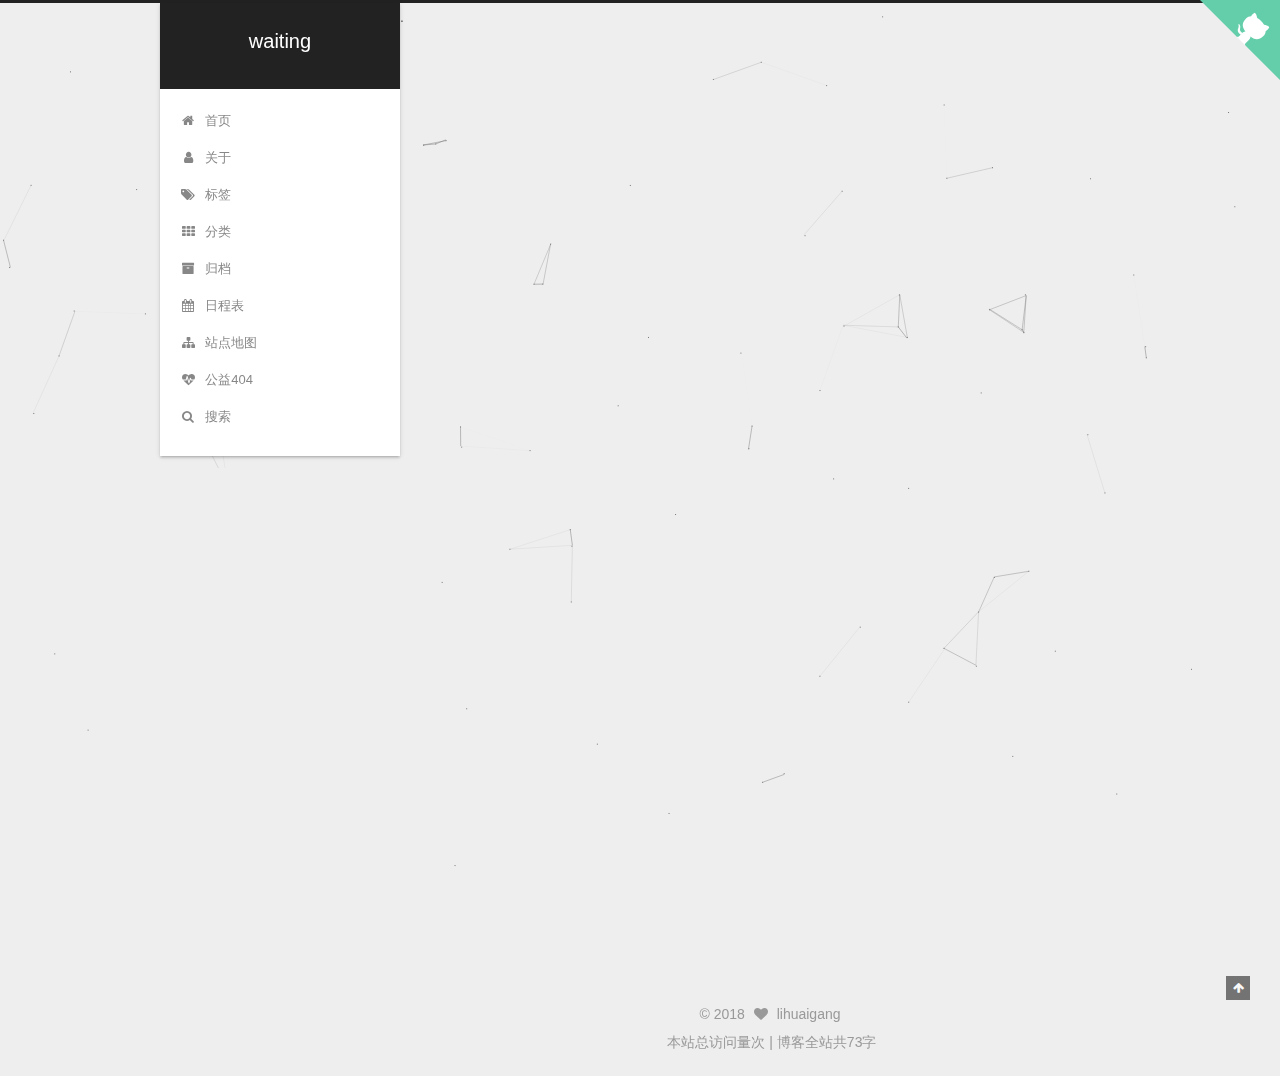
==== 404/index.html @ d163a093 "Site updated: 2018-11-29 09:52:33" ====
<!DOCTYPE html>



  


<html class="theme-next gemini use-motion" lang="zh-Hans">
<head>
  <meta charset="UTF-8"/>
<meta http-equiv="X-UA-Compatible" content="IE=edge" />
<meta name="viewport" content="width=device-width, initial-scale=1, maximum-scale=1"/>
<meta name="theme-color" content="#222">



  
  
    
    
  <script src="/lib/pace/pace.min.js?v=1.0.2"></script>
  <link href="/lib/pace/.min.css?v=1.0.2" rel="stylesheet">







<meta http-equiv="Cache-Control" content="no-transform" />
<meta http-equiv="Cache-Control" content="no-siteapp" />
















  
  
  <link href="/lib/fancybox/source/jquery.fancybox.css?v=2.1.5" rel="stylesheet" type="text/css" />







<link href="/lib/font-awesome/css/font-awesome.min.css?v=4.6.2" rel="stylesheet" type="text/css" />

<link href="/css/main.css?v=" rel="stylesheet" type="text/css" />


  <link rel="apple-touch-icon" sizes="180x180" href="/images/apple-touch-icon-next.png?v=">


  <link rel="icon" type="image/png" sizes="32x32" href="/images/favicon-32x32-next.png?v=">


  <link rel="icon" type="image/png" sizes="16x16" href="/images/apply.png?v=">


  <link rel="mask-icon" href="/images/logo.svg?v=" color="#222">





  <meta name="keywords" content="Hexo, NexT" />





  <link rel="alternate" href="/atom.xml" title="waiting" type="application/atom+xml" />






<meta property="og:type" content="website">
<meta property="og:title" content="404">
<meta property="og:url" content="https://huaigangli.github.io/404/index.html">
<meta property="og:site_name" content="waiting">
<meta property="og:locale" content="zh-Hans">
<meta property="og:updated_time" content="2018-11-29T01:51:55.477Z">
<meta name="twitter:card" content="summary">
<meta name="twitter:title" content="404">



<script type="text/javascript" id="hexo.configurations">
  var NexT = window.NexT || {};
  var CONFIG = {
    root: '/',
    scheme: 'Gemini',
    version: '',
    sidebar: {"position":"left","display":"post","offset":12,"b2t":false,"scrollpercent":false,"onmobile":false},
    fancybox: true,
    tabs: true,
    motion: {"enable":true,"async":false,"transition":{"post_block":"fadeIn","post_header":"slideDownIn","post_body":"slideDownIn","coll_header":"slideLeftIn","sidebar":"slideUpIn"}},
    duoshuo: {
      userId: '0',
      author: '博主'
    },
    algolia: {
      applicationID: '',
      apiKey: '',
      indexName: '',
      hits: {"per_page":10},
      labels: {"input_placeholder":"Search for Posts","hits_empty":"We didn't find any results for the search: ${query}","hits_stats":"${hits} results found in ${time} ms"}
    }
  };
</script>



  <link rel="canonical" href="https://huaigangli.github.io/404/"/>





  <title>404 | waiting</title>
  








</head>

<body itemscope itemtype="http://schema.org/WebPage" lang="zh-Hans">

  
  
    
  

  <div class="container sidebar-position-left page-post-detail">
    <div class="headband"></div>
<a href="https://github.com/huaigangLI" class="github-corner" aria-label="View source on GitHub"><svg width="80" height="80" viewBox="0 0 250 250" style="fill:#64CEAA; color:#fff; position: absolute; top: 0; border: 0; right: 0;" aria-hidden="true"><path d="M0,0 L115,115 L130,115 L142,142 L250,250 L250,0 Z"></path><path d="M128.3,109.0 C113.8,99.7 119.0,89.6 119.0,89.6 C122.0,82.7 120.5,78.6 120.5,78.6 C119.2,72.0 123.4,76.3 123.4,76.3 C127.3,80.9 125.5,87.3 125.5,87.3 C122.9,97.6 130.6,101.9 134.4,103.2" fill="currentColor" style="transform-origin: 130px 106px;" class="octo-arm"></path><path d="M115.0,115.0 C114.9,115.1 118.7,116.5 119.8,115.4 L133.7,101.6 C136.9,99.2 139.9,98.4 142.2,98.6 C133.8,88.0 127.5,74.4 143.8,58.0 C148.5,53.4 154.0,51.2 159.7,51.0 C160.3,49.4 163.2,43.6 171.4,40.1 C171.4,40.1 176.1,42.5 178.8,56.2 C183.1,58.6 187.2,61.8 190.9,65.4 C194.5,69.0 197.7,73.2 200.1,77.6 C213.8,80.2 216.3,84.9 216.3,84.9 C212.7,93.1 206.9,96.0 205.4,96.6 C205.1,102.4 203.0,107.8 198.3,112.5 C181.9,128.9 168.3,122.5 157.7,114.1 C157.9,116.9 156.7,120.9 152.7,124.9 L141.0,136.5 C139.8,137.7 141.6,141.9 141.8,141.8 Z" fill="currentColor" class="octo-body"></path></svg></a><style>.github-corner:hover .octo-arm{animation:octocat-wave 560ms ease-in-out}@keyframes octocat-wave{0%,100%{transform:rotate(0)}20%,60%{transform:rotate(-25deg)}40%,80%{transform:rotate(10deg)}}@media (max-width:500px){.github-corner:hover .octo-arm{animation:none}.github-corner .octo-arm{animation:octocat-wave 560ms ease-in-out}}</style>
    <header id="header" class="header" itemscope itemtype="http://schema.org/WPHeader">
      <div class="header-inner"><div class="site-brand-wrapper">
  <div class="site-meta ">
    

    <div class="custom-logo-site-title">
      <a href="/"  class="brand" rel="start">
        <span class="logo-line-before"><i></i></span>
        <span class="site-title">waiting</span>
        <span class="logo-line-after"><i></i></span>
      </a>
    </div>
      
        <p class="site-subtitle"></p>
      
  </div>

  <div class="site-nav-toggle">
    <button>
      <span class="btn-bar"></span>
      <span class="btn-bar"></span>
      <span class="btn-bar"></span>
    </button>
  </div>
</div>

<nav class="site-nav">
  

  
    <ul id="menu" class="menu">
      
        
        <li class="menu-item menu-item-home">
          <a href="/" rel="section">
            
              <i class="menu-item-icon fa fa-fw fa-home"></i> <br />
            
            首页
          </a>
        </li>
      
        
        <li class="menu-item menu-item-about">
          <a href="/about/" rel="section">
            
              <i class="menu-item-icon fa fa-fw fa-user"></i> <br />
            
            关于
          </a>
        </li>
      
        
        <li class="menu-item menu-item-tags">
          <a href="/tags/" rel="section">
            
              <i class="menu-item-icon fa fa-fw fa-tags"></i> <br />
            
            标签
          </a>
        </li>
      
        
        <li class="menu-item menu-item-categories">
          <a href="/categories/" rel="section">
            
              <i class="menu-item-icon fa fa-fw fa-th"></i> <br />
            
            分类
          </a>
        </li>
      
        
        <li class="menu-item menu-item-archives">
          <a href="/archives/" rel="section">
            
              <i class="menu-item-icon fa fa-fw fa-archive"></i> <br />
            
            归档
          </a>
        </li>
      
        
        <li class="menu-item menu-item-schedule">
          <a href="/schedule/" rel="section">
            
              <i class="menu-item-icon fa fa-fw fa-calendar"></i> <br />
            
            日程表
          </a>
        </li>
      
        
        <li class="menu-item menu-item-sitemap">
          <a href="/sitemap.xml" rel="section">
            
              <i class="menu-item-icon fa fa-fw fa-sitemap"></i> <br />
            
            站点地图
          </a>
        </li>
      
        
        <li class="menu-item menu-item-commonweal">
          <a href="/404/" rel="section">
            
              <i class="menu-item-icon fa fa-fw fa-heartbeat"></i> <br />
            
            公益404
          </a>
        </li>
      

      
        <li class="menu-item menu-item-search">
          
            <a href="javascript:;" class="popup-trigger">
          
            
              <i class="menu-item-icon fa fa-search fa-fw"></i> <br />
            
            搜索
          </a>
        </li>
      
    </ul>
  

  
    <div class="site-search">
      
  <div class="popup search-popup local-search-popup">
  <div class="local-search-header clearfix">
    <span class="search-icon">
      <i class="fa fa-search"></i>
    </span>
    <span class="popup-btn-close">
      <i class="fa fa-times-circle"></i>
    </span>
    <div class="local-search-input-wrapper">
      <input autocomplete="off"
             placeholder="搜索..." spellcheck="false"
             type="text" id="local-search-input">
    </div>
  </div>
  <div id="local-search-result"></div>
</div>



    </div>
  
</nav>



 </div>
    </header>

    <main id="main" class="main">
      <div class="main-inner">
        <div class="content-wrap">
          <div id="content" class="content">
            

  <div id="posts" class="posts-expand">
    
    
    
    <div class="post-block page">
      <header class="post-header">

	<h1 class="post-title" itemprop="name headline">404</h1>



</header>

      
      
      
      <div class="post-body">
        
        
          <html><br><head><meta name="generator" content="Hexo 3.8.0"><br>  <meta http-equiv="content-type" content="text/html;charset=utf-8;"><br>  <meta http-equiv="X-UA-Compatible" content="IE=edge,chrome=1"><br>  <meta name="robots" content="all"><br>  <meta name="robots" content="index,follow"><br>  <link rel="stylesheet" type="text/css" href="https://qzone.qq.com/gy/404/style/404style.css"><br></head><br><body><br>  <script type="text/plain" src="http://www.qq.com/404/search_children.js" charset="utf-8" homepageurl="/" homepagename="回到我的主页"><br>  </script><br>  <script src="https://qzone.qq.com/gy/404/data.js" charset="utf-8"></script><br>  <script src="https://qzone.qq.com/gy/404/page.js" charset="utf-8"></script><br></body><br></html>
        
      </div>
      
      
      
    </div>
    
    
    
  </div>


          </div>
          


          

  
    <div class="comments" id="comments">
      <div id="lv-container" data-id="city" data-uid="MTAyMC80MTMwMS8xNzg0OA=="></div>
    </div>

  



        </div>
        
          
  .
  <div class="sidebar-toggle">
    <div class="sidebar-toggle-line-wrap">
      <span class="sidebar-toggle-line sidebar-toggle-line-first"></span>
      <span class="sidebar-toggle-line sidebar-toggle-line-middle"></span>
      <span class="sidebar-toggle-line sidebar-toggle-line-last"></span>
    </div>
  </div>
  <aside id="sidebar" class="sidebar">
    
    <div class="sidebar-inner">

      

      
<iframe frameborder="no" border="0" marginwidth="0" marginheight="0" width=330 height=110 src="//music.163.com/outchain/player?type=0&id=2504465635&auto=1&height=90"></iframe>
      <section class="site-overview-wrap sidebar-panel sidebar-panel-active">
        <div class="site-overview">
          <div class="site-author motion-element" itemprop="author" itemscope itemtype="http://schema.org/Person">
            
              <img class="site-author-image" itemprop="image"
                src="/images/apply.png"
                alt="lihuaigang" />
            
              <p class="site-author-name" itemprop="name">lihuaigang</p>
              <p class="site-description motion-element" itemprop="description">相信所有的等待</p>
          </div>

          <nav class="site-state motion-element">

            
              <div class="site-state-item site-state-posts">
              
                <a href="/archives/">
              
                  <span class="site-state-item-count">2</span>
                  <span class="site-state-item-name">日志</span>
                </a>
              </div>
            

            

            

          </nav>

          
            <div class="feed-link motion-element">
              <a href="/atom.xml" rel="alternate">
                <i class="fa fa-rss"></i>
                RSS
              </a>
            </div>
          

          
            <div class="links-of-author motion-element">
                
                  <span class="links-of-author-item">
                    <a href="https://github.com/huaigangLI" target="_blank" title="GitHub">
                      
                        <i class="fa fa-fw fa-github"></i>GitHub</a>
                  </span>
                
                  <span class="links-of-author-item">
                    <a href="http://lihuaigang.njweb.club" target="_blank" title="Weibo">
                      
                        <i class="fa fa-fw fa-heartbeat"></i>Weibo</a>
                  </span>
                
            </div>
          

          
          

          
          
            <div class="links-of-blogroll motion-element links-of-blogroll-block">
              <div class="links-of-blogroll-title">
                <i class="fa  fa-fw fa-link"></i>
                Links
              </div>
              <ul class="links-of-blogroll-list">
                
                  <li class="links-of-blogroll-item">
                    <a href="http://njweb.club" title="公司" target="_blank">公司</a>
                  </li>
                
              </ul>
            </div>
          

          

        </div>
      </section>

      

      

    </div>
  </aside>


        
      </div>
    </main>

    <footer id="footer" class="footer">
      <div class="footer-inner">
        <script async src="https://dn-lbstatics.qbox.me/busuanzi/2.3/busuanzi.pure.mini.js"></script>
<div class="copyright">&copy; <span itemprop="copyrightYear">2018</span>
  <span class="with-love">
    <i class="fa fa-heart" aria-hidden="true"></i>
  </span>
  <span class="author" itemprop="copyrightHolder">lihuaigang</span>
<!--
  
  <div class="powered-by">
  <i class="fa fa-user-md"></i><span id="busuanzi_container_site_uv">
    本站访客数:<span id="busuanzi_value_site_uv"></span>
  </span>
  </div>
    <span class="post-meta-divider">|</span>
    <span class="post-meta-item-icon">
      <i class="fa fa-area-chart"></i>
    </span>
    
      <span class="post-meta-item-text">Site words total count&#58;</span>
    
    <span title="Site words total count">73</span>
  
  -->
</div>
<!--

  <div class="powered-by">由 <a class="theme-link" target="_blank" href="https://hexo.io">Hexo</a> 强力驱动</div>



  <span class="post-meta-divider">|</span>



  <div class="theme-info">主题 &mdash; <a class="theme-link" target="_blank" href="https://github.com/iissnan/hexo-theme-next">NexT.Gemini</a></div>



-->
 <div class="powered-by"></div>
<span id="busuanzi_container_site_pv">
    本站总访问量<span id="busuanzi_value_site_pv"></span>次
</span>
<div class="theme-info">
  <div class="powered-by">|</div>
  <span class="post-count">博客全站共73字</span>
</div>

        







        
      </div>
    </footer>

    
      <div class="back-to-top">
        <i class="fa fa-arrow-up"></i>
        
      </div>
    

    

  </div>

  

<script type="text/javascript">
  if (Object.prototype.toString.call(window.Promise) !== '[object Function]') {
    window.Promise = null;
  }
</script>









  


  











  
  
    <script type="text/javascript" src="/lib/jquery/index.js?v=2.1.3"></script>
  

  
  
    <script type="text/javascript" src="/lib/fastclick/lib/fastclick.min.js?v=1.0.6"></script>
  

  
  
    <script type="text/javascript" src="/lib/jquery_lazyload/jquery.lazyload.js?v=1.9.7"></script>
  

  
  
    <script type="text/javascript" src="/lib/velocity/velocity.min.js?v=1.2.1"></script>
  

  
  
    <script type="text/javascript" src="/lib/velocity/velocity.ui.min.js?v=1.2.1"></script>
  

  
  
    <script type="text/javascript" src="/lib/fancybox/source/jquery.fancybox.pack.js?v=2.1.5"></script>
  

  
  
    <script type="text/javascript" src="/lib/canvas-nest/canvas-nest.min.js"></script>
  


  


  <script type="text/javascript" src="/js/src/utils.js?v="></script>

  <script type="text/javascript" src="/js/src/motion.js?v="></script>



  
  


  <script type="text/javascript" src="/js/src/affix.js?v="></script>

  <script type="text/javascript" src="/js/src/schemes/pisces.js?v="></script>



  
  <script type="text/javascript" src="/js/src/scrollspy.js?v="></script>
<script type="text/javascript" src="/js/src/post-details.js?v="></script>



  


  <script type="text/javascript" src="/js/src/bootstrap.js?v="></script>



  


  




	





  





  
    <script type="text/javascript">
      (function(d, s) {
        var j, e = d.getElementsByTagName(s)[0];
        if (typeof LivereTower === 'function') { return; }
        j = d.createElement(s);
        j.src = 'https://cdn-city.livere.com/js/embed.dist.js';
        j.async = true;
        e.parentNode.insertBefore(j, e);
      })(document, 'script');
    </script>
  












  

  <script type="text/javascript">
    // Popup Window;
    var isfetched = false;
    var isXml = true;
    // Search DB path;
    var search_path = "search.xml";
    if (search_path.length === 0) {
      search_path = "search.xml";
    } else if (/json$/i.test(search_path)) {
      isXml = false;
    }
    var path = "/" + search_path;
    // monitor main search box;

    var onPopupClose = function (e) {
      $('.popup').hide();
      $('#local-search-input').val('');
      $('.search-result-list').remove();
      $('#no-result').remove();
      $(".local-search-pop-overlay").remove();
      $('body').css('overflow', '');
    }

    function proceedsearch() {
      $("body")
        .append('<div class="search-popup-overlay local-search-pop-overlay"></div>')
        .css('overflow', 'hidden');
      $('.search-popup-overlay').click(onPopupClose);
      $('.popup').toggle();
      var $localSearchInput = $('#local-search-input');
      $localSearchInput.attr("autocapitalize", "none");
      $localSearchInput.attr("autocorrect", "off");
      $localSearchInput.focus();
    }

    // search function;
    var searchFunc = function(path, search_id, content_id) {
      'use strict';

      // start loading animation
      $("body")
        .append('<div class="search-popup-overlay local-search-pop-overlay">' +
          '<div id="search-loading-icon">' +
          '<i class="fa fa-spinner fa-pulse fa-5x fa-fw"></i>' +
          '</div>' +
          '</div>')
        .css('overflow', 'hidden');
      $("#search-loading-icon").css('margin', '20% auto 0 auto').css('text-align', 'center');

      $.ajax({
        url: path,
        dataType: isXml ? "xml" : "json",
        async: true,
        success: function(res) {
          // get the contents from search data
          isfetched = true;
          $('.popup').detach().appendTo('.header-inner');
          var datas = isXml ? $("entry", res).map(function() {
            return {
              title: $("title", this).text(),
              content: $("content",this).text(),
              url: $("url" , this).text()
            };
          }).get() : res;
          var input = document.getElementById(search_id);
          var resultContent = document.getElementById(content_id);
          var inputEventFunction = function() {
            var searchText = input.value.trim().toLowerCase();
            var keywords = searchText.split(/[\s\-]+/);
            if (keywords.length > 1) {
              keywords.push(searchText);
            }
            var resultItems = [];
            if (searchText.length > 0) {
              // perform local searching
              datas.forEach(function(data) {
                var isMatch = false;
                var hitCount = 0;
                var searchTextCount = 0;
                var title = data.title.trim();
                var titleInLowerCase = title.toLowerCase();
                var content = data.content.trim().replace(/<[^>]+>/g,"");
                var contentInLowerCase = content.toLowerCase();
                var articleUrl = decodeURIComponent(data.url);
                var indexOfTitle = [];
                var indexOfContent = [];
                // only match articles with not empty titles
                if(title != '') {
                  keywords.forEach(function(keyword) {
                    function getIndexByWord(word, text, caseSensitive) {
                      var wordLen = word.length;
                      if (wordLen === 0) {
                        return [];
                      }
                      var startPosition = 0, position = [], index = [];
                      if (!caseSensitive) {
                        text = text.toLowerCase();
                        word = word.toLowerCase();
                      }
                      while ((position = text.indexOf(word, startPosition)) > -1) {
                        index.push({position: position, word: word});
                        startPosition = position + wordLen;
                      }
                      return index;
                    }

                    indexOfTitle = indexOfTitle.concat(getIndexByWord(keyword, titleInLowerCase, false));
                    indexOfContent = indexOfContent.concat(getIndexByWord(keyword, contentInLowerCase, false));
                  });
                  if (indexOfTitle.length > 0 || indexOfContent.length > 0) {
                    isMatch = true;
                    hitCount = indexOfTitle.length + indexOfContent.length;
                  }
                }

                // show search results

                if (isMatch) {
                  // sort index by position of keyword

                  [indexOfTitle, indexOfContent].forEach(function (index) {
                    index.sort(function (itemLeft, itemRight) {
                      if (itemRight.position !== itemLeft.position) {
                        return itemRight.position - itemLeft.position;
                      } else {
                        return itemLeft.word.length - itemRight.word.length;
                      }
                    });
                  });

                  // merge hits into slices

                  function mergeIntoSlice(text, start, end, index) {
                    var item = index[index.length - 1];
                    var position = item.position;
                    var word = item.word;
                    var hits = [];
                    var searchTextCountInSlice = 0;
                    while (position + word.length <= end && index.length != 0) {
                      if (word === searchText) {
                        searchTextCountInSlice++;
                      }
                      hits.push({position: position, length: word.length});
                      var wordEnd = position + word.length;

                      // move to next position of hit

                      index.pop();
                      while (index.length != 0) {
                        item = index[index.length - 1];
                        position = item.position;
                        word = item.word;
                        if (wordEnd > position) {
                          index.pop();
                        } else {
                          break;
                        }
                      }
                    }
                    searchTextCount += searchTextCountInSlice;
                    return {
                      hits: hits,
                      start: start,
                      end: end,
                      searchTextCount: searchTextCountInSlice
                    };
                  }

                  var slicesOfTitle = [];
                  if (indexOfTitle.length != 0) {
                    slicesOfTitle.push(mergeIntoSlice(title, 0, title.length, indexOfTitle));
                  }

                  var slicesOfContent = [];
                  while (indexOfContent.length != 0) {
                    var item = indexOfContent[indexOfContent.length - 1];
                    var position = item.position;
                    var word = item.word;
                    // cut out 100 characters
                    var start = position - 20;
                    var end = position + 80;
                    if(start < 0){
                      start = 0;
                    }
                    if (end < position + word.length) {
                      end = position + word.length;
                    }
                    if(end > content.length){
                      end = content.length;
                    }
                    slicesOfContent.push(mergeIntoSlice(content, start, end, indexOfContent));
                  }

                  // sort slices in content by search text's count and hits' count

                  slicesOfContent.sort(function (sliceLeft, sliceRight) {
                    if (sliceLeft.searchTextCount !== sliceRight.searchTextCount) {
                      return sliceRight.searchTextCount - sliceLeft.searchTextCount;
                    } else if (sliceLeft.hits.length !== sliceRight.hits.length) {
                      return sliceRight.hits.length - sliceLeft.hits.length;
                    } else {
                      return sliceLeft.start - sliceRight.start;
                    }
                  });

                  // select top N slices in content

                  var upperBound = parseInt('1');
                  if (upperBound >= 0) {
                    slicesOfContent = slicesOfContent.slice(0, upperBound);
                  }

                  // highlight title and content

                  function highlightKeyword(text, slice) {
                    var result = '';
                    var prevEnd = slice.start;
                    slice.hits.forEach(function (hit) {
                      result += text.substring(prevEnd, hit.position);
                      var end = hit.position + hit.length;
                      result += '<b class="search-keyword">' + text.substring(hit.position, end) + '</b>';
                      prevEnd = end;
                    });
                    result += text.substring(prevEnd, slice.end);
                    return result;
                  }

                  var resultItem = '';

                  if (slicesOfTitle.length != 0) {
                    resultItem += "<li><a href='" + articleUrl + "' class='search-result-title'>" + highlightKeyword(title, slicesOfTitle[0]) + "</a>";
                  } else {
                    resultItem += "<li><a href='" + articleUrl + "' class='search-result-title'>" + title + "</a>";
                  }

                  slicesOfContent.forEach(function (slice) {
                    resultItem += "<a href='" + articleUrl + "'>" +
                      "<p class=\"search-result\">" + highlightKeyword(content, slice) +
                      "...</p>" + "</a>";
                  });

                  resultItem += "</li>";
                  resultItems.push({
                    item: resultItem,
                    searchTextCount: searchTextCount,
                    hitCount: hitCount,
                    id: resultItems.length
                  });
                }
              })
            };
            if (keywords.length === 1 && keywords[0] === "") {
              resultContent.innerHTML = '<div id="no-result"><i class="fa fa-search fa-5x" /></div>'
            } else if (resultItems.length === 0) {
              resultContent.innerHTML = '<div id="no-result"><i class="fa fa-frown-o fa-5x" /></div>'
            } else {
              resultItems.sort(function (resultLeft, resultRight) {
                if (resultLeft.searchTextCount !== resultRight.searchTextCount) {
                  return resultRight.searchTextCount - resultLeft.searchTextCount;
                } else if (resultLeft.hitCount !== resultRight.hitCount) {
                  return resultRight.hitCount - resultLeft.hitCount;
                } else {
                  return resultRight.id - resultLeft.id;
                }
              });
              var searchResultList = '<ul class=\"search-result-list\">';
              resultItems.forEach(function (result) {
                searchResultList += result.item;
              })
              searchResultList += "</ul>";
              resultContent.innerHTML = searchResultList;
            }
          }

          if ('auto' === 'auto') {
            input.addEventListener('input', inputEventFunction);
          } else {
            $('.search-icon').click(inputEventFunction);
            input.addEventListener('keypress', function (event) {
              if (event.keyCode === 13) {
                inputEventFunction();
              }
            });
          }

          // remove loading animation
          $(".local-search-pop-overlay").remove();
          $('body').css('overflow', '');

          proceedsearch();
        }
      });
    }

    // handle and trigger popup window;
    $('.popup-trigger').click(function(e) {
      e.stopPropagation();
      if (isfetched === false) {
        searchFunc(path, 'local-search-input', 'local-search-result');
      } else {
        proceedsearch();
      };
    });

    $('.popup-btn-close').click(onPopupClose);
    $('.popup').click(function(e){
      e.stopPropagation();
    });
    $(document).on('keyup', function (event) {
      var shouldDismissSearchPopup = event.which === 27 &&
        $('.search-popup').is(':visible');
      if (shouldDismissSearchPopup) {
        onPopupClose();
      }
    });
  </script>





  

  

  

  
  

  

  

  

  
</body>
</html>
---- css/main.css ----
/* normalize.css v3.0.2 | MIT License | git.io/normalize */
html {
  font-family: sans-serif; /* 1 */
  -ms-text-size-adjust: 100%; /* 2 */
  -webkit-text-size-adjust: 100%; /* 2 */
}
body {
  margin: 0;
}
article,
aside,
details,
figcaption,
figure,
footer,
header,
hgroup,
main,
menu,
nav,
section,
summary {
  display: block;
}
audio,
canvas,
progress,
video {
  display: inline-block; /* 1 */
  vertical-align: baseline; /* 2 */
}
audio:not([controls]) {
  display: none;
  height: 0;
}
[hidden],
template {
  display: none;
}
a {
  background-color: transparent;
}
a:active,
a:hover {
  outline: 0;
}
abbr[title] {
  border-bottom: 1px dotted;
}
b,
strong {
  font-weight: bold;
}
dfn {
  font-style: italic;
}
h1 {
  font-size: 2em;
  margin: 0.67em 0;
}
mark {
  background: #ff0;
  color: #000;
}
small {
  font-size: 80%;
}
sub,
sup {
  font-size: 75%;
  line-height: 0;
  position: relative;
  vertical-align: baseline;
}
sup {
  top: -0.5em;
}
sub {
  bottom: -0.25em;
}
img {
  border: 0;
}
svg:not(:root) {
  overflow: hidden;
}
figure {
  margin: 1em 40px;
}
hr {
  -moz-box-sizing: content-box;
  box-sizing: content-box;
  height: 0;
}
pre {
  overflow: auto;
}
code,
kbd,
pre,
samp {
  font-family: monospace, monospace;
  font-size: 1em;
}
button,
input,
optgroup,
select,
textarea {
  color: inherit; /* 1 */
  font: inherit; /* 2 */
  margin: 0; /* 3 */
}
button {
  overflow: visible;
}
button,
select {
  text-transform: none;
}
button,
html input[type="button"],
input[type="reset"],
input[type="submit"] {
  -webkit-appearance: button; /* 2 */
  cursor: pointer; /* 3 */
}
button[disabled],
html input[disabled] {
  cursor: default;
}
button::-moz-focus-inner,
input::-moz-focus-inner {
  border: 0;
  padding: 0;
}
input {
  line-height: normal;
}
input[type="checkbox"],
input[type="radio"] {
  box-sizing: border-box; /* 1 */
  padding: 0; /* 2 */
}
input[type="number"]::-webkit-inner-spin-button,
input[type="number"]::-webkit-outer-spin-button {
  height: auto;
}
input[type="search"] {
  -webkit-appearance: textfield; /* 1 */
  -moz-box-sizing: content-box;
  -webkit-box-sizing: content-box; /* 2 */
  box-sizing: content-box;
}
input[type="search"]::-webkit-search-cancel-button,
input[type="search"]::-webkit-search-decoration {
  -webkit-appearance: none;
}
fieldset {
  border: 1px solid #c0c0c0;
  margin: 0 2px;
  padding: 0.35em 0.625em 0.75em;
}
legend {
  border: 0; /* 1 */
  padding: 0; /* 2 */
}
textarea {
  overflow: auto;
}
optgroup {
  font-weight: bold;
}
table {
  border-collapse: collapse;
  border-spacing: 0;
}
td,
th {
  padding: 0;
}
::selection {
  background: #262a30;
  color: #fff;
}
body {
  position: relative;
  font-family: 'Lato', "PingFang SC", "Microsoft YaHei", sans-serif;
  font-size: 14px;
  line-height: 2;
  color: #555;
  background: #eee;
}
@media (max-width: 767px) {
  body {
    padding-right: 0 !important;
  }
}
@media (min-width: 768px) and (max-width: 991px) {
  body {
    padding-right: 0 !important;
  }
}
@media (min-width: 1600px) {
  body {
    font-size: 16px;
  }
}
h1,
h2,
h3,
h4,
h5,
h6 {
  margin: 0;
  padding: 0;
  font-weight: bold;
  line-height: 1.5;
  font-family: 'Lato', "PingFang SC", "Microsoft YaHei", sans-serif;
}
h2,
h3,
h4,
h5,
h6 {
  margin: 20px 0 15px;
}
h1 {
  font-size: 22px;
}
@media (max-width: 767px) {
  h1 {
    font-size: 18px;
  }
}
h2 {
  font-size: 20px;
}
@media (max-width: 767px) {
  h2 {
    font-size: 16px;
  }
}
h3 {
  font-size: 18px;
}
@media (max-width: 767px) {
  h3 {
    font-size: 14px;
  }
}
h4 {
  font-size: 16px;
}
@media (max-width: 767px) {
  h4 {
    font-size: 12px;
  }
}
h5 {
  font-size: 14px;
}
@media (max-width: 767px) {
  h5 {
    font-size: 10px;
  }
}
h6 {
  font-size: 12px;
}
@media (max-width: 767px) {
  h6 {
    font-size: 8px;
  }
}
p {
  margin: 0 0 20px 0;
}
a {
  color: #555;
  text-decoration: none;
  outline: none;
  border-bottom: 1px solid #999;
  word-wrap: break-word;
}
a:hover {
  color: #222;
  border-bottom-color: #222;
}
blockquote {
  margin: 0;
  padding: 0;
}
img {
  display: block;
  margin: auto;
  max-width: 100%;
  height: auto;
}
hr {
  margin: 40px 0;
  height: 3px;
  border: none;
  background-color: #ddd;
  background-image: repeating-linear-gradient(-45deg, #fff, #fff 4px, transparent 4px, transparent 8px);
}
blockquote {
  padding: 0 15px;
  color: #666;
  border-left: 4px solid #ddd;
}
blockquote cite::before {
  content: "-";
  padding: 0 5px;
}
dt {
  font-weight: 700;
}
dd {
  margin: 0;
  padding: 0;
}
kbd {
  border: 1px solid #ccc;
  border-radius: 0.2em;
  box-shadow: 0.1em 0.1em 0.2em rgba(0,0,0,0.1);
  background-color: #f9f9f9;
  font-family: inherit;
  background-image: -webkit-linear-gradient(top, #eee, #fff, #eee);
  padding: 0.1em 0.3em;
  white-space: nowrap;
}
.text-left {
  text-align: left;
}
.text-center {
  text-align: center;
}
.text-right {
  text-align: right;
}
.text-justify {
  text-align: justify;
}
.text-nowrap {
  white-space: nowrap;
}
.text-lowercase {
  text-transform: lowercase;
}
.text-uppercase {
  text-transform: uppercase;
}
.text-capitalize {
  text-transform: capitalize;
}
.center-block {
  display: block;
  margin-left: auto;
  margin-right: auto;
}
.clearfix:before,
.clearfix:after {
  content: " ";
  display: table;
}
.clearfix:after {
  clear: both;
}
.pullquote {
  width: 45%;
}
.pullquote.left {
  float: left;
  margin-left: 5px;
  margin-right: 10px;
}
.pullquote.right {
  float: right;
  margin-left: 10px;
  margin-right: 5px;
}
.affix.affix.affix {
  position: fixed;
}
.translation {
  margin-top: -20px;
  font-size: 14px;
  color: #999;
}
.scrollbar-measure {
  width: 100px;
  height: 100px;
  overflow: scroll;
  position: absolute;
  top: -9999px;
}
.use-motion .motion-element {
  opacity: 0;
}
table {
  margin: 20px 0;
  width: 100%;
  border-collapse: collapse;
  border-spacing: 0;
  border: 1px solid #ddd;
  font-size: 14px;
  table-layout: fixed;
  word-wrap: break-all;
}
table>tbody>tr:nth-of-type(odd) {
  background-color: #f9f9f9;
}
table>tbody>tr:hover {
  background-color: #f5f5f5;
}
caption,
th,
td {
  padding: 8px;
  text-align: left;
  vertical-align: middle;
  font-weight: normal;
}
th,
td {
  border-bottom: 3px solid #ddd;
  border-right: 1px solid #eee;
}
th {
  padding-bottom: 10px;
  font-weight: 700;
}
td {
  border-bottom-width: 1px;
}
html,
body {
  height: 100%;
}
.container {
  position: relative;
  min-height: 100%;
}
.header-inner {
  margin: 0 auto;
  padding: 100px 0 70px;
  width: calc(100% - 252px);
}
@media (min-width: 1600px) {
  .container .header-inner {
    width: 900px;
  }
}
.main {
  padding-bottom: 150px;
}
.main-inner {
  margin: 0 auto;
  width: calc(100% - 252px);
}
@media (min-width: 1600px) {
  .container .main-inner {
    width: 900px;
  }
}
.footer {
  position: absolute;
  left: 0;
  bottom: 0;
  width: 100%;
  min-height: 50px;
}
.footer-inner {
  box-sizing: border-box;
  margin: 20px auto;
  width: calc(100% - 252px);
}
@media (min-width: 1600px) {
  .container .footer-inner {
    width: 900px;
  }
}
pre,
.highlight {
  overflow: auto;
  margin: 20px 0;
  padding: 0;
  font-size: 13px;
  color: #4d4d4c;
  background: #f7f7f7;
  line-height: 1.6;
}
pre,
code {
  font-family: consolas, Menlo, "PingFang SC", "Microsoft YaHei", monospace;
}
code {
  padding: 2px 4px;
  word-wrap: break-word;
  color: #555;
  background: #eee;
  border-radius: 3px;
  font-size: 13px;
}
pre {
  padding: 10px;
}
pre code {
  padding: 0;
  color: #4d4d4c;
  background: none;
  text-shadow: none;
}
.highlight {
  border-radius: 1px;
}
.highlight pre {
  border: none;
  margin: 0;
  padding: 10px 0;
}
.highlight table {
  margin: 0;
  width: auto;
  border: none;
}
.highlight td {
  border: none;
  padding: 0;
}
.highlight figcaption {
  font-size: 1em;
  color: #4d4d4c;
  line-height: 1em;
  margin-bottom: 1em;
}
.highlight figcaption:before,
.highlight figcaption:after {
  content: " ";
  display: table;
}
.highlight figcaption:after {
  clear: both;
}
.highlight figcaption a {
  float: right;
  color: #4d4d4c;
}
.highlight figcaption a:hover {
  border-bottom-color: #4d4d4c;
}
.highlight .gutter pre {
  padding-left: 10px;
  padding-right: 10px;
  color: #869194;
  text-align: right;
  background-color: #eff2f3;
}
.highlight .code pre {
  width: 100%;
  padding-left: 10px;
  padding-right: 10px;
  background-color: #f7f7f7;
}
.highlight .line {
  height: 20px;
}
.gutter {
  -webkit-user-select: none;
  -moz-user-select: none;
  -ms-user-select: none;
  user-select: none;
}
.gist table {
  width: auto;
}
.gist table td {
  border: none;
}
pre .deletion {
  background: #fdd;
}
pre .addition {
  background: #dfd;
}
pre .meta {
  color: #8959a8;
}
pre .comment {
  color: #8e908c;
}
pre .variable,
pre .attribute,
pre .tag,
pre .regexp,
pre .ruby .constant,
pre .xml .tag .title,
pre .xml .pi,
pre .xml .doctype,
pre .html .doctype,
pre .css .id,
pre .css .class,
pre .css .pseudo {
  color: #c82829;
}
pre .number,
pre .preprocessor,
pre .built_in,
pre .literal,
pre .params,
pre .constant,
pre .command {
  color: #f5871f;
}
pre .ruby .class .title,
pre .css .rules .attribute,
pre .string,
pre .value,
pre .inheritance,
pre .header,
pre .ruby .symbol,
pre .xml .cdata,
pre .special,
pre .number,
pre .formula {
  color: #718c00;
}
pre .title,
pre .css .hexcolor {
  color: #3e999f;
}
pre .function,
pre .python .decorator,
pre .python .title,
pre .ruby .function .title,
pre .ruby .title .keyword,
pre .perl .sub,
pre .javascript .title,
pre .coffeescript .title {
  color: #4271ae;
}
pre .keyword,
pre .javascript .function {
  color: #8959a8;
}
.full-image.full-image.full-image.full-image {
  border: none;
  max-width: 100%;
  width: auto;
  margin: 20px auto 25px;
}
@media (min-width: 992px) {
  .full-image.full-image.full-image.full-image {
    max-width: none;
    width: 118%;
    margin: 0 -9%;
  }
}
.blockquote-center,
.page-home .post-type-quote blockquote,
.page-post-detail .post-type-quote blockquote {
  position: relative;
  margin: 40px 0;
  padding: 0;
  border-left: none;
  text-align: center;
}
.blockquote-center::before,
.page-home .post-type-quote blockquote::before,
.page-post-detail .post-type-quote blockquote::before,
.blockquote-center::after,
.page-home .post-type-quote blockquote::after,
.page-post-detail .post-type-quote blockquote::after {
  position: absolute;
  content: ' ';
  display: block;
  width: 100%;
  height: 24px;
  opacity: 0.2;
  background-repeat: no-repeat;
  background-position: 0 -6px;
  background-size: 22px 22px;
}
.blockquote-center::before,
.page-home .post-type-quote blockquote::before,
.page-post-detail .post-type-quote blockquote::before {
  top: -20px;
  background-image: url("../images/quote-l.svg");
  border-top: 1px solid #ccc;
}
.blockquote-center::after,
.page-home .post-type-quote blockquote::after,
.page-post-detail .post-type-quote blockquote::after {
  bottom: -20px;
  background-image: url("../images/quote-r.svg");
  border-bottom: 1px solid #ccc;
  background-position: 100% 8px;
}
.blockquote-center p,
.page-home .post-type-quote blockquote p,
.page-post-detail .post-type-quote blockquote p,
.blockquote-center div,
.page-home .post-type-quote blockquote div,
.page-post-detail .post-type-quote blockquote div {
  text-align: center;
}
.post .post-body .group-picture img {
  box-sizing: border-box;
  padding: 0 3px;
  border: none;
}
.post .group-picture-row {
  overflow: hidden;
  margin-top: 6px;
}
.post .group-picture-row:first-child {
  margin-top: 0;
}
.post .group-picture-column {
  float: left;
}
.page-post-detail .post-body .group-picture-column {
  float: none;
  margin-top: 10px;
  width: auto !important;
}
.page-post-detail .post-body .group-picture-column img {
  margin: 0 auto;
}
.page-archive .group-picture-container {
  overflow: hidden;
}
.page-archive .group-picture-row {
  float: left;
}
.page-archive .group-picture-row:first-child {
  margin-top: 6px;
}
.page-archive .group-picture-column {
  max-width: 150px;
  max-height: 150px;
}
.post-body .note {
  position: relative;
  padding: 15px;
  margin-bottom: 20px;
  border: 1px solid #eee;
  border-left-width: 5px;
  border-radius: 3px;
}
.post-body .note h2,
.post-body .note h3,
.post-body .note h4,
.post-body .note h5,
.post-body .note h6 {
  margin-top: 0;
  margin-bottom: 0;
  border-bottom: initial;
  padding-top: 0 !important;
}
.post-body .note p:first-child,
.post-body .note ul:first-child,
.post-body .note ol:first-child,
.post-body .note table:first-child,
.post-body .note pre:first-child,
.post-body .note blockquote:first-child {
  margin-top: 0;
}
.post-body .note p:last-child,
.post-body .note ul:last-child,
.post-body .note ol:last-child,
.post-body .note table:last-child,
.post-body .note pre:last-child,
.post-body .note blockquote:last-child {
  margin-bottom: 0;
}
.post-body .note.default {
  border-left-color: #777;
}
.post-body .note.default h2,
.post-body .note.default h3,
.post-body .note.default h4,
.post-body .note.default h5,
.post-body .note.default h6 {
  color: #777;
}
.post-body .note.primary {
  border-left-color: #6f42c1;
}
.post-body .note.primary h2,
.post-body .note.primary h3,
.post-body .note.primary h4,
.post-body .note.primary h5,
.post-body .note.primary h6 {
  color: #6f42c1;
}
.post-body .note.info {
  border-left-color: #428bca;
}
.post-body .note.info h2,
.post-body .note.info h3,
.post-body .note.info h4,
.post-body .note.info h5,
.post-body .note.info h6 {
  color: #428bca;
}
.post-body .note.success {
  border-left-color: #5cb85c;
}
.post-body .note.success h2,
.post-body .note.success h3,
.post-body .note.success h4,
.post-body .note.success h5,
.post-body .note.success h6 {
  color: #5cb85c;
}
.post-body .note.warning {
  border-left-color: #f0ad4e;
}
.post-body .note.warning h2,
.post-body .note.warning h3,
.post-body .note.warning h4,
.post-body .note.warning h5,
.post-body .note.warning h6 {
  color: #f0ad4e;
}
.post-body .note.danger {
  border-left-color: #d9534f;
}
.post-body .note.danger h2,
.post-body .note.danger h3,
.post-body .note.danger h4,
.post-body .note.danger h5,
.post-body .note.danger h6 {
  color: #d9534f;
}
.post-body .label {
  display: inline;
  padding: 0 2px;
  white-space: nowrap;
}
.post-body .label.default {
  background-color: #f0f0f0;
}
.post-body .label.primary {
  background-color: #efe6f7;
}
.post-body .label.info {
  background-color: #e5f2f8;
}
.post-body .label.success {
  background-color: #e7f4e9;
}
.post-body .label.warning {
  background-color: #fcf6e1;
}
.post-body .label.danger {
  background-color: #fae8eb;
}
.post-body .tabs {
  position: relative;
  display: block;
  margin-bottom: 20px;
  padding-top: 10px;
}
.post-body .tabs ul.nav-tabs {
  margin: 0;
  padding: 0;
  display: flex;
  margin-bottom: -1px;
}
@media (max-width: 413px) {
  .post-body .tabs ul.nav-tabs {
    display: block;
    margin-bottom: 5px;
  }
}
.post-body .tabs ul.nav-tabs li.tab {
  list-style-type: none !important;
  margin: 0 0.25em 0 0;
  border-top: 3px solid transparent;
  border-left: 1px solid transparent;
  border-right: 1px solid transparent;
}
@media (max-width: 413px) {
  .post-body .tabs ul.nav-tabs li.tab {
    margin: initial;
    border-top: 1px solid transparent;
    border-left: 3px solid transparent;
    border-right: 1px solid transparent;
    border-bottom: 1px solid transparent;
  }
}
.post-body .tabs ul.nav-tabs li.tab a {
  outline: 0;
  border-bottom: initial;
  display: block;
  line-height: 1.8em;
  padding: 0.25em 0.75em;
  transition-duration: 0.2s;
  transition-timing-function: ease-out;
  transition-delay: 0s;
}
.post-body .tabs ul.nav-tabs li.tab a i {
  width: 1.285714285714286em;
}
.post-body .tabs ul.nav-tabs li.tab.active {
  border-top: 3px solid #fc6423;
  border-left: 1px solid #ddd;
  border-right: 1px solid #ddd;
  background-color: #fff;
}
@media (max-width: 413px) {
  .post-body .tabs ul.nav-tabs li.tab.active {
    border-top: 1px solid #ddd;
    border-left: 3px solid #fc6423;
    border-right: 1px solid #ddd;
    border-bottom: 1px solid #ddd;
  }
}
.post-body .tabs ul.nav-tabs li.tab.active a {
  cursor: default;
  color: #555;
}
.post-body .tabs .tab-content {
  background-color: #fff;
}
.post-body .tabs .tab-content .tab-pane {
  border: 1px solid #ddd;
  padding: 20px 20px 0 20px;
}
.post-body .tabs .tab-content .tab-pane:not(.active) {
  display: none !important;
}
.post-body .tabs .tab-content .tab-pane.active {
  display: block !important;
}
.btn {
  display: inline-block;
  padding: 0 20px;
  font-size: 14px;
  color: #555;
  background: #fff;
  border: 2px solid #555;
  text-decoration: none;
  border-radius: 2px;
  transition-property: background-color;
  transition-duration: 0.2s;
  transition-timing-function: ease-in-out;
  transition-delay: 0s;
  line-height: 2;
}
.btn:hover {
  border-color: #222;
  color: #fff;
  background: #222;
}
.btn +.btn {
  margin: 0 0 8px 8px;
}
.btn .fa-fw {
  width: 1.285714285714286em;
  text-align: left;
}
.btn-bar {
  display: block;
  width: 22px;
  height: 2px;
  background: #555;
  border-radius: 1px;
}
.btn-bar+.btn-bar {
  margin-top: 4px;
}
.pagination {
  margin: 120px 0 40px;
  text-align: center;
  border-top: 1px solid #eee;
}
.page-number-basic,
.pagination .prev,
.pagination .next,
.pagination .page-number,
.pagination .space {
  display: inline-block;
  position: relative;
  top: -1px;
  margin: 0 10px;
  padding: 0 11px;
}
@media (max-width: 767px) {
  .page-number-basic,
  .pagination .prev,
  .pagination .next,
  .pagination .page-number,
  .pagination .space {
    margin: 0 5px;
  }
}
.pagination .prev,
.pagination .next,
.pagination .page-number {
  border-bottom: 0;
  border-top: 1px solid #eee;
  transition-property: border-color;
  transition-duration: 0.2s;
  transition-timing-function: ease-in-out;
  transition-delay: 0s;
}
.pagination .prev:hover,
.pagination .next:hover,
.pagination .page-number:hover {
  border-top-color: #222;
}
.pagination .space {
  padding: 0;
  margin: 0;
}
.pagination .prev {
  margin-left: 0;
}
.pagination .next {
  margin-right: 0;
}
.pagination .page-number.current {
  color: #fff;
  background: #ccc;
  border-top-color: #ccc;
}
@media (max-width: 767px) {
  .pagination {
    border-top: none;
  }
  .pagination .prev,
  .pagination .next,
  .pagination .page-number {
    margin-bottom: 10px;
    border-top: 0;
    border-bottom: 1px solid #eee;
    padding: 0 10px;
  }
  .pagination .prev:hover,
  .pagination .next:hover,
  .pagination .page-number:hover {
    border-bottom-color: #222;
  }
}
.comments {
  margin: 60px 20px 0;
}
.tag-cloud {
  text-align: center;
}
.tag-cloud a {
  display: inline-block;
  margin: 10px;
}
.back-to-top {
  box-sizing: border-box;
  position: fixed;
  bottom: -100px;
  right: 30px;
  z-index: 1050;
  padding: 0 6px;
  width: 24px;
  background: #222;
  font-size: 12px;
  opacity: 0.6;
  color: #fff;
  cursor: pointer;
  text-align: center;
  -webkit-transform: translateZ(0);
  transition-property: bottom;
  transition-duration: 0.2s;
  transition-timing-function: ease-in-out;
  transition-delay: 0s;
}
@media (min-width: 768px) and (max-width: 991px) {
  .back-to-top {
    display: none !important;
  }
}
@media (max-width: 767px) {
  .back-to-top {
    display: none !important;
  }
}
.back-to-top.back-to-top-on {
  bottom: 30px;
}
.header {
  background: transparent;
}
.header-inner {
  position: relative;
}
.headband {
  height: 3px;
  background: #222;
}
.site-meta {
  margin: 0;
  text-align: center;
}
@media (max-width: 767px) {
  .site-meta {
    text-align: center;
  }
}
.brand {
  position: relative;
  display: inline-block;
  padding: 0 40px;
  color: #fff;
  background: #222;
  border-bottom: none;
}
.brand:hover {
  color: #fff;
}
.logo {
  display: inline-block;
  margin-right: 5px;
  line-height: 36px;
  vertical-align: top;
}
.site-title {
  display: inline-block;
  vertical-align: top;
  line-height: 36px;
  font-size: 20px;
  font-weight: normal;
  font-family: 'Lato', "PingFang SC", "Microsoft YaHei", sans-serif;
}
.site-subtitle {
  margin-top: 10px;
  font-size: 13px;
  color: #ddd;
}
.use-motion .brand {
  opacity: 0;
}
.use-motion .logo,
.use-motion .site-title,
.use-motion .site-subtitle {
  opacity: 0;
  position: relative;
  top: -10px;
}
.site-nav-toggle {
  display: none;
  position: absolute;
  top: 10px;
  left: 10px;
}
@media (max-width: 767px) {
  .site-nav-toggle {
    display: block;
  }
}
.site-nav-toggle button {
  margin-top: 2px;
  padding: 9px 10px;
  background: transparent;
  border: none;
}
@media (max-width: 767px) {
  .site-nav {
    display: none;
    margin: 0 -10px;
    padding: 0 10px;
    clear: both;
    border-top: 1px solid #ddd;
  }
}
@media (min-width: 768px) and (max-width: 991px) {
  .site-nav {
    display: block !important;
  }
}
@media (min-width: 992px) {
  .site-nav {
    display: block !important;
  }
}
.menu {
  margin-top: 20px;
  padding-left: 0;
  text-align: center;
}
.menu .menu-item {
  display: inline-block;
  margin: 0 10px;
  list-style: none;
}
@media screen and (max-width: 767px) {
  .menu .menu-item {
    margin-top: 10px;
  }
}
.menu .menu-item a {
  display: block;
  font-size: 13px;
  line-height: inherit;
  border-bottom: 1px solid transparent;
  transition-property: border-color;
  transition-duration: 0.2s;
  transition-timing-function: ease-in-out;
  transition-delay: 0s;
}
.menu .menu-item a:hover,
.menu-item-active a {
  border-bottom-color: #222;
}
.menu .menu-item .fa {
  margin-right: 5px;
}
.use-motion .menu-item {
  opacity: 0;
}
.post-body {
  font-family: 'Lato', "PingFang SC", "Microsoft YaHei", sans-serif;
}
@media (max-width: 767px) {
  .post-body {
    word-break: break-word;
  }
}
.post-body .fancybox img {
  display: block !important;
  margin: 0 auto;
  cursor: pointer;
  cursor: zoom-in;
  cursor: -webkit-zoom-in;
}
.post-body .image-caption,
.post-body .figure .caption {
  margin: -20px auto 15px;
  text-align: center;
  font-size: 14px;
  color: #999;
  font-weight: bold;
  line-height: 1;
}
.post-sticky-flag {
  display: inline-block;
  font-size: 16px;
  -ms-transform: rotate(30deg);
  -webkit-transform: rotate(30deg);
  -moz-transform: rotate(30deg);
  -ms-transform: rotate(30deg);
  -o-transform: rotate(30deg);
  transform: rotate(30deg);
}
.use-motion .post-block,
.use-motion .pagination,
.use-motion .comments {
  opacity: 0;
}
.use-motion .post-header {
  opacity: 0;
}
.use-motion .post-body {
  opacity: 0;
}
.use-motion .collection-title {
  opacity: 0;
}
.post-body p a {
  color: #0593d3;
  border-bottom: none;
  border-bottom: 1px solid #0593d3;
}
.post-body p a:hover {
  color: #fc6423;
  border-bottom: none;
  border-bottom: 1px solid #fc6423;
}
.posts-expand {
  padding-top: 40px;
}
@media (max-width: 767px) {
  .posts-expand {
    margin: 0 20px;
  }
  .post-body pre .gutter pre {
    padding-right: 10px;
  }
  .post-body .highlight {
    margin-left: 0px;
    margin-right: 0px;
    padding: 0;
  }
  .post-body .highlight .gutter pre {
    padding-right: 10px;
  }
}
@media (min-width: 992px) {
  .posts-expand .post-body {
    text-align: justify;
  }
}
.posts-expand .post-body h2,
.posts-expand .post-body h3,
.posts-expand .post-body h4,
.posts-expand .post-body h5,
.posts-expand .post-body h6 {
  padding-top: 10px;
}
.posts-expand .post-body h2 .header-anchor,
.posts-expand .post-body h3 .header-anchor,
.posts-expand .post-body h4 .header-anchor,
.posts-expand .post-body h5 .header-anchor,
.posts-expand .post-body h6 .header-anchor {
  float: right;
  margin-left: 10px;
  color: #ccc;
  border-bottom-style: none;
  visibility: hidden;
}
.posts-expand .post-body h2 .header-anchor:hover,
.posts-expand .post-body h3 .header-anchor:hover,
.posts-expand .post-body h4 .header-anchor:hover,
.posts-expand .post-body h5 .header-anchor:hover,
.posts-expand .post-body h6 .header-anchor:hover {
  color: inherit;
}
.posts-expand .post-body h2:hover .header-anchor,
.posts-expand .post-body h3:hover .header-anchor,
.posts-expand .post-body h4:hover .header-anchor,
.posts-expand .post-body h5:hover .header-anchor,
.posts-expand .post-body h6:hover .header-anchor {
  visibility: visible;
}
.posts-expand .post-body ul li {
  list-style: circle;
}
.posts-expand .post-body img {
  box-sizing: border-box;
  margin: auto;
  padding: 3px;
  border: 1px solid #ddd;
}
.posts-expand .post-body .fancybox img {
  margin: 0 auto 25px;
}
@media (max-width: 767px) {
  .posts-collapse {
    margin: 0 20px;
  }
  .posts-collapse .post-title,
  .posts-collapse .post-meta {
    display: block;
    width: auto;
    text-align: left;
  }
}
.posts-collapse {
  position: relative;
  z-index: 1010;
  margin-left: 55px;
}
.posts-collapse::after {
  content: " ";
  position: absolute;
  top: 20px;
  left: 0;
  margin-left: -2px;
  width: 4px;
  height: 100%;
  background: #f5f5f5;
  z-index: -1;
}
@media (max-width: 767px) {
  .posts-collapse {
    margin: 0 20px;
  }
}
.posts-collapse .collection-title {
  position: relative;
  margin: 60px 0;
}
.posts-collapse .collection-title h1,
.posts-collapse .collection-title h2 {
  margin-left: 20px;
}
.posts-collapse .collection-title small {
  color: #bbb;
  margin-left: 5px;
}
.posts-collapse .collection-title::before {
  content: " ";
  position: absolute;
  left: 0;
  top: 50%;
  margin-left: -4px;
  margin-top: -4px;
  width: 8px;
  height: 8px;
  background: #bbb;
  border-radius: 50%;
}
.posts-collapse .post {
  margin: 30px 0;
}
.posts-collapse .post-header {
  position: relative;
  transition-duration: 0.2s;
  transition-timing-function: ease-in-out;
  transition-delay: 0s;
  transition-property: border;
  border-bottom: 1px dashed #ccc;
}
.posts-collapse .post-header::before {
  content: " ";
  position: absolute;
  left: 0;
  top: 12px;
  width: 6px;
  height: 6px;
  margin-left: -4px;
  background: #bbb;
  border-radius: 50%;
  border: 1px solid #fff;
  transition-duration: 0.2s;
  transition-timing-function: ease-in-out;
  transition-delay: 0s;
  transition-property: background;
}
.posts-collapse .post-header:hover {
  border-bottom-color: #666;
}
.posts-collapse .post-header:hover::before {
  background: #222;
}
.posts-collapse .post-meta {
  position: absolute;
  font-size: 12px;
  left: 20px;
  top: 5px;
}
.posts-collapse .post-comments-count {
  display: none;
}
.posts-collapse .post-title {
  margin-left: 60px;
  font-size: 16px;
  font-weight: normal;
  line-height: inherit;
}
.posts-collapse .post-title::after {
  margin-left: 3px;
  opacity: 0.6;
}
.posts-collapse .post-title a {
  color: #666;
  border-bottom: none;
}
.page-home .post-type-quote .post-header,
.page-post-detail .post-type-quote .post-header,
.page-home .post-type-quote .post-tags,
.page-post-detail .post-type-quote .post-tags {
  display: none;
}
.posts-expand .post-title {
  text-align: center;
  word-break: break-word;
  font-weight: 400;
}
.posts-expand .post-title-link {
  display: inline-block;
  position: relative;
  color: #555;
  border-bottom: none;
  line-height: 1.2;
  vertical-align: top;
}
.posts-expand .post-title-link::before {
  content: "";
  position: absolute;
  width: 100%;
  height: 2px;
  bottom: 0;
  left: 0;
  background-color: #000;
  visibility: hidden;
  -webkit-transform: scaleX(0);
  -moz-transform: scaleX(0);
  -ms-transform: scaleX(0);
  -o-transform: scaleX(0);
  transform: scaleX(0);
  transition-duration: 0.2s;
  transition-timing-function: ease-in-out;
  transition-delay: 0s;
}
.posts-expand .post-title-link:hover::before {
  visibility: visible;
  -webkit-transform: scaleX(1);
  -moz-transform: scaleX(1);
  -ms-transform: scaleX(1);
  -o-transform: scaleX(1);
  transform: scaleX(1);
}
.posts-expand .post-title-link .fa {
  font-size: 16px;
}
.posts-expand .post-meta {
  margin: 3px 0 60px 0;
  color: #999;
  font-family: 'Lato', "PingFang SC", "Microsoft YaHei", sans-serif;
  font-size: 12px;
  text-align: center;
}
.posts-expand .post-meta .post-category-list {
  display: inline-block;
  margin: 0;
  padding: 3px;
}
.posts-expand .post-meta .post-category-list-link {
  color: #999;
}
.posts-expand .post-meta .post-description {
  font-size: 14px;
  margin-top: 2px;
}
.post-meta-divider {
  margin: 0 0.5em;
}
.post-meta-item-icon {
  margin-right: 3px;
}
@media (min-width: 768px) and (max-width: 991px) {
  .post-meta-item-icon {
    display: inline-block;
  }
}
@media (max-width: 767px) {
  .post-meta-item-icon {
    display: inline-block;
  }
}
@media (min-width: 768px) and (max-width: 991px) {
  .post-meta-item-text {
    display: none;
  }
}
@media (max-width: 767px) {
  .post-meta-item-text {
    display: none;
  }
}
@media (max-width: 767px) {
  .posts-expand .post-comments-count {
    display: none;
  }
}
.post-button {
  margin-top: 40px;
}
.posts-expand .post-tags {
  margin-top: 40px;
  text-align: center;
}
.posts-expand .post-tags a {
  display: inline-block;
  margin-right: 10px;
  font-size: 13px;
}
.post-nav {
  display: table;
  margin-top: 15px;
  width: 100%;
  border-top: 1px solid #eee;
}
.post-nav-divider {
  display: table-cell;
  width: 10%;
}
.post-nav-item {
  display: table-cell;
  padding: 10px 0 0 0;
  width: 45%;
  vertical-align: top;
}
.post-nav-item a {
  position: relative;
  display: block;
  line-height: 25px;
  font-size: 14px;
  color: #555;
  border-bottom: none;
}
.post-nav-item a:hover {
  color: #222;
  border-bottom: none;
}
.post-nav-item a:active {
  top: 2px;
}
.post-nav-item .fa {
  position: absolute;
  top: 8px;
  left: 0;
  font-size: 12px;
}
.post-nav-next a {
  padding-left: 15px;
}
.post-nav-prev {
  text-align: right;
}
.post-nav-prev a {
  padding-right: 15px;
}
.post-nav-prev .fa {
  right: 0;
  left: auto;
}
.posts-expand .post-eof {
  display: block;
  margin: 80px auto 60px;
  width: 8%;
  height: 1px;
  background: #ccc;
  text-align: center;
}
.post:last-child .post-eof.post-eof.post-eof {
  display: none;
}
.post-gallery {
  display: table;
  table-layout: fixed;
  width: 100%;
  border-collapse: separate;
}
.post-gallery-row {
  display: table-row;
}
.post-gallery .post-gallery-img {
  display: table-cell;
  text-align: center;
  vertical-align: middle;
  border: none;
}
.post-gallery .post-gallery-img img {
  max-width: 100%;
  max-height: 100%;
  border: none;
}
.fancybox-close,
.fancybox-close:hover {
  border: none;
}
.rtl.post-body p,
.rtl.post-body a,
.rtl.post-body h1,
.rtl.post-body h2,
.rtl.post-body h3,
.rtl.post-body h4,
.rtl.post-body h5,
.rtl.post-body h6,
.rtl.post-body li,
.rtl.post-body ul,
.rtl.post-body ol {
  direction: rtl;
  font-family: UKIJ Ekran;
}
.rtl.post-title {
  font-family: UKIJ Ekran;
}
.my_post_copyright {
  width: 85%;
  max-width: 45em;
  margin: 2.8em auto 0;
  padding: 0.5em 1em;
  border: 1px solid #d3d3d3;
  font-size: 0.93rem;
  line-height: 1.6em;
  word-break: break-all;
  background: rgba(255,255,255,0.4);
}
.my_post_copyright p {
  margin: 0;
}
.my_post_copyright span {
  display: inline-block;
  width: 5.2em;
  color: #b5b5b5;
  font-weight: bold;
}
.my_post_copyright .raw {
  margin-left: 1em;
  width: 5em;
}
.my_post_copyright a {
  color: #808080;
  border-bottom: 0;
}
.my_post_copyright a:hover {
  color: #a3d2a3;
  text-decoration: underline;
}
.my_post_copyright:hover .fa-clipboard {
  color: #000;
}
.my_post_copyright .post-url:hover {
  font-weight: normal;
}
.my_post_copyright .copy-path {
  margin-left: 1em;
  width: 1em;
}
@media (max-width: 767px) {
  .my_post_copyright .copy-path {
    display: none;
  }
}
.my_post_copyright .copy-path:hover {
  color: #808080;
  cursor: pointer;
}
.sidebar {
  position: fixed;
  right: 0;
  top: 0;
  bottom: 0;
  width: 0;
  z-index: 1040;
  box-shadow: inset 0 2px 6px #000;
  background: #222;
  -webkit-transform: translateZ(0);
}
.sidebar a {
  color: #999;
  border-bottom-color: #555;
}
.sidebar a:hover {
  color: #eee;
}
@media (min-width: 768px) and (max-width: 991px) {
  .sidebar {
    display: none !important;
  }
}
@media (max-width: 767px) {
  .sidebar {
    display: none !important;
  }
}
.sidebar-inner {
  position: relative;
  padding: 20px 10px;
  color: #999;
  text-align: center;
}
.site-overview-wrap {
  overflow: hidden;
}
.site-overview {
  overflow-y: auto;
  overflow-x: hidden;
}
.sidebar-toggle {
  position: fixed;
  right: 30px;
  bottom: 45px;
  width: 14px;
  height: 14px;
  padding: 5px;
  background: #222;
  line-height: 0;
  z-index: 1050;
  cursor: pointer;
  -webkit-transform: translateZ(0);
}
@media (min-width: 768px) and (max-width: 991px) {
  .sidebar-toggle {
    display: none !important;
  }
}
@media (max-width: 767px) {
  .sidebar-toggle {
    display: none !important;
  }
}
.sidebar-toggle-line {
  position: relative;
  display: inline-block;
  vertical-align: top;
  height: 2px;
  width: 100%;
  background: #fff;
  margin-top: 3px;
}
.sidebar-toggle-line:first-child {
  margin-top: 0;
}
.site-author-image {
  margin: 0 auto;
  padding: 2px;
  max-width: 120px;
  height: auto;
  border: 1px solid #eee;
  border-radius: 50%;
  -webkit-border-radius: 50%;
  -moz-border-radius: 50%;
  transition: 1.4s all;
}
.site-author-image:hover {
  -webkit-transform: rotate(360deg);
  -moz-transform: rotate(360deg);
  -ms-transform: rotate(360deg);
  -transform: rotate(360deg);
}
.site-author-name {
  margin: 0;
  text-align: center;
  color: #222;
  font-weight: 600;
}
.site-description {
  margin-top: 0;
  text-align: center;
  font-size: 13px;
  color: #999;
}
.site-state {
  overflow: hidden;
  line-height: 1.4;
  white-space: nowrap;
  text-align: center;
}
.site-state-item {
  display: inline-block;
  padding: 0 15px;
  border-left: 1px solid #eee;
}
.site-state-item:first-child {
  border-left: none;
}
.site-state-item a {
  border-bottom: none;
}
.site-state-item-count {
  display: block;
  text-align: center;
  color: inherit;
  font-weight: 600;
  font-size: 16px;
}
.site-state-item-name {
  font-size: 13px;
  color: #999;
}
.feed-link {
  margin-top: 20px;
}
.feed-link a {
  display: inline-block;
  padding: 0 15px;
  color: #fc6423;
  border: 1px solid #fc6423;
  border-radius: 4px;
}
.feed-link a i {
  color: #fc6423;
  font-size: 14px;
}
.feed-link a:hover {
  color: #fff;
  background: #fc6423;
}
.feed-link a:hover i {
  color: #fff;
}
.links-of-author {
  margin-top: 20px;
}
.links-of-author a {
  display: inline-block;
  vertical-align: middle;
  margin-right: 10px;
  margin-bottom: 10px;
  border-bottom-color: #555;
  font-size: 13px;
}
.links-of-author a:before {
  display: inline-block;
  vertical-align: middle;
  margin-right: 3px;
  content: " ";
  width: 4px;
  height: 4px;
  border-radius: 50%;
  background: #901ff5;
}
.links-of-blogroll {
  font-size: 13px;
}
.links-of-blogroll-title {
  margin-top: 20px;
  font-size: 14px;
  font-weight: 600;
}
.links-of-blogroll-list {
  margin: 0;
  padding: 0;
  list-style: none;
}
.links-of-blogroll-item {
  padding: 2px 10px;
}
.links-of-blogroll-item a {
  max-width: 280px;
  box-sizing: border-box;
  display: inline-block;
  overflow: hidden;
  white-space: nowrap;
  text-overflow: ellipsis;
}
.sidebar-nav {
  margin: 0 0 20px;
  padding-left: 0;
}
.sidebar-nav li {
  display: inline-block;
  cursor: pointer;
  border-bottom: 1px solid transparent;
  font-size: 14px;
  color: #555;
}
.sidebar-nav li:hover {
  color: #fc6423;
}
.page-post-detail .sidebar-nav-toc {
  padding: 0 5px;
}
.page-post-detail .sidebar-nav-overview {
  margin-left: 10px;
}
.sidebar-nav .sidebar-nav-active {
  color: #fc6423;
  border-bottom-color: #fc6423;
}
.sidebar-nav .sidebar-nav-active:hover {
  color: #fc6423;
}
.sidebar-panel {
  display: none;
}
.sidebar-panel-active {
  display: block;
}
.post-toc-empty {
  font-size: 14px;
  color: #666;
}
.post-toc-wrap {
  overflow: hidden;
}
.post-toc {
  overflow: auto;
}
.post-toc ol {
  margin: 0;
  padding: 0 2px 5px 10px;
  text-align: left;
  list-style: none;
  font-size: 14px;
}
.post-toc ol > ol {
  padding-left: 0;
}
.post-toc ol a {
  transition-duration: 0.2s;
  transition-timing-function: ease-in-out;
  transition-delay: 0s;
  transition-property: all;
  color: #666;
  border-bottom-color: #ccc;
}
.post-toc ol a:hover {
  color: #000;
  border-bottom-color: #000;
}
.post-toc .nav-item {
  overflow: hidden;
  text-overflow: ellipsis;
  text-align: justify;
  white-space: nowrap;
  line-height: 1.8;
}
.post-toc .nav .nav-child {
  display: none;
}
.post-toc .nav .active > .nav-child {
  display: block;
}
.post-toc .nav .active-current > .nav-child {
  display: block;
}
.post-toc .nav .active-current > .nav-child > .nav-item {
  display: block;
}
.post-toc .nav .active > a {
  color: #fc6423;
  border-bottom-color: #fc6423;
}
.post-toc .nav .active-current > a {
  color: #fc6423;
}
.post-toc .nav .active-current > a:hover {
  color: #fc6423;
}
.footer {
  font-size: 14px;
  color: #999;
}
.footer img {
  border: none;
}
.footer-inner {
  text-align: center;
}
.with-love {
  display: inline-block;
  margin: 0 5px;
}
.powered-by,
.theme-info {
  display: inline-block;
}
.cc-license {
  margin-top: 10px;
  text-align: center;
}
.cc-license .cc-opacity {
  opacity: 0.7;
  border-bottom: none;
}
.cc-license .cc-opacity:hover {
  opacity: 0.9;
}
.cc-license img {
  display: inline-block;
}
.theme-next #ds-thread #ds-reset {
  color: #555;
}
.theme-next #ds-thread #ds-reset .ds-replybox {
  margin-bottom: 30px;
}
.theme-next #ds-thread #ds-reset .ds-replybox .ds-avatar,
.theme-next #ds-reset .ds-avatar img {
  box-shadow: none;
}
.theme-next #ds-thread #ds-reset .ds-textarea-wrapper {
  border-color: #c7d4e1;
  background: none;
  border-top-right-radius: 3px;
  border-top-left-radius: 3px;
}
.theme-next #ds-thread #ds-reset .ds-textarea-wrapper textarea {
  height: 60px;
}
.theme-next #ds-reset .ds-rounded-top {
  border-radius: 0;
}
.theme-next #ds-thread #ds-reset .ds-post-toolbar {
  box-sizing: border-box;
  border: 1px solid #c7d4e1;
  background: #f6f8fa;
}
.theme-next #ds-thread #ds-reset .ds-post-options {
  height: 40px;
  border: none;
  background: none;
}
.theme-next #ds-thread #ds-reset .ds-toolbar-buttons {
  top: 11px;
}
.theme-next #ds-thread #ds-reset .ds-sync {
  top: 5px;
}
.theme-next #ds-thread #ds-reset .ds-post-button {
  top: 4px;
  right: 5px;
  width: 90px;
  height: 30px;
  border: 1px solid #c5ced7;
  border-radius: 3px;
  background-image: linear-gradient(#fbfbfc, #f5f7f9);
  color: #60676d;
}
.theme-next #ds-thread #ds-reset .ds-post-button:hover {
  background-position: 0 -30px;
  color: #60676d;
}
.theme-next #ds-thread #ds-reset .ds-comments-info {
  padding: 10px 0;
}
.theme-next #ds-thread #ds-reset .ds-sort {
  display: none;
}
.theme-next #ds-thread #ds-reset li.ds-tab a.ds-current {
  border: none;
  background: #f6f8fa;
  color: #60676d;
}
.theme-next #ds-thread #ds-reset li.ds-tab a.ds-current:hover {
  background-color: #e9f0f7;
  color: #60676d;
}
.theme-next #ds-thread #ds-reset li.ds-tab a {
  border-radius: 2px;
  padding: 5px;
}
.theme-next #ds-thread #ds-reset .ds-login-buttons p {
  color: #999;
  line-height: 36px;
}
.theme-next #ds-thread #ds-reset .ds-login-buttons .ds-service-list li {
  height: 28px;
}
.theme-next #ds-thread #ds-reset .ds-service-list a {
  background: none;
  padding: 5px;
  border: 1px solid;
  border-radius: 3px;
  text-align: center;
}
.theme-next #ds-thread #ds-reset .ds-service-list a:hover {
  color: #fff;
  background: #666;
}
.theme-next #ds-thread #ds-reset .ds-service-list .ds-weibo {
  color: #fc9b00;
  border-color: #fc9b00;
}
.theme-next #ds-thread #ds-reset .ds-service-list .ds-weibo:hover {
  background: #fc9b00;
}
.theme-next #ds-thread #ds-reset .ds-service-list .ds-qq {
  color: #60a3ec;
  border-color: #60a3ec;
}
.theme-next #ds-thread #ds-reset .ds-service-list .ds-qq:hover {
  background: #60a3ec;
}
.theme-next #ds-thread #ds-reset .ds-service-list .ds-renren {
  color: #2e7ac4;
  border-color: #2e7ac4;
}
.theme-next #ds-thread #ds-reset .ds-service-list .ds-renren:hover {
  background: #2e7ac4;
}
.theme-next #ds-thread #ds-reset .ds-service-list .ds-douban {
  color: #37994c;
  border-color: #37994c;
}
.theme-next #ds-thread #ds-reset .ds-service-list .ds-douban:hover {
  background: #37994c;
}
.theme-next #ds-thread #ds-reset .ds-service-list .ds-kaixin {
  color: #fef20d;
  border-color: #fef20d;
}
.theme-next #ds-thread #ds-reset .ds-service-list .ds-kaixin:hover {
  background: #fef20d;
}
.theme-next #ds-thread #ds-reset .ds-service-list .ds-netease {
  color: #f00;
  border-color: #f00;
}
.theme-next #ds-thread #ds-reset .ds-service-list .ds-netease:hover {
  background: #f00;
}
.theme-next #ds-thread #ds-reset .ds-service-list .ds-sohu {
  color: #ffcb05;
  border-color: #ffcb05;
}
.theme-next #ds-thread #ds-reset .ds-service-list .ds-sohu:hover {
  background: #ffcb05;
}
.theme-next #ds-thread #ds-reset .ds-service-list .ds-baidu {
  color: #2831e0;
  border-color: #2831e0;
}
.theme-next #ds-thread #ds-reset .ds-service-list .ds-baidu:hover {
  background: #2831e0;
}
.theme-next #ds-thread #ds-reset .ds-service-list .ds-google {
  color: #166bec;
  border-color: #166bec;
}
.theme-next #ds-thread #ds-reset .ds-service-list .ds-google:hover {
  background: #166bec;
}
.theme-next #ds-thread #ds-reset .ds-service-list .ds-weixin {
  color: #00ce0d;
  border-color: #00ce0d;
}
.theme-next #ds-thread #ds-reset .ds-service-list .ds-weixin:hover {
  background: #00ce0d;
}
.theme-next #ds-thread #ds-reset .ds-service-list .ds-more-services {
  border: none;
}
.theme-next #ds-thread #ds-reset .ds-service-list .ds-more-services:hover {
  background: none;
}
.theme-next #ds-reset .duoshuo-ua-admin {
  display: inline-block;
  color: #f00;
}
.theme-next #ds-reset .duoshuo-ua-platform,
.theme-next #ds-reset .duoshuo-ua-browser {
  color: #ccc;
}
.theme-next #ds-reset .duoshuo-ua-platform .fa,
.theme-next #ds-reset .duoshuo-ua-browser .fa {
  display: inline-block;
  margin-right: 3px;
}
.theme-next #ds-reset .duoshuo-ua-separator {
  display: inline-block;
  margin-left: 5px;
}
.theme-next .this_ua {
  background-color: #ccc !important;
  border-radius: 4px;
  padding: 0 5px !important;
  margin: 1px 1px !important;
  border: 1px solid #bbb !important;
  color: #fff;
  display: inline-block !important;
}
.theme-next .this_ua.admin {
  background-color: #d9534f !important;
  border-color: #d9534f !important;
}
.theme-next .this_ua.platform.iOS,
.theme-next .this_ua.platform.Mac,
.theme-next .this_ua.platform.Windows {
  background-color: #39b3d7 !important;
  border-color: #46b8da !important;
}
.theme-next .this_ua.platform.Linux {
  background-color: #3a3a3a !important;
  border-color: #1f1f1f !important;
}
.theme-next .this_ua.platform.Android {
  background-color: #00c47d !important;
  border-color: #01b171 !important;
}
.theme-next .this_ua.browser.Mobile,
.theme-next .this_ua.browser.Chrome {
  background-color: #5cb85c !important;
  border-color: #4cae4c !important;
}
.theme-next .this_ua.browser.Firefox {
  background-color: #f0ad4e !important;
  border-color: #eea236 !important;
}
.theme-next .this_ua.browser.Maxthon,
.theme-next .this_ua.browser.IE {
  background-color: #428bca !important;
  border-color: #357ebd !important;
}
.theme-next .this_ua.browser.baidu,
.theme-next .this_ua.browser.UCBrowser,
.theme-next .this_ua.browser.Opera {
  background-color: #d9534f !important;
  border-color: #d43f3a !important;
}
.theme-next .this_ua.browser.Android,
.theme-next .this_ua.browser.QQBrowser {
  background-color: #78ace9 !important;
  border-color: #4cae4c !important;
}
.post-spread {
  margin-top: 20px;
  text-align: center;
}
.jiathis_style {
  display: inline-block;
}
.jiathis_style a {
  border: none;
}
.fa {
  font-family: FontAwesome !important;
}
.post-spread {
  margin-top: 20px;
  text-align: center;
}
.bdshare-slide-button-box a {
  border: none;
}
.bdsharebuttonbox {
  display: inline-block;
}
.bdsharebuttonbox a {
  border: none;
}
.local-search-pop-overlay {
  position: fixed;
  width: 100%;
  height: 100%;
  top: 0;
  left: 0;
  z-index: 2080;
  background-color: rgba(0,0,0,0.3);
}
.local-search-popup {
  display: none;
  position: fixed;
  top: 10%;
  left: 50%;
  margin-left: -350px;
  width: 700px;
  height: 80%;
  padding: 0;
  background: #fff;
  color: #333;
  z-index: 9999;
  border-radius: 5px;
}
@media (max-width: 767px) {
  .local-search-popup {
    padding: 0;
    top: 0;
    left: 0;
    margin: 0;
    width: 100%;
    height: 100%;
    border-radius: 0;
  }
}
.local-search-popup ul.search-result-list {
  padding: 0;
  margin: 0 5px;
}
.local-search-popup p.search-result {
  border-bottom: 1px dashed #ccc;
  padding: 5px 0;
}
.local-search-popup a.search-result-title {
  font-weight: bold;
  font-size: 16px;
}
.local-search-popup .search-keyword {
  border-bottom: 1px dashed #f00;
  font-weight: bold;
  color: #f00;
}
.local-search-popup .local-search-header {
  padding: 5px;
  height: 36px;
  background: #f5f5f5;
  border-top-left-radius: 5px;
  border-top-right-radius: 5px;
}
.local-search-popup #local-search-result {
  overflow: auto;
  position: relative;
  padding: 5px 25px;
  height: calc(100% - 55px);
}
.local-search-popup .local-search-input-wrapper {
  display: inline-block;
  width: calc(100% - 90px);
  height: 36px;
  line-height: 36px;
  padding: 0 5px;
}
.local-search-popup .local-search-input-wrapper input {
  padding: 8px 0;
  height: 20px;
  display: block;
  width: 100%;
  outline: none;
  border: none;
  background: transparent;
  vertical-align: middle;
}
.local-search-popup .search-icon,
.local-search-popup .popup-btn-close {
  display: inline-block;
  font-size: 18px;
  color: #999;
  height: 36px;
  width: 18px;
  padding-left: 10px;
  padding-right: 10px;
}
.local-search-popup .search-icon {
  float: left;
}
.local-search-popup .popup-btn-close {
  border-left: 1px solid #eee;
  float: right;
  cursor: pointer;
}
.local-search-popup #no-result {
  position: absolute;
  left: 50%;
  top: 50%;
  -webkit-transform: translate(-50%, -50%);
  -webkit-transform: translate(-50%, -50%);
  -moz-transform: translate(-50%, -50%);
  -ms-transform: translate(-50%, -50%);
  -o-transform: translate(-50%, -50%);
  transform: translate(-50%, -50%);
  color: #ccc;
}
.site-uv,
.site-pv,
.page-pv {
  display: inline-block;
}
.site-uv .busuanzi-value,
.site-pv .busuanzi-value,
.page-pv .busuanzi-value {
  margin: 0 5px;
}
.site-uv {
  margin-right: 10px;
}
.site-uv::after {
  content: "|";
  padding-left: 10px;
}
.page-archive .archive-page-counter {
  position: relative;
  top: 3px;
  left: 20px;
}
@media (max-width: 767px) {
  .page-archive .archive-page-counter {
    top: 5px;
  }
}
.page-archive .posts-collapse .archive-move-on {
  position: absolute;
  top: 11px;
  left: 0;
  margin-left: -6px;
  width: 10px;
  height: 10px;
  opacity: 0.5;
  background: #555;
  border: 1px solid #fff;
  border-radius: 50%;
}
.category-all-page .category-all-title {
  text-align: center;
}
.category-all-page .category-all {
  margin-top: 20px;
}
.category-all-page .category-list {
  margin: 0;
  padding: 0;
  list-style: none;
}
.category-all-page .category-list-item {
  margin: 5px 10px;
}
.category-all-page .category-list-count {
  color: #bbb;
}
.category-all-page .category-list-count:before {
  display: inline;
  content: " (";
}
.category-all-page .category-list-count:after {
  display: inline;
  content: ") ";
}
.category-all-page .category-list-child {
  padding-left: 10px;
}
#schedule ul#event-list {
  padding-left: 30px;
}
#schedule ul#event-list hr {
  margin: 20px 0 45px 0 !important;
  background: #222;
}
#schedule ul#event-list hr:after {
  display: inline-block;
  content: 'NOW';
  background: #222;
  color: #fff;
  font-weight: bold;
  text-align: right;
  padding: 0 5px;
}
#schedule ul#event-list li.event {
  margin: 20px 0px;
  background: #f9f9f9;
  padding-left: 10px;
  min-height: 40px;
}
#schedule ul#event-list li.event h2.event-summary {
  margin: 0;
  padding-bottom: 3px;
}
#schedule ul#event-list li.event h2.event-summary:before {
  display: inline-block;
  font-family: FontAwesome;
  font-size: 8px;
  content: '\f111';
  vertical-align: middle;
  margin-right: 25px;
  color: #bbb;
}
#schedule ul#event-list li.event span.event-relative-time {
  display: inline-block;
  font-size: 12px;
  font-weight: 400;
  padding-left: 12px;
  color: #bbb;
}
#schedule ul#event-list li.event span.event-details {
  display: block;
  color: #bbb;
  margin-left: 56px;
  padding-top: 3px;
  padding-bottom: 6px;
  text-indent: -24px;
  line-height: 18px;
}
#schedule ul#event-list li.event span.event-details:before {
  text-indent: 0;
  display: inline-block;
  width: 14px;
  font-family: FontAwesome;
  text-align: center;
  margin-right: 9px;
  color: #bbb;
}
#schedule ul#event-list li.event span.event-details.event-location:before {
  content: '\f041';
}
#schedule ul#event-list li.event span.event-details.event-duration:before {
  content: '\f017';
}
#schedule ul#event-list li.event-past {
  background: #fcfcfc;
}
#schedule ul#event-list li.event-past > * {
  opacity: 0.6;
}
#schedule ul#event-list li.event-past h2.event-summary {
  color: #bbb;
}
#schedule ul#event-list li.event-past h2.event-summary:before {
  color: #dfdfdf;
}
#schedule ul#event-list li.event-now {
  background: #222;
  color: #fff;
  padding: 15px 0 15px 10px;
}
#schedule ul#event-list li.event-now h2.event-summary:before {
  -webkit-transform: scale(1.2);
  -moz-transform: scale(1.2);
  -ms-transform: scale(1.2);
  -o-transform: scale(1.2);
  transform: scale(1.2);
  color: #fff;
  animation: dot-flash 1s alternate infinite ease-in-out;
}
#schedule ul#event-list li.event-now * {
  color: #fff !important;
}
@-moz-keyframes dot-flash {
  from {
    opacity: 1;
    -webkit-transform: scale(1.1);
    -moz-transform: scale(1.1);
    -ms-transform: scale(1.1);
    -o-transform: scale(1.1);
    transform: scale(1.1);
  }
  to {
    opacity: 0;
    -webkit-transform: scale(1);
    -moz-transform: scale(1);
    -ms-transform: scale(1);
    -o-transform: scale(1);
    transform: scale(1);
  }
}
@-webkit-keyframes dot-flash {
  from {
    opacity: 1;
    -webkit-transform: scale(1.1);
    -moz-transform: scale(1.1);
    -ms-transform: scale(1.1);
    -o-transform: scale(1.1);
    transform: scale(1.1);
  }
  to {
    opacity: 0;
    -webkit-transform: scale(1);
    -moz-transform: scale(1);
    -ms-transform: scale(1);
    -o-transform: scale(1);
    transform: scale(1);
  }
}
@-o-keyframes dot-flash {
  from {
    opacity: 1;
    -webkit-transform: scale(1.1);
    -moz-transform: scale(1.1);
    -ms-transform: scale(1.1);
    -o-transform: scale(1.1);
    transform: scale(1.1);
  }
  to {
    opacity: 0;
    -webkit-transform: scale(1);
    -moz-transform: scale(1);
    -ms-transform: scale(1);
    -o-transform: scale(1);
    transform: scale(1);
  }
}
@keyframes dot-flash {
  from {
    opacity: 1;
    -webkit-transform: scale(1.1);
    -moz-transform: scale(1.1);
    -ms-transform: scale(1.1);
    -o-transform: scale(1.1);
    transform: scale(1.1);
  }
  to {
    opacity: 0;
    -webkit-transform: scale(1);
    -moz-transform: scale(1);
    -ms-transform: scale(1);
    -o-transform: scale(1);
    transform: scale(1);
  }
}
.page-post-detail .sidebar-toggle-line {
  background: #fc6423;
}
.page-post-detail .comments {
  overflow: hidden;
}
.header {
  position: relative;
  margin: 0 auto;
  width: 75%;
}
@media (min-width: 768px) and (max-width: 991px) {
  .header {
    width: auto;
  }
}
@media (max-width: 767px) {
  .header {
    width: auto;
  }
}
.header-inner {
  position: absolute;
  top: 0;
  overflow: hidden;
  padding: 0;
  width: 240px;
  background: #fff;
  box-shadow: 0 2px 2px 0 rgba(0,0,0,0.12), 0 3px 1px -2px rgba(0,0,0,0.06), 0 1px 5px 0 rgba(0,0,0,0.12);
  border-radius: initial;
}
@media (min-width: 1600px) {
  .container .header-inner {
    width: 240px;
  }
}
@media (min-width: 768px) and (max-width: 991px) {
  .header-inner {
    position: relative;
    width: auto;
    border-radius: initial;
  }
}
@media (max-width: 767px) {
  .header-inner {
    position: relative;
    width: auto;
    border-radius: initial;
  }
}
.main:before,
.main:after {
  content: " ";
  display: table;
}
.main:after {
  clear: both;
}
@media (min-width: 768px) and (max-width: 991px) {
  .main {
    padding-bottom: 100px;
  }
}
@media (max-width: 767px) {
  .main {
    padding-bottom: 100px;
  }
}
.container .main-inner {
  width: 75%;
}
@media (min-width: 768px) and (max-width: 991px) {
  .container .main-inner {
    width: auto;
  }
}
@media (max-width: 767px) {
  .container .main-inner {
    width: auto;
  }
}
.content-wrap {
  float: right;
  box-sizing: border-box;
  padding: 40px;
  width: calc(100% - 252px);
  background: #fff;
  min-height: 700px;
  box-shadow: 0 2px 2px 0 rgba(0,0,0,0.12), 0 3px 1px -2px rgba(0,0,0,0.06), 0 1px 5px 0 rgba(0,0,0,0.12);
  border-radius: initial;
}
@media (min-width: 768px) and (max-width: 991px) {
  .content-wrap {
    width: 100%;
    padding: 20px;
    border-radius: initial;
  }
}
@media (max-width: 767px) {
  .content-wrap {
    width: 100%;
    padding: 20px;
    min-height: auto;
    border-radius: initial;
  }
}
.sidebar {
  position: static;
  float: left;
  margin-top: 300px;
  width: 240px;
  background: #eee;
  box-shadow: none;
}
@media (min-width: 768px) and (max-width: 991px) {
  .sidebar {
    display: none;
  }
}
@media (max-width: 767px) {
  .sidebar {
    display: none;
  }
}
.sidebar-toggle {
  display: none;
}
.footer-inner {
  width: 75%;
  padding-left: 260px;
}
@media (min-width: 768px) and (max-width: 991px) {
  .footer-inner {
    width: auto;
    padding-left: 0 !important;
    padding-right: 0 !important;
  }
}
@media (max-width: 767px) {
  .footer-inner {
    width: auto;
    padding-left: 0 !important;
    padding-right: 0 !important;
  }
}
.sidebar-position-right .header-inner {
  right: 0;
}
.sidebar-position-right .content-wrap {
  float: left;
}
.sidebar-position-right .sidebar {
  float: right;
}
.sidebar-position-right .footer-inner {
  padding-left: 0;
  padding-right: 260px;
}
.site-brand-wrapper {
  position: relative;
}
.site-meta {
  padding: 20px 0;
  color: #fff;
  background: #222;
}
@media (min-width: 768px) and (max-width: 991px) {
  .site-meta {
    box-shadow: 0 0 16px rgba(0,0,0,0.5);
  }
}
@media (max-width: 767px) {
  .site-meta {
    box-shadow: 0 0 16px rgba(0,0,0,0.5);
  }
}
.brand {
  padding: 0;
  background: none;
}
.brand:hover {
  color: #fff;
}
.site-subtitle {
  margin: 10px 10px 0;
  font-weight: initial;
}
.site-search form {
  display: none;
}
.site-nav {
  border-top: none;
}
@media (min-width: 768px) and (max-width: 991px) {
  .site-nav {
    display: none !important;
  }
}
@media (min-width: 768px) and (max-width: 991px) {
  .site-nav-on {
    display: block !important;
  }
}
.menu .menu-item {
  display: block;
  margin: 0;
}
.menu .menu-item a {
  position: relative;
  box-sizing: border-box;
  padding: 5px 20px;
  text-align: left;
  line-height: inherit;
  transition-property: background-color;
  transition-duration: 0.2s;
  transition-timing-function: ease-in-out;
  transition-delay: 0s;
}
.menu .menu-item a:hover,
.menu-item-active a {
  background: #f9f9f9;
  border-bottom-color: #fff;
}
.menu .menu-item br {
  display: none;
}
.menu-item-active a:after {
  content: " ";
  position: absolute;
  top: 50%;
  margin-top: -3px;
  right: 15px;
  width: 6px;
  height: 6px;
  border-radius: 50%;
  background-color: #bbb;
}
.btn-bar {
  background-color: #fff;
}
.site-nav-toggle {
  left: 20px;
  top: 50%;
  -webkit-transform: translateY(-50%);
  -webkit-transform: translateY(-50%);
  -moz-transform: translateY(-50%);
  -ms-transform: translateY(-50%);
  -o-transform: translateY(-50%);
  transform: translateY(-50%);
}
@media (min-width: 768px) and (max-width: 991px) {
  .site-nav-toggle {
    display: block;
  }
}
.use-motion .sidebar .motion-element {
  opacity: 1;
}
.sidebar {
  margin-left: -100%;
  right: auto;
  bottom: auto;
  -webkit-transform: none;
}
.sidebar-inner {
  box-sizing: border-box;
  width: 240px;
  color: #555;
  background: #fff;
  box-shadow: 0 2px 2px 0 rgba(0,0,0,0.12), 0 3px 1px -2px rgba(0,0,0,0.06), 0 1px 5px 0 rgba(0,0,0,0.12), 0 -1px 0.5px 0 rgba(0,0,0,0.09);
  border-radius: initial;
  opacity: 0;
}
.sidebar-inner.affix {
  position: fixed;
  top: 12px;
}
.sidebar-inner.affix-bottom {
  position: absolute;
}
.site-overview {
  text-align: left;
}
.site-author:before,
.site-author:after {
  content: " ";
  display: table;
}
.site-author:after {
  clear: both;
}
.sidebar a {
  color: #555;
}
.sidebar a:hover {
  color: #222;
}
.site-state-item {
  padding: 0 10px;
}
.links-of-author-item a:before {
  display: none;
}
.links-of-author-item a {
  border-bottom: none;
  text-decoration: underline;
}
.feed-link {
  border-top: 1px dotted #ccc;
  border-bottom: 1px dotted #ccc;
  text-align: center;
}
.feed-link a {
  display: block;
  color: #fc6423;
  border: none;
}
.feed-link a:hover {
  background: none;
  color: #e34603;
}
.feed-link a:hover i {
  color: #e34603;
}
.links-of-author {
  display: flex;
  flex-wrap: wrap;
  justify-content: center;
}
.links-of-author-item {
  margin: 5px 0 0;
  width: 50%;
}
.links-of-author-item a {
  max-width: 216px;
  box-sizing: border-box;
  display: inline-block;
  margin-right: 0;
  margin-bottom: 0;
  padding: 0 5px;
  overflow: hidden;
  white-space: nowrap;
  text-overflow: ellipsis;
}
.links-of-author-item a {
  display: block;
  text-decoration: none;
}
.links-of-author-item a:hover {
  border-radius: 4px;
  background: #eee;
}
.links-of-author-item .fa {
  margin-right: 2px;
  font-size: 16px;
}
.links-of-author-item .fa-globe {
  font-size: 15px;
}
.links-of-blogroll {
  text-align: center;
  margin-top: 20px;
  padding: 3px 0 0;
  border-top: 1px dotted #ccc;
}
.links-of-blogroll-title {
  margin-top: 0;
}
.links-of-blogroll-item {
  padding: 0;
}
.links-of-blogroll-inline:before,
.links-of-blogroll-inline:after {
  content: " ";
  display: table;
}
.links-of-blogroll-inline:after {
  clear: both;
}
.links-of-blogroll-inline .links-of-blogroll-item {
  margin: 5px 0 0;
  width: 50%;
  display: inline-block;
  width: unset;
}
.links-of-blogroll-inline .links-of-blogroll-item a {
  max-width: 216px;
  box-sizing: border-box;
  display: inline-block;
  margin-right: 0;
  margin-bottom: 0;
  padding: 0 5px;
  overflow: hidden;
  white-space: nowrap;
  text-overflow: ellipsis;
}
.content-wrap {
  padding: initial;
  background: initial;
  box-shadow: initial;
  border-radius: initial;
}
.post-block {
  padding: 40px;
  background: #fff;
  box-shadow: 0 2px 2px 0 rgba(0,0,0,0.12), 0 3px 1px -2px rgba(0,0,0,0.06), 0 1px 5px 0 rgba(0,0,0,0.12);
  border-radius: initial;
}
#posts > article + article .post-block {
  margin-top: 12px;
  box-shadow: 0 2px 2px 0 rgba(0,0,0,0.12), 0 3px 1px -2px rgba(0,0,0,0.06), 0 1px 5px 0 rgba(0,0,0,0.12), 0 -1px 0.5px 0 rgba(0,0,0,0.09);
  border-radius: initial;
}
.comments {
  padding: 40px;
  margin: initial;
  margin-top: 12px;
  background: #fff;
  box-shadow: 0 2px 2px 0 rgba(0,0,0,0.12), 0 3px 1px -2px rgba(0,0,0,0.06), 0 1px 5px 0 rgba(0,0,0,0.12), 0 -1px 0.5px 0 rgba(0,0,0,0.09);
  border-radius: initial;
}
.posts-expand {
  padding-top: initial;
}
.post-nav-divider {
  width: 4%;
}
.post-nav-item {
  width: 48%;
}
.post-eof,
.post-spread {
  display: none !important;
}
.pagination {
  margin: 12px 0 0;
  border-top: initial;
  background: #fff;
  box-shadow: 0 2px 2px 0 rgba(0,0,0,0.12), 0 3px 1px -2px rgba(0,0,0,0.06), 0 1px 5px 0 rgba(0,0,0,0.12), 0 -1px 0.5px 0 rgba(0,0,0,0.09);
  border-radius: initial;
  padding: 10px 0 10px;
}
.pagination .prev,
.pagination .next,
.pagination .page-number {
  margin-bottom: initial;
  top: initial;
}
.main {
  padding-bottom: initial;
}
.footer {
  bottom: auto;
}
.post-header h1,
.post-header h2 {
  margin: initial;
}
.posts-expand .post-title-link {
  line-height: inherit;
}
.posts-expand .post-title {
  font-size: 1.7em;
}
.post-body h1 {
  font-size: 1.6em;
  border-bottom: 1px solid #eee;
}
.post-body h2 {
  font-size: 1.45em;
  border-bottom: 1px solid #eee;
}
.post-body h3 {
  font-size: 1.3em;
  border-bottom: 1px dotted #eee;
}
.post-body h4 {
  font-size: 1.2em;
}
.post-body h5 {
  font-size: 1.07em;
}
.post-body h6 {
  font-size: 1.03em;
}
@media (min-width: 768px) and (max-width: 991px) {
  .content-wrap {
    padding: 10px;
  }
  .posts-expand {
    margin: initial;
  }
  .posts-expand .post-button {
    margin-top: 20px;
  }
  .post-block {
    padding: 20px;
    box-shadow: 0 2px 2px 0 rgba(0,0,0,0.12), 0 3px 1px -2px rgba(0,0,0,0.06), 0 1px 5px 0 rgba(0,0,0,0.12), 0 -1px 0.5px 0 rgba(0,0,0,0.09);
    border-radius: initial;
  }
  #posts > article + article .post-block {
    margin-top: 10px;
  }
  .comments {
    margin-top: 10px;
    padding: 10px 20px;
  }
  .pagination {
    margin: 10px 0 0;
  }
}
@media (max-width: 767px) {
  .content-wrap {
    padding: 8px;
  }
  .posts-expand {
    margin: initial;
  }
  .posts-expand .post-button {
    margin-top: 12px;
  }
  .posts-expand img {
    padding: initial !important;
  }
  .post-block {
    padding: 12px;
    min-height: auto;
    box-shadow: 0 2px 2px 0 rgba(0,0,0,0.12), 0 3px 1px -2px rgba(0,0,0,0.06), 0 1px 5px 0 rgba(0,0,0,0.12), 0 -1px 0.5px 0 rgba(0,0,0,0.09);
    border-radius: initial;
  }
  #posts > article + article .post-block {
    margin-top: 8px;
  }
  .comments {
    margin-top: 8px;
    padding: 0 12px;
  }
  .pagination {
    margin: 8px 0 0;
  }
}
code {
  color: #ff7600;
  background: #fbf7f8;
  margin: 2px;
}
.highlight,
pre {
  margin: 5px 0;
  padding: 5px;
  border-radius: 3px;
}
.highlight,
code,
pre {
  border: 1px solid #d6d6d6;
}
.post {
  margin-top: 60px;
  margin-bottom: 60px;
  padding: 25px;
  -webkit-box-shadow: 0 0 5px rgba(202,203,203,0.5);
  -moz-box-shadow: 0 0 5px rgba(202,203,204,0.5);
}
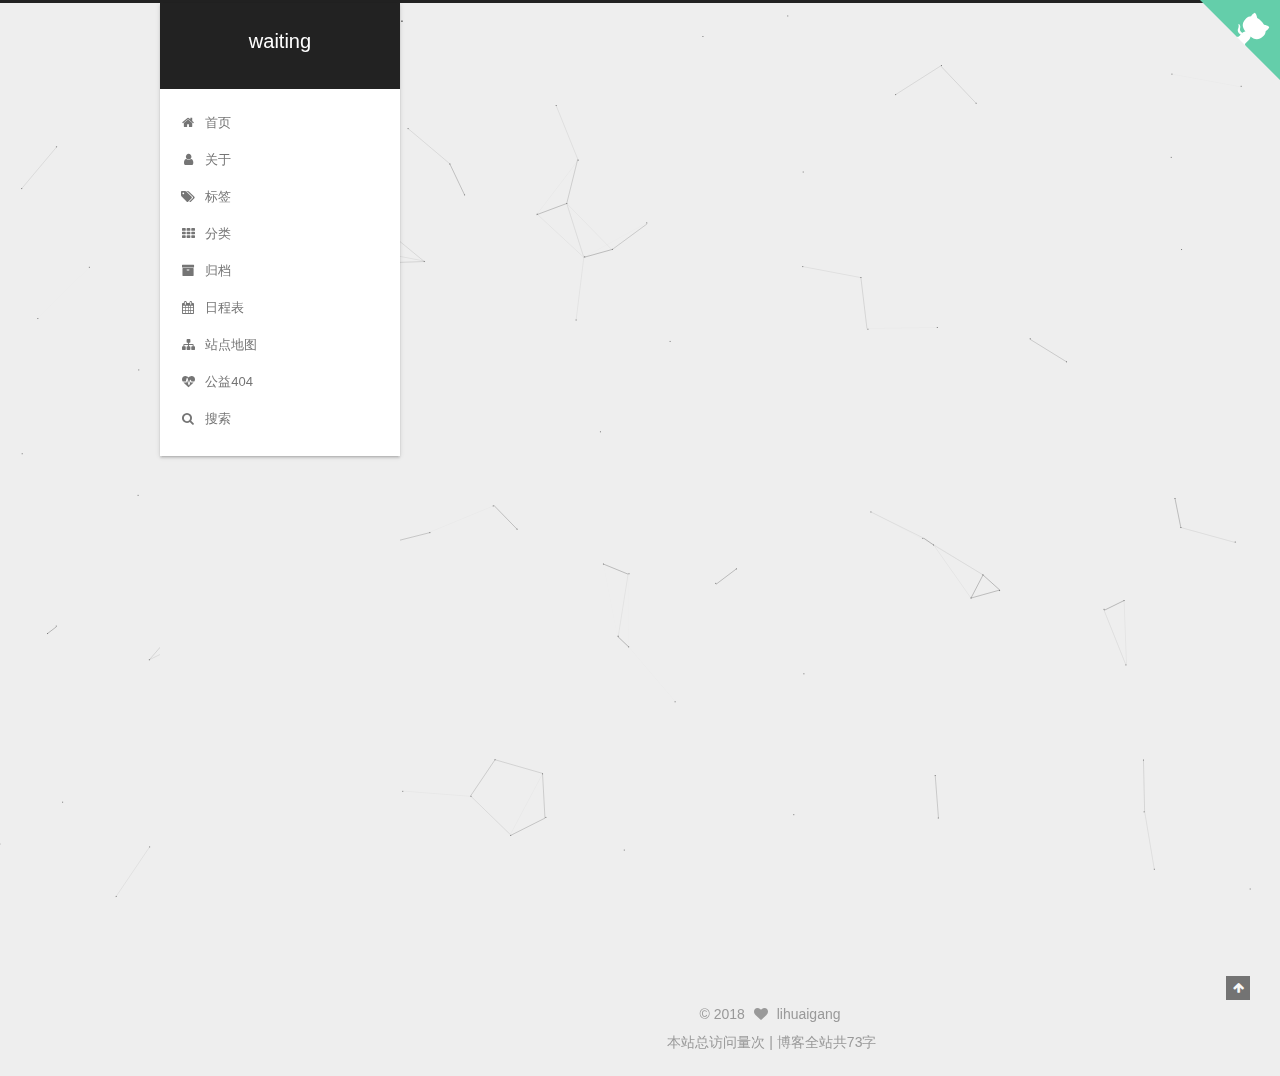
==== commit 71dbc91d: "Site updated: 2018-11-29 09:55:47" ====
--- a/404/index.html
+++ b/404/index.html
@@ -88,14 +88,17 @@
 
 
 
+<meta name="description" content="]\404">
 <meta property="og:type" content="website">
 <meta property="og:title" content="404">
 <meta property="og:url" content="https://huaigangli.github.io/404/index.html">
 <meta property="og:site_name" content="waiting">
+<meta property="og:description" content="]\404">
 <meta property="og:locale" content="zh-Hans">
-<meta property="og:updated_time" content="2018-11-29T01:51:55.477Z">
+<meta property="og:updated_time" content="2018-11-29T01:55:00.913Z">
 <meta name="twitter:card" content="summary">
 <meta name="twitter:title" content="404">
+<meta name="twitter:description" content="]\404">
 
 
 
@@ -337,7 +340,8 @@
       <div class="post-body">
         
         
-          <html><br><head><meta name="generator" content="Hexo 3.8.0"><br>  <meta http-equiv="content-type" content="text/html;charset=utf-8;"><br>  <meta http-equiv="X-UA-Compatible" content="IE=edge,chrome=1"><br>  <meta name="robots" content="all"><br>  <meta name="robots" content="index,follow"><br>  <link rel="stylesheet" type="text/css" href="https://qzone.qq.com/gy/404/style/404style.css"><br></head><br><body><br>  <script type="text/plain" src="http://www.qq.com/404/search_children.js" charset="utf-8" homepageurl="/" homepagename="回到我的主页"><br>  </script><br>  <script src="https://qzone.qq.com/gy/404/data.js" charset="utf-8"></script><br>  <script src="https://qzone.qq.com/gy/404/page.js" charset="utf-8"></script><br></body><br></html>
+          <html lang="en"><br><head><meta name="generator" content="Hexo 3.8.0">]\<br><meta charset="UTF-8"><br><title>404</title><br></head><br><body><br><script type="text/javascript" src="http://www.qq.com/404/search_children.js" charset="utf-8"></script><br></body><br></html>
+
         
       </div>
       
--- a/css/main.css
+++ b/css/main.css
@@ -1893,7 +1893,7 @@
   width: 4px;
   height: 4px;
   border-radius: 50%;
-  background: #901ff5;
+  background: #62fb20;
 }
 .links-of-blogroll {
   font-size: 13px;
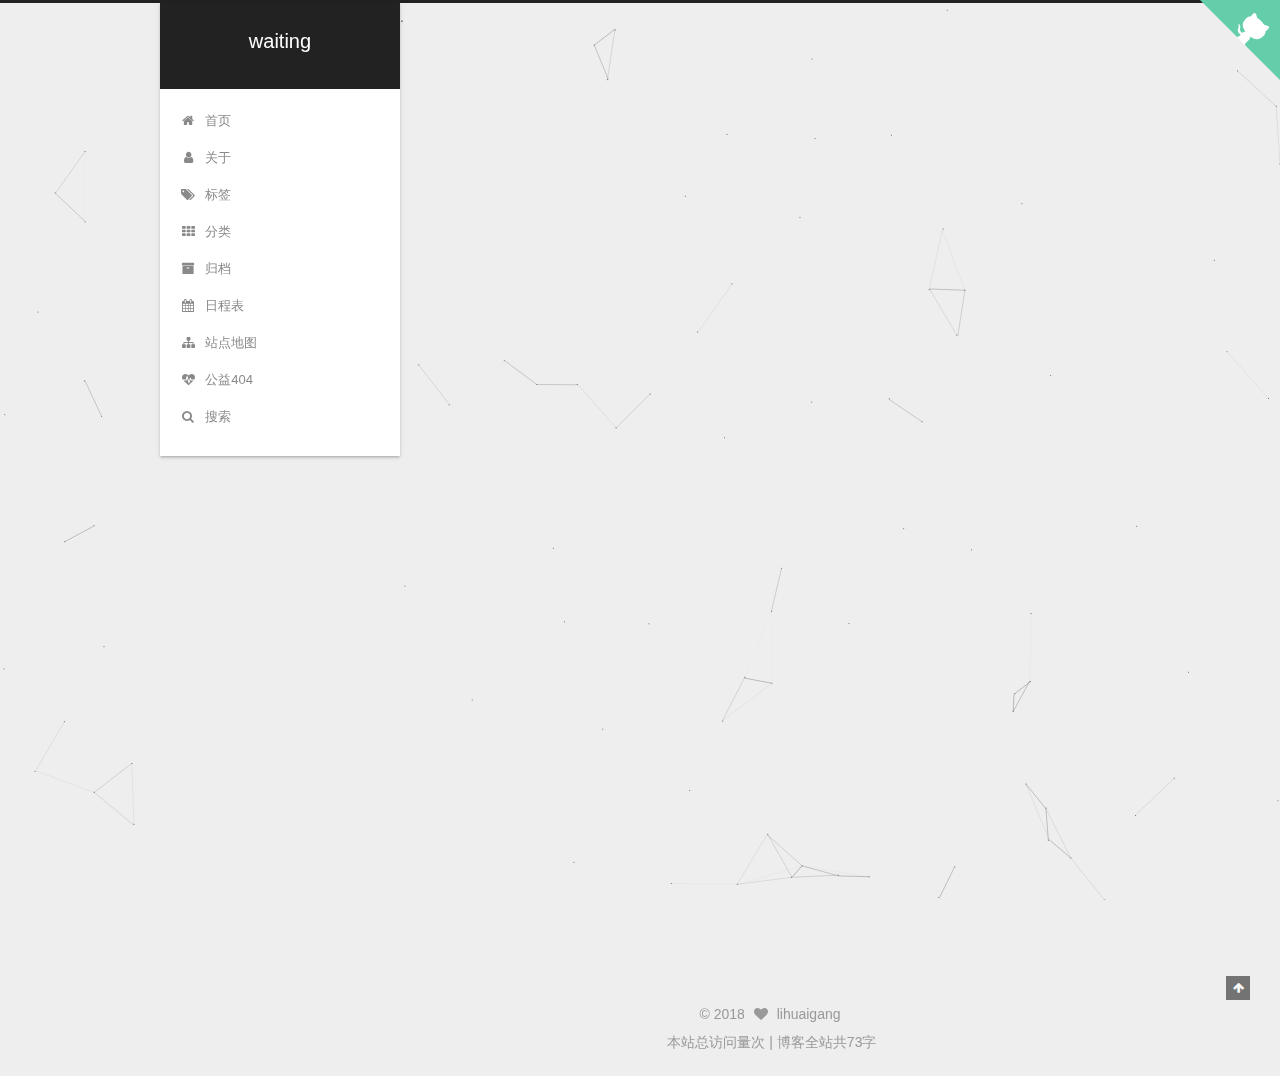
==== commit 457f0f7d: "Site updated: 2018-11-29 09:57:23" ====
--- a/404/index.html
+++ b/404/index.html
@@ -88,17 +88,17 @@
 
 
 
-<meta name="description" content="]\404">
+<meta name="description" content="&amp;lt;!DOCTYPE html&amp;gt; ]\404">
 <meta property="og:type" content="website">
 <meta property="og:title" content="404">
 <meta property="og:url" content="https://huaigangli.github.io/404/index.html">
 <meta property="og:site_name" content="waiting">
-<meta property="og:description" content="]\404">
+<meta property="og:description" content="&amp;lt;!DOCTYPE html&amp;gt; ]\404">
 <meta property="og:locale" content="zh-Hans">
-<meta property="og:updated_time" content="2018-11-29T01:55:00.913Z">
+<meta property="og:updated_time" content="2018-11-29T01:57:00.814Z">
 <meta name="twitter:card" content="summary">
 <meta name="twitter:title" content="404">
-<meta name="twitter:description" content="]\404">
+<meta name="twitter:description" content="&amp;lt;!DOCTYPE html&amp;gt; ]\404">
 
 
 
@@ -340,7 +340,8 @@
       <div class="post-body">
         
         
-          <html lang="en"><br><head><meta name="generator" content="Hexo 3.8.0">]\<br><meta charset="UTF-8"><br><title>404</title><br></head><br><body><br><script type="text/javascript" src="http://www.qq.com/404/search_children.js" charset="utf-8"></script><br></body><br></html>
+          <p>&lt;!DOCTYPE html&gt;</p>
+<html lang="en"><br><head><meta name="generator" content="Hexo 3.8.0">]\<br><meta charset="UTF-8"><br><title>404</title><br></head><br><body><br><script type="text/javascript" src="http://www.qq.com/404/search_children.js" charset="utf-8"></script><br></body><br></html>
 
         
       </div>
--- a/css/main.css
+++ b/css/main.css
@@ -1893,7 +1893,7 @@
   width: 4px;
   height: 4px;
   border-radius: 50%;
-  background: #62fb20;
+  background: #424f75;
 }
 .links-of-blogroll {
   font-size: 13px;
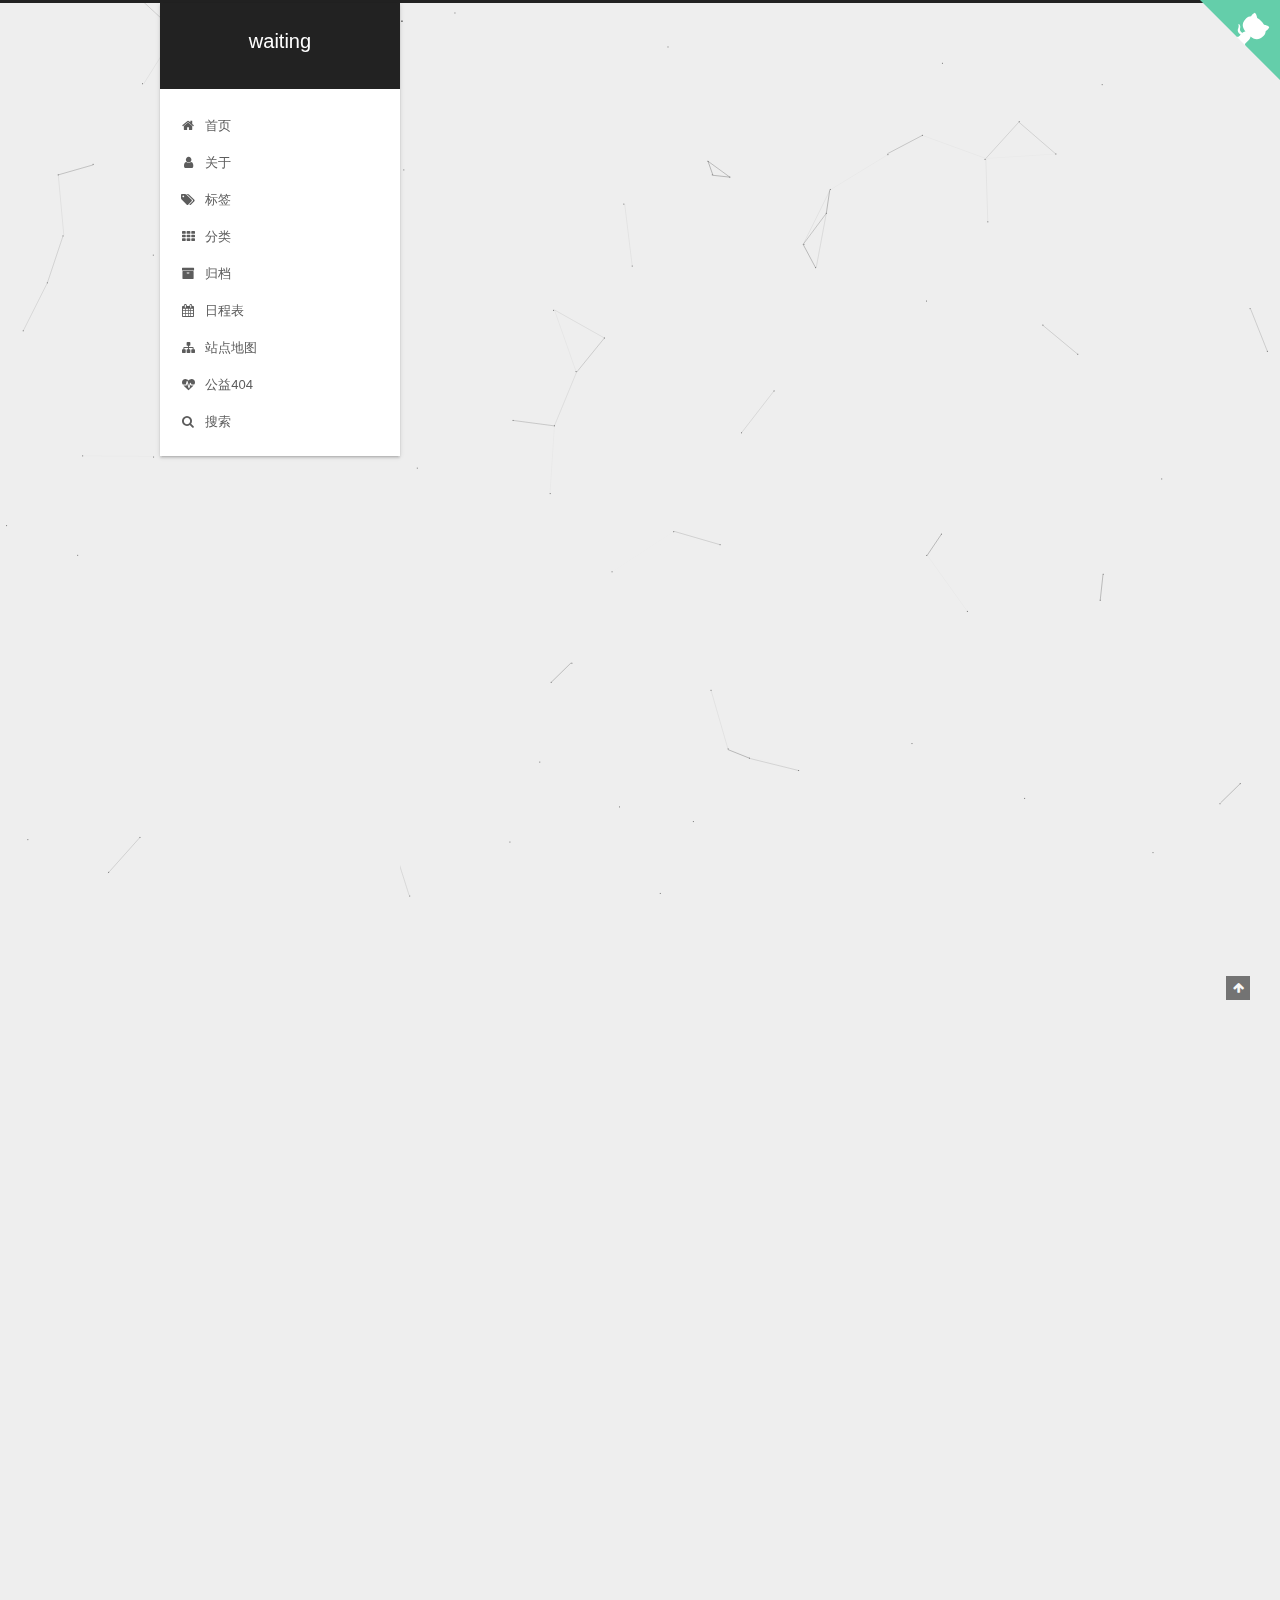
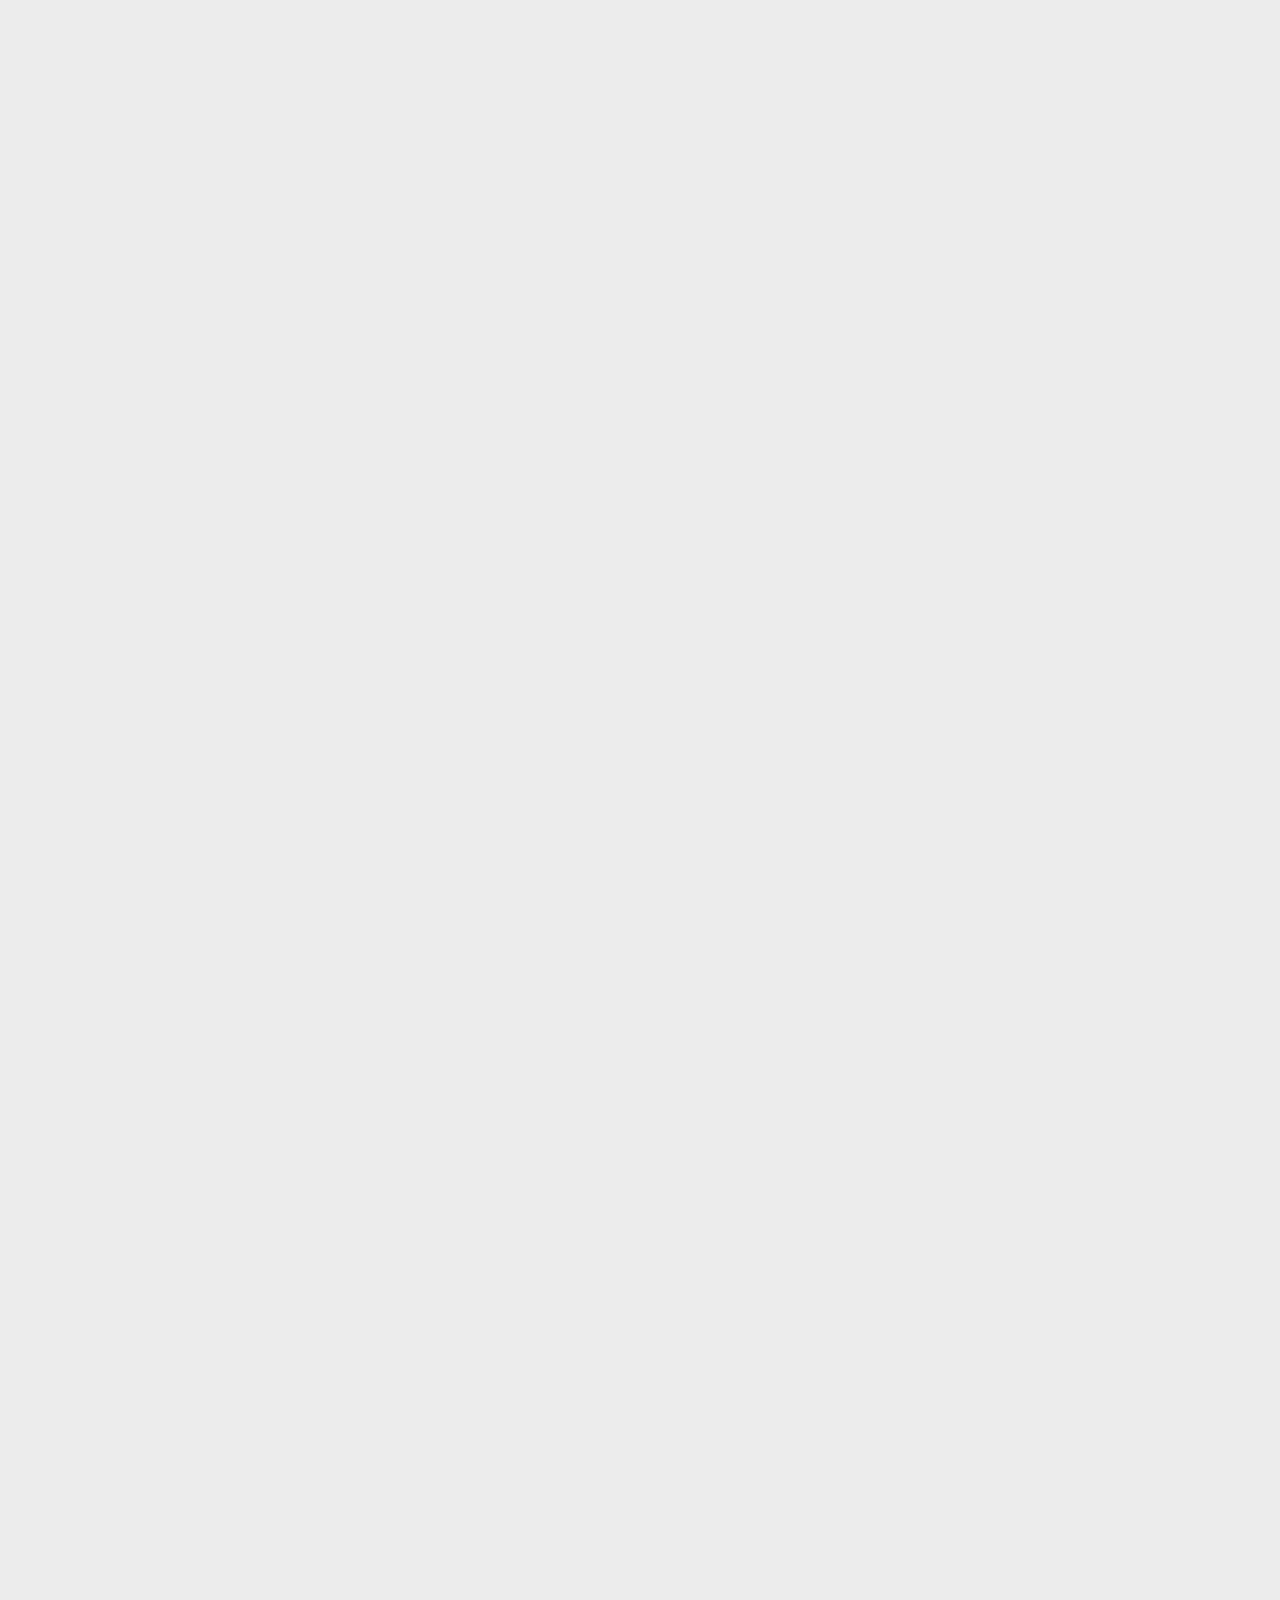
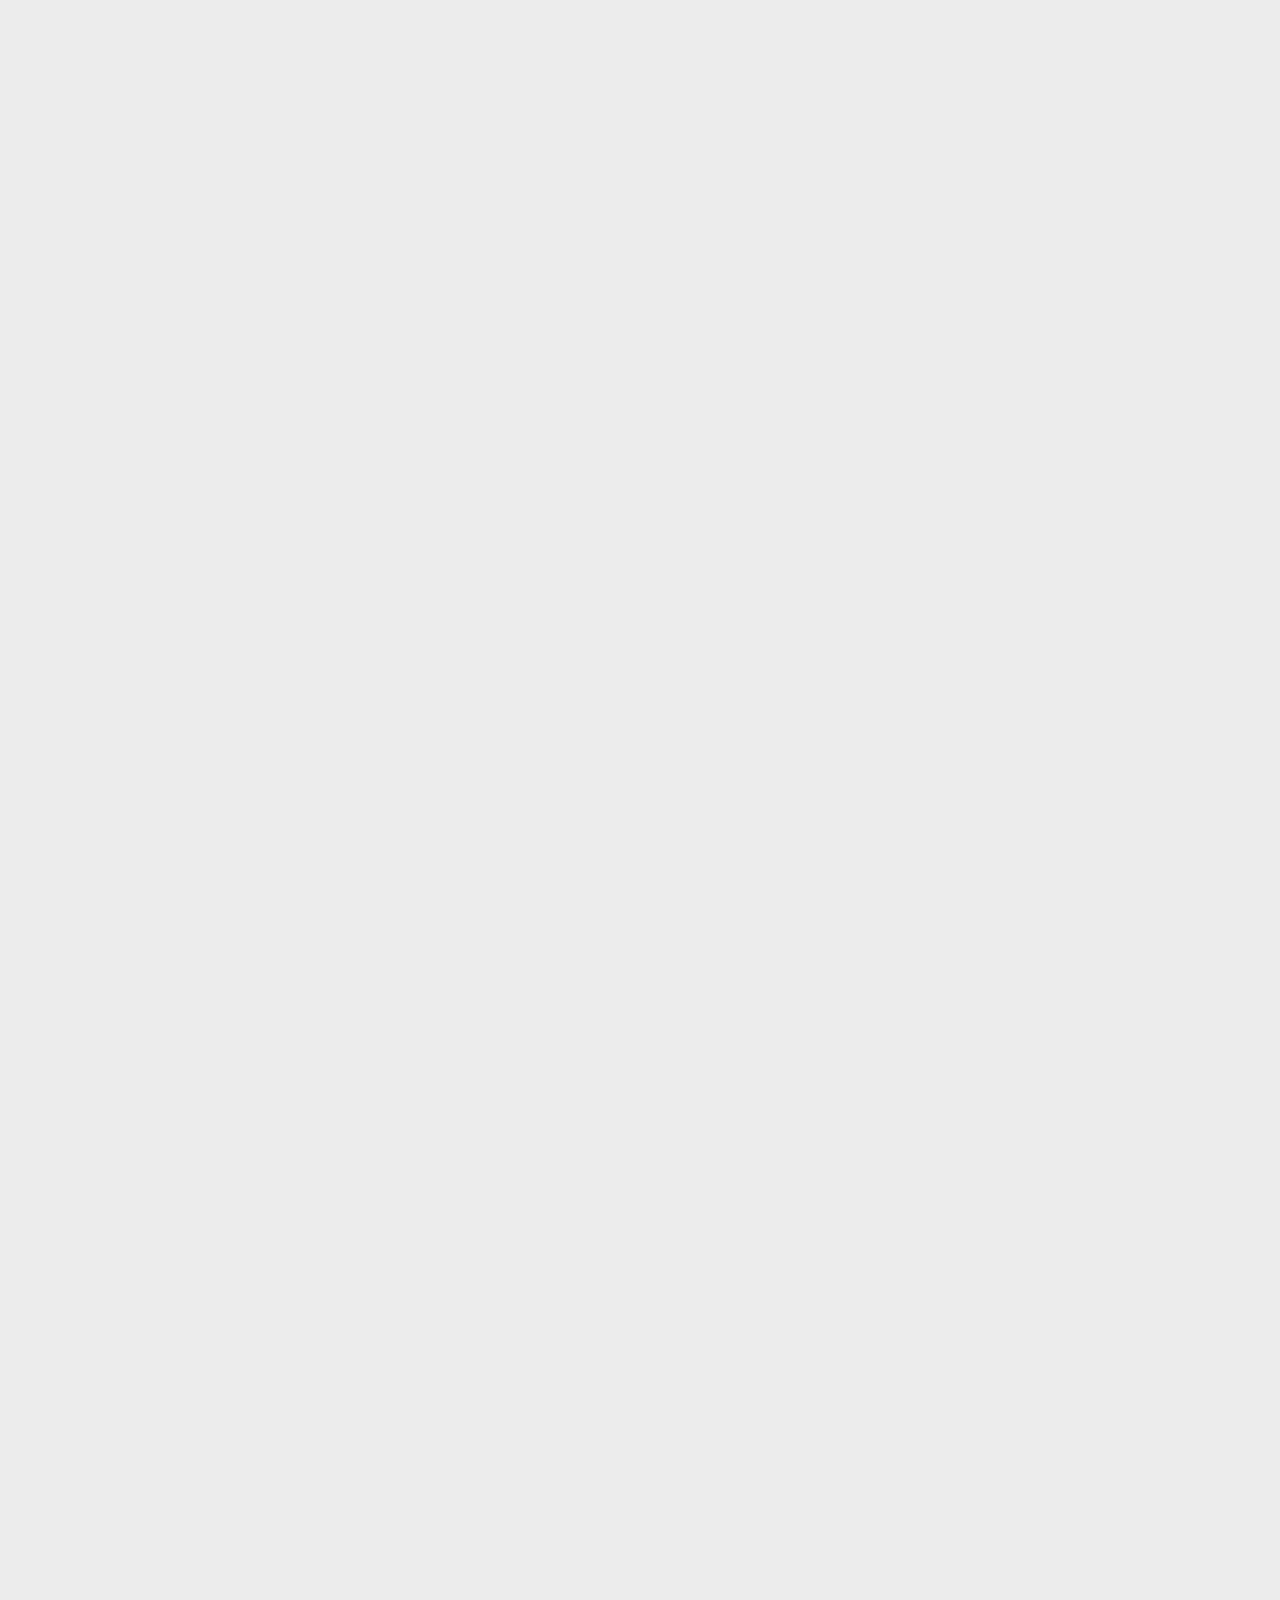
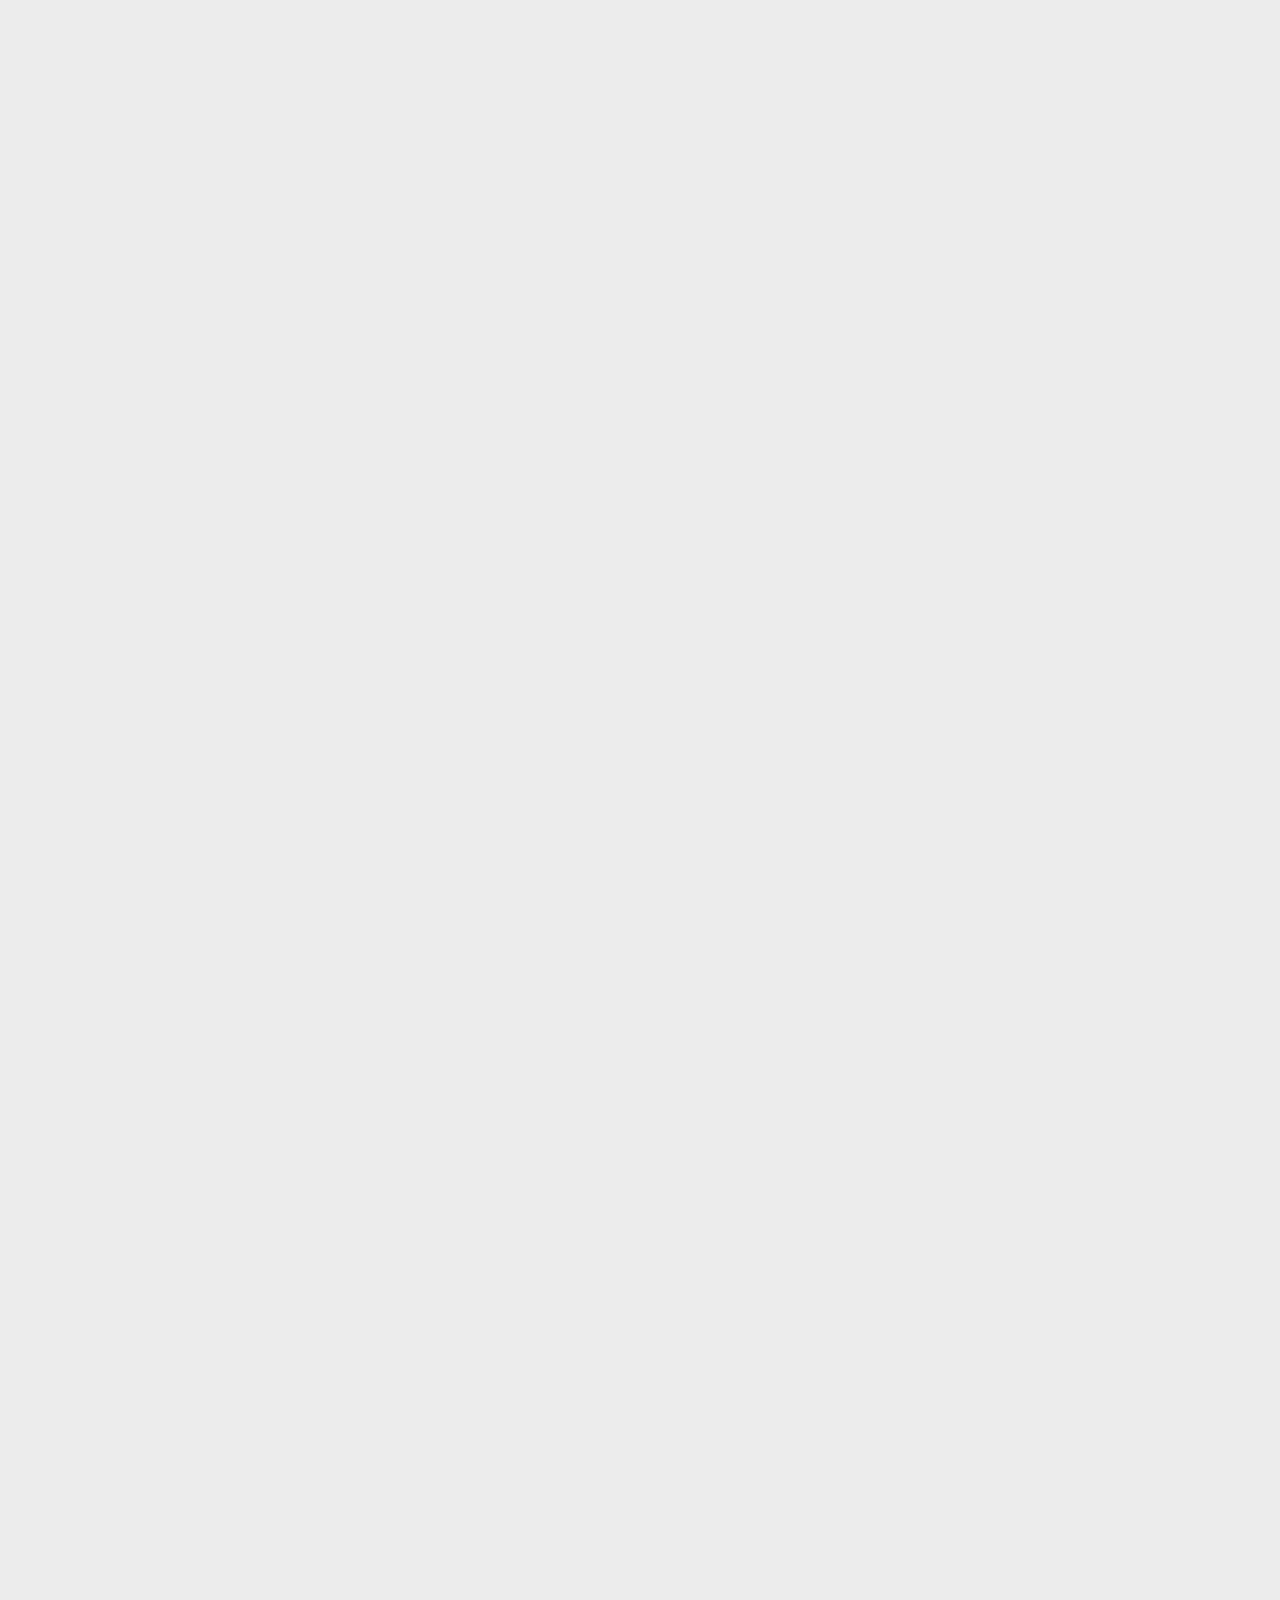
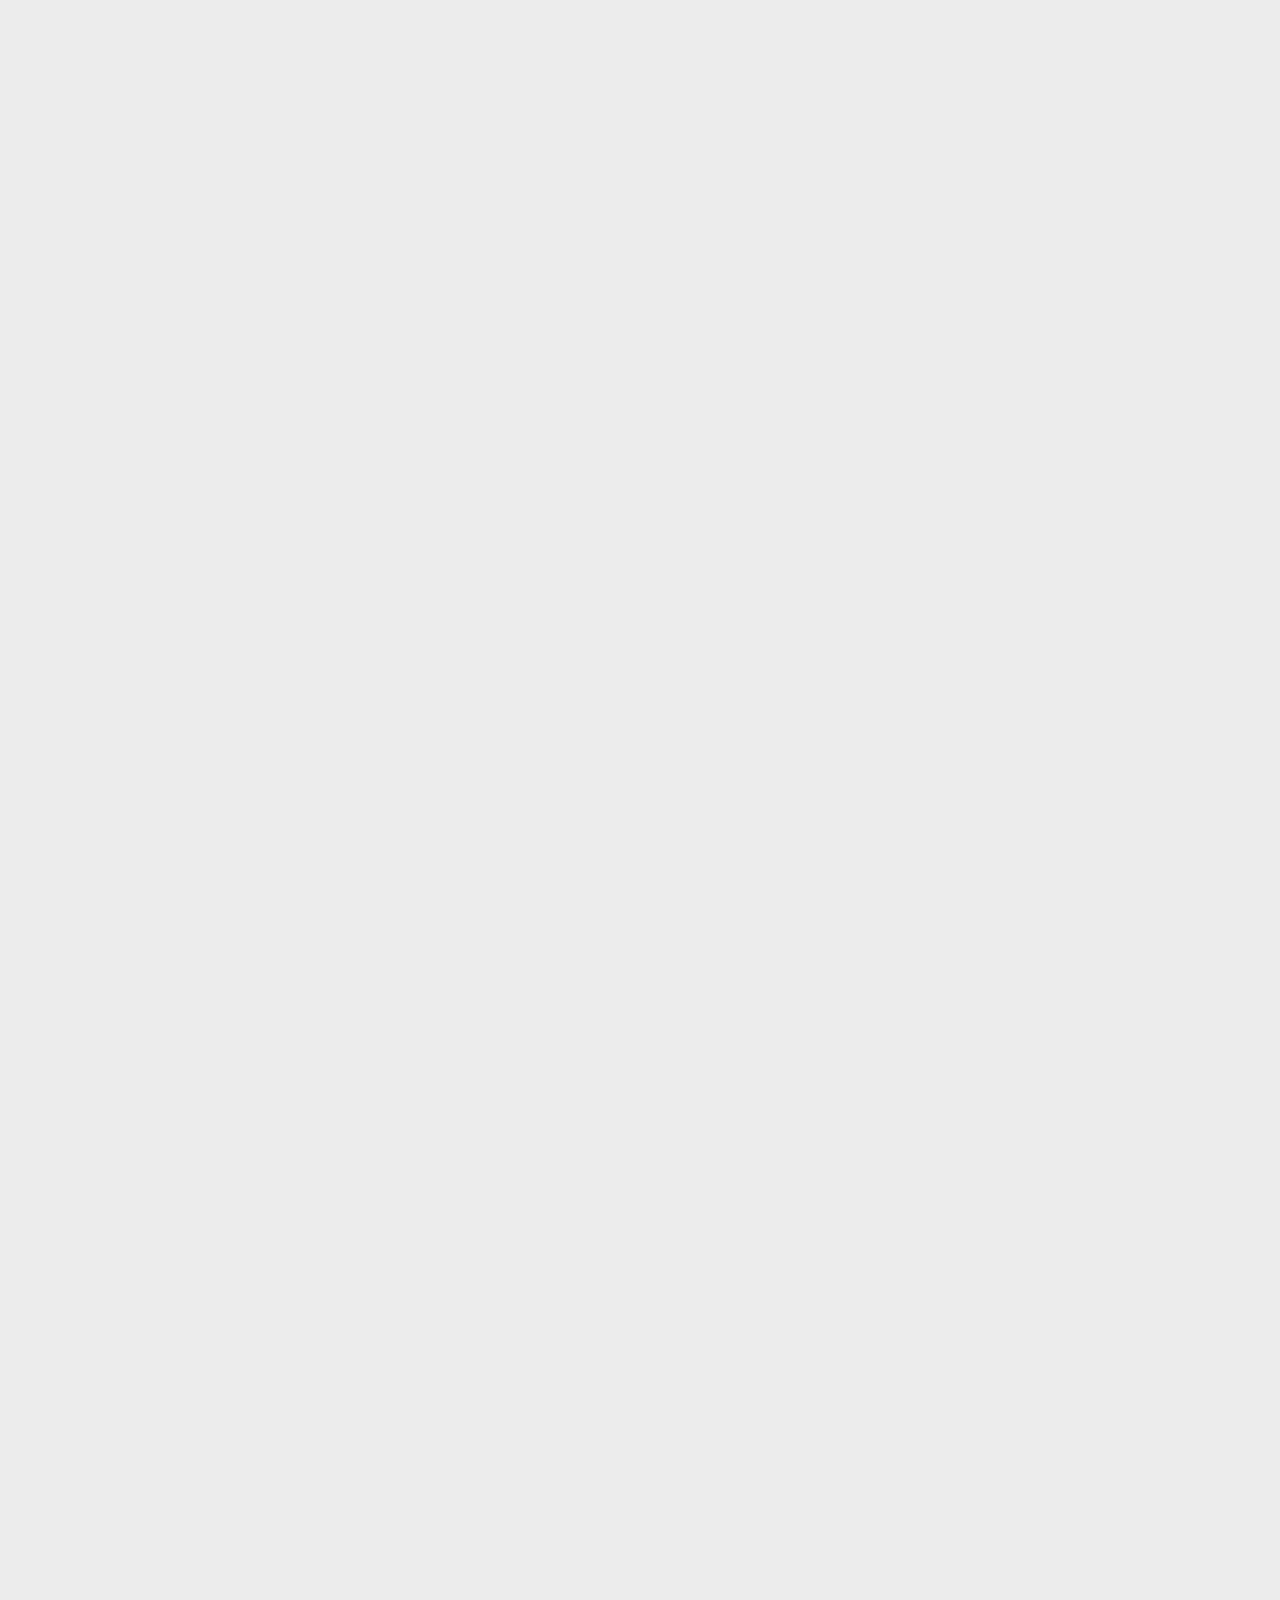
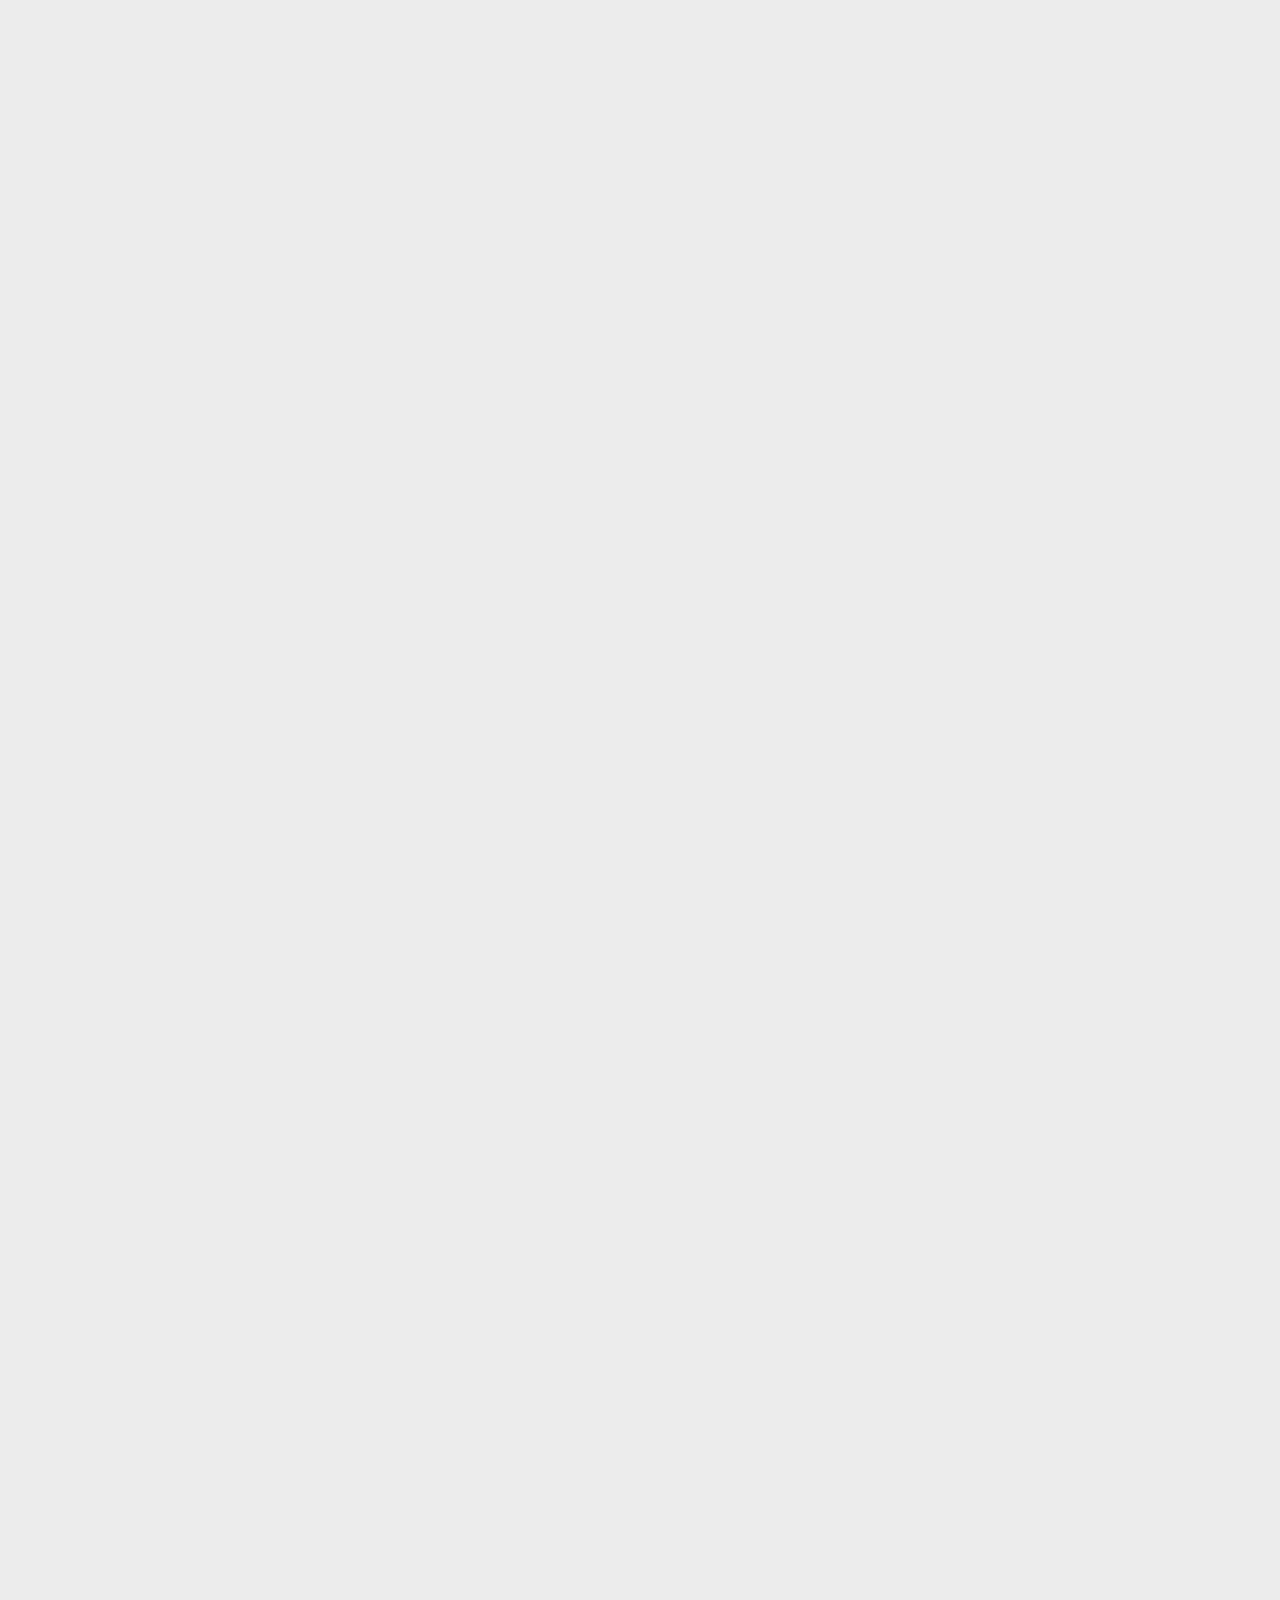
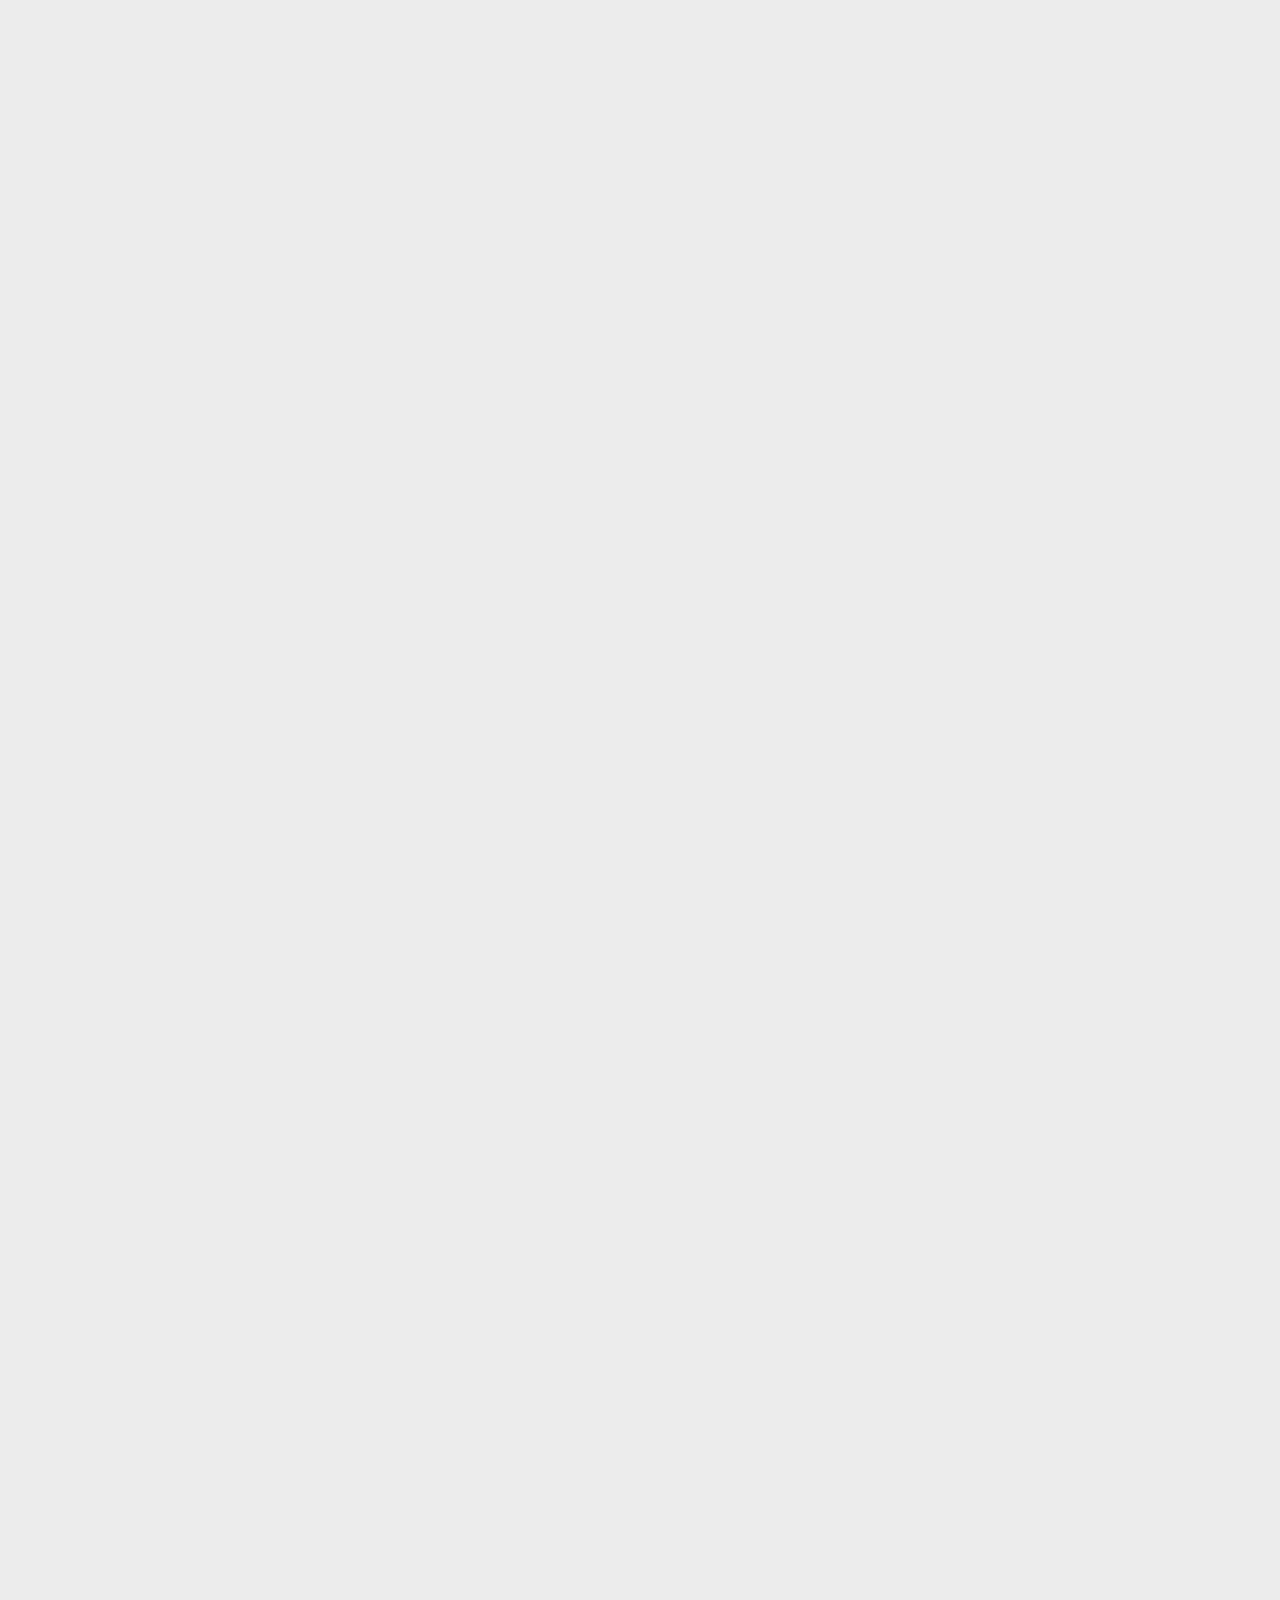
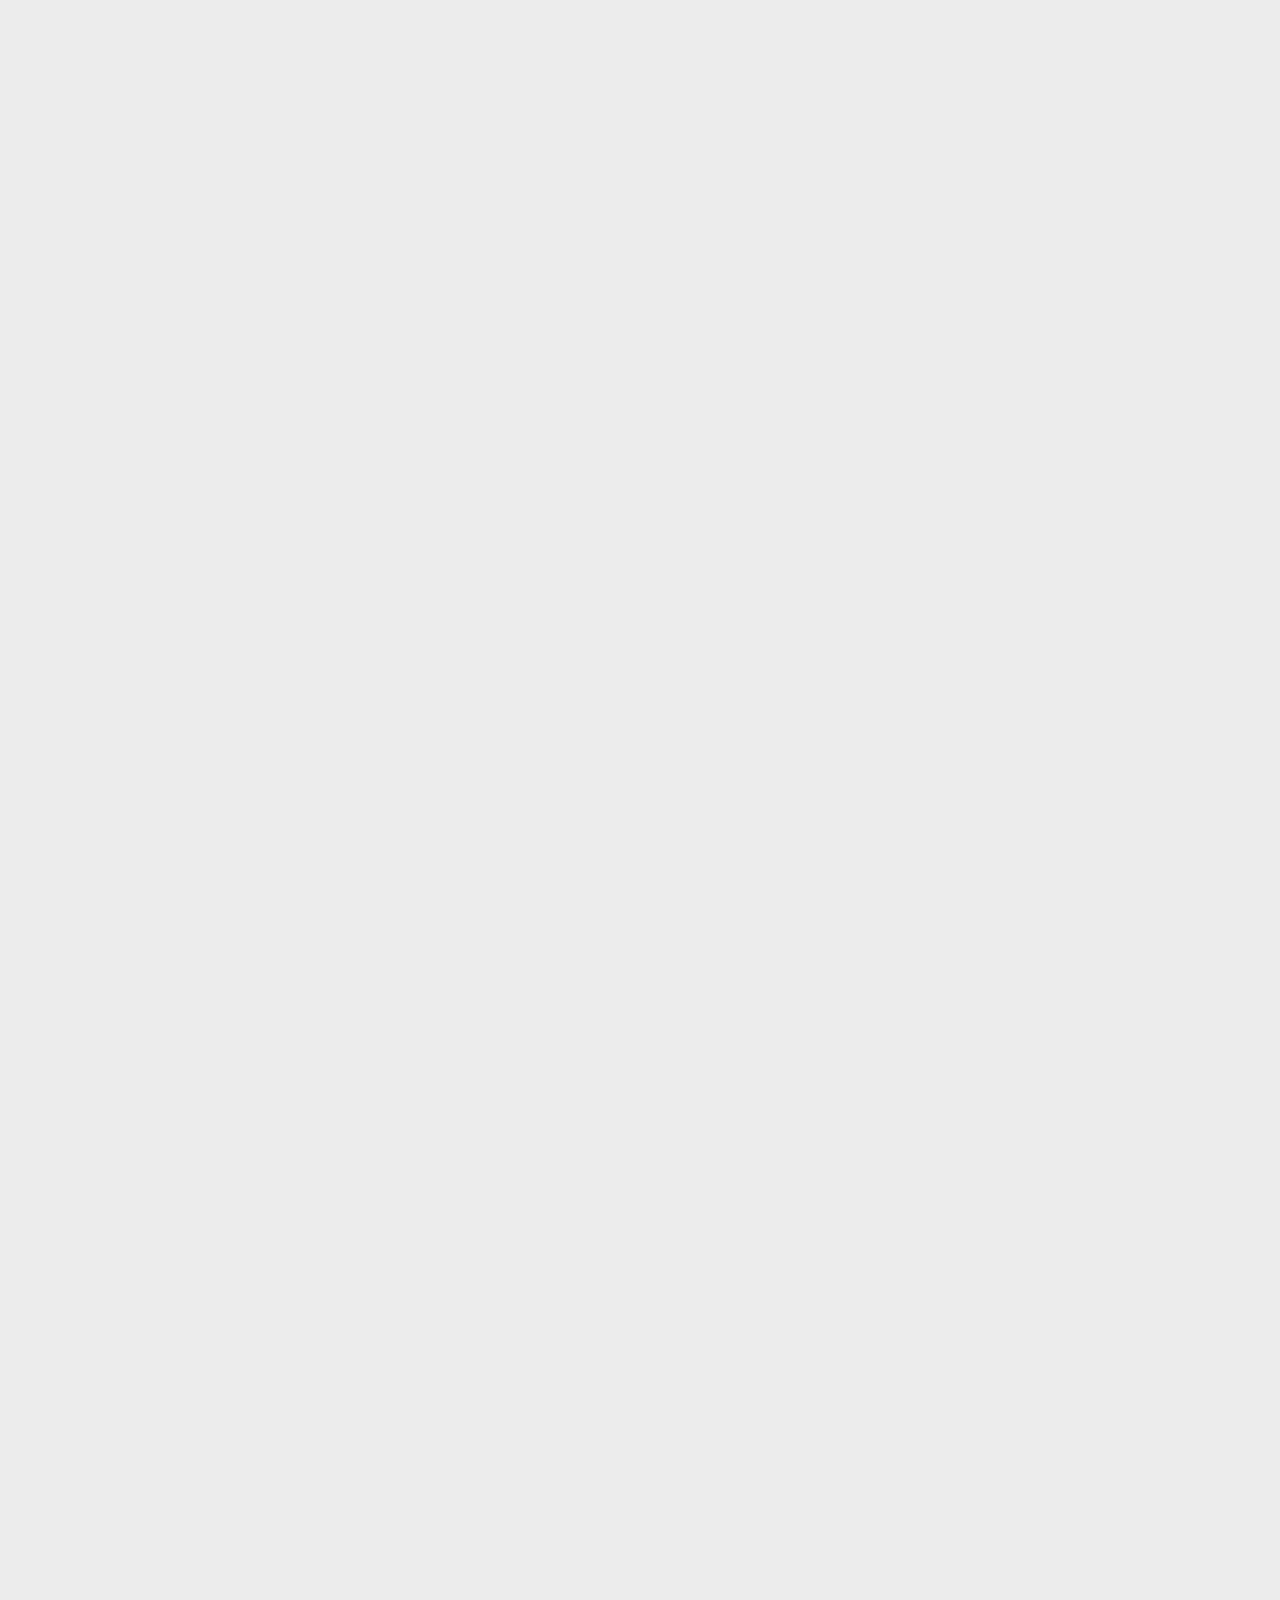
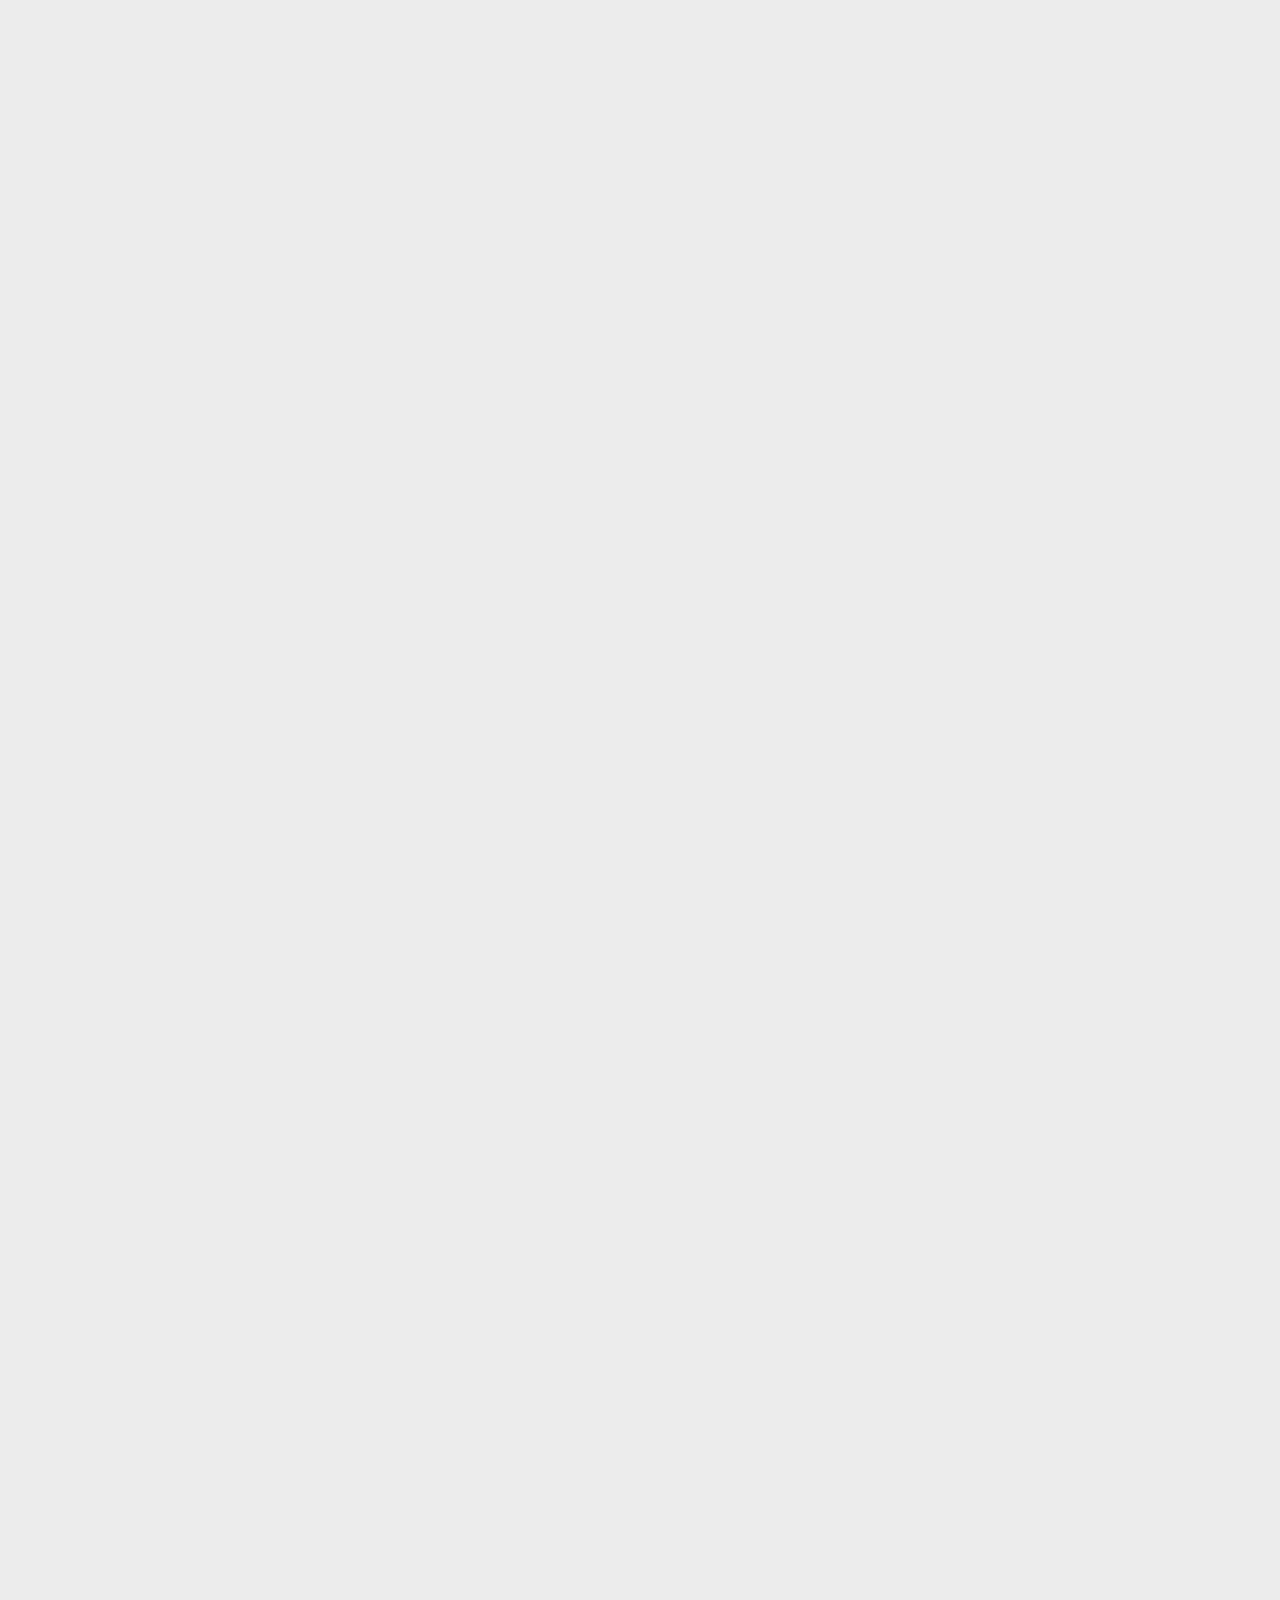
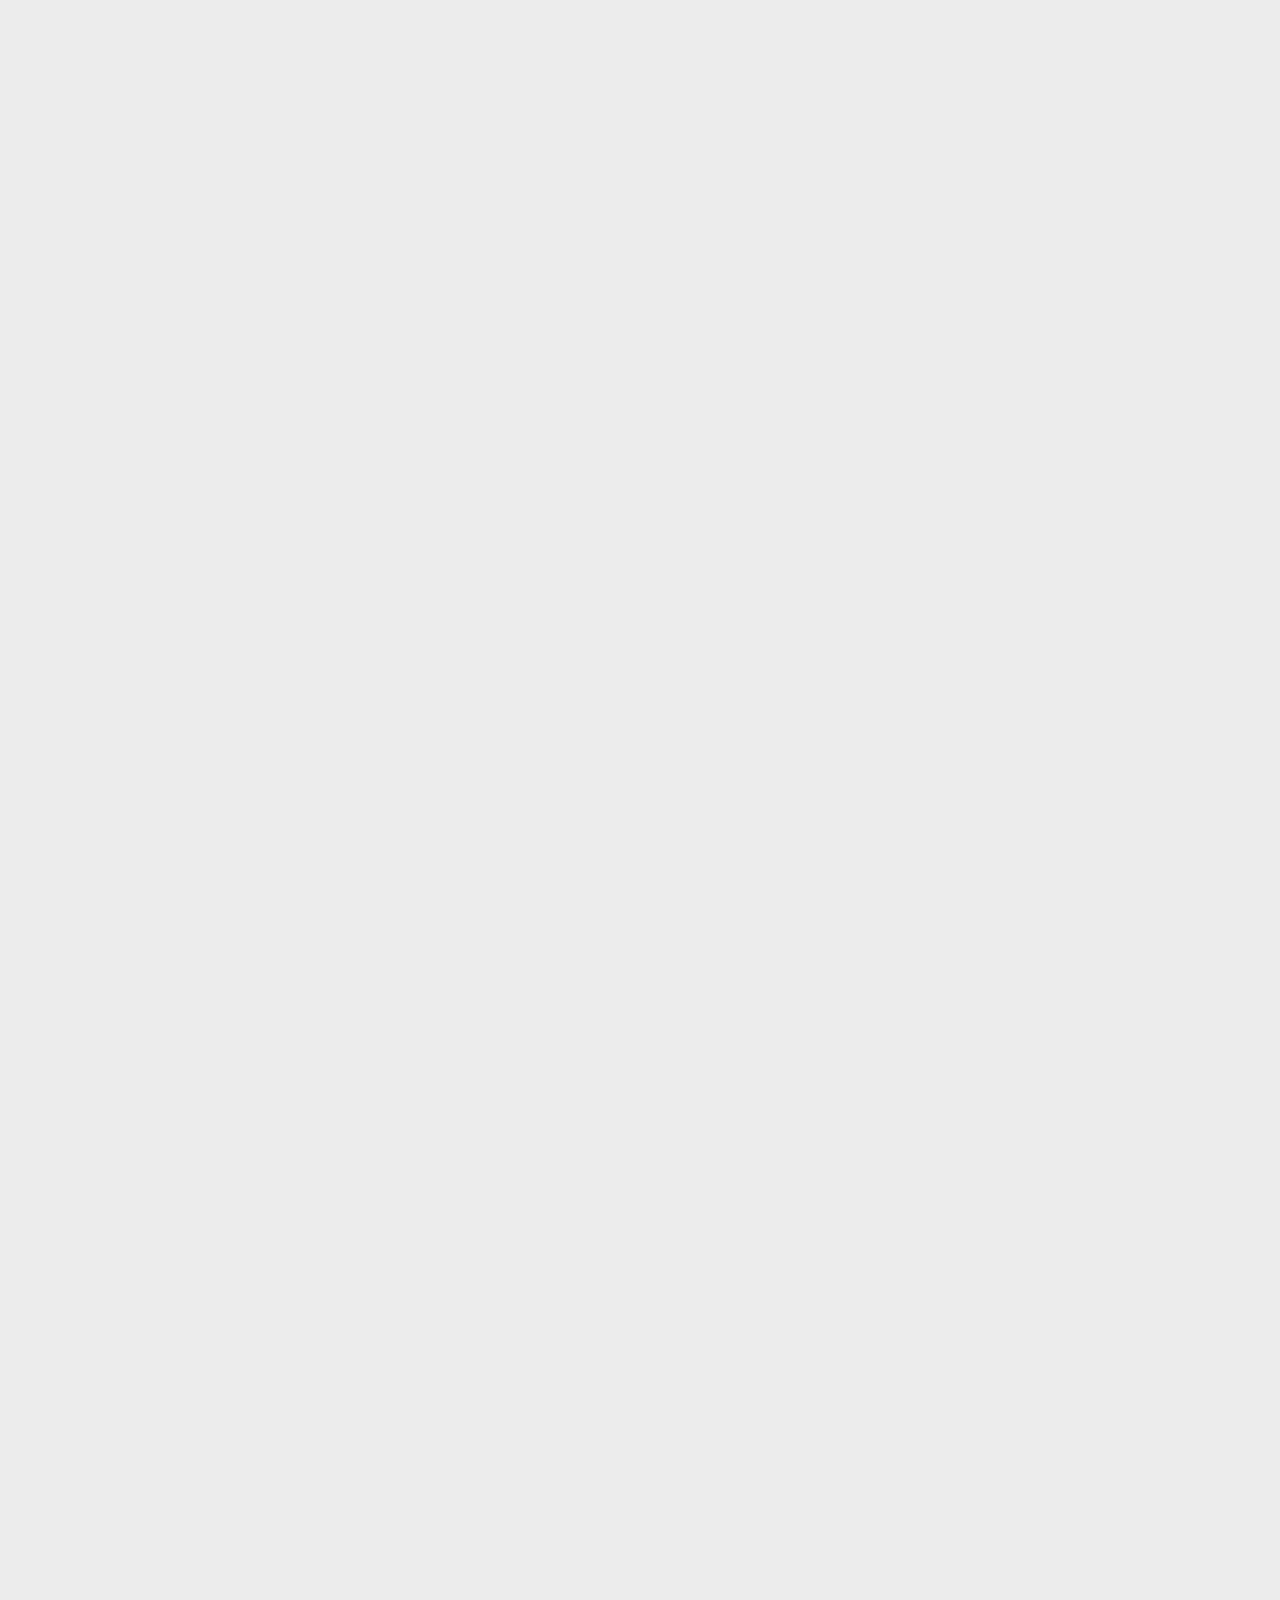
==== commit d8132daa: "Site updated: 2018-11-29 10:09:11" ====
--- a/404/index.html
+++ b/404/index.html
@@ -88,17 +88,17 @@
 
 
 
-<meta name="description" content="&amp;lt;!DOCTYPE html&amp;gt; ]\404">
+<meta name="description" content="&amp;lt;!DOCTYPE html&amp;gt; ]\        404/===========================================        椤圭洰: 404        浣滆€�: learzheng        鏃ユ湡: 2014-12-11        浣滅敤: 鍏ㄧ珯鏍峰紡========================================">
 <meta property="og:type" content="website">
-<meta property="og:title" content="404">
+<meta property="og:title" content="404 Not Found：该页无法显示">
 <meta property="og:url" content="https://huaigangli.github.io/404/index.html">
 <meta property="og:site_name" content="waiting">
-<meta property="og:description" content="&amp;lt;!DOCTYPE html&amp;gt; ]\404">
+<meta property="og:description" content="&amp;lt;!DOCTYPE html&amp;gt; ]\        404/===========================================        椤圭洰: 404        浣滆€�: learzheng        鏃ユ湡: 2014-12-11        浣滅敤: 鍏ㄧ珯鏍峰紡========================================">
 <meta property="og:locale" content="zh-Hans">
-<meta property="og:updated_time" content="2018-11-29T01:57:00.814Z">
+<meta property="og:updated_time" content="2018-11-29T02:07:49.411Z">
 <meta name="twitter:card" content="summary">
-<meta name="twitter:title" content="404">
-<meta name="twitter:description" content="&amp;lt;!DOCTYPE html&amp;gt; ]\404">
+<meta name="twitter:title" content="404 Not Found：该页无法显示">
+<meta name="twitter:description" content="&amp;lt;!DOCTYPE html&amp;gt; ]\        404/===========================================        椤圭洰: 404        浣滆€�: learzheng        鏃ユ湡: 2014-12-11        浣滅敤: 鍏ㄧ珯鏍峰紡========================================">
 
 
 
@@ -134,7 +134,7 @@
 
 
 
-  <title>404 | waiting</title>
+  <title>404 Not Found：该页无法显示 | waiting</title>
   
 
 
@@ -328,7 +328,7 @@
     <div class="post-block page">
       <header class="post-header">
 
-	<h1 class="post-title" itemprop="name headline">404</h1>
+	<h1 class="post-title" itemprop="name headline">404 Not Found：该页无法显示</h1>
 
 
 
@@ -341,7 +341,11 @@
         
         
           <p>&lt;!DOCTYPE html&gt;</p>
-<html lang="en"><br><head><meta name="generator" content="Hexo 3.8.0">]\<br><meta charset="UTF-8"><br><title>404</title><br></head><br><body><br><script type="text/javascript" src="http://www.qq.com/404/search_children.js" charset="utf-8"></script><br></body><br></html>
+<html lang="en"><br><head><meta name="generator" content="Hexo 3.8.0">]\<br><meta http-equiv="content-type" content="text/html;charset=utf-8;"><br>  <meta http-equiv="X-UA-Compatible" content="IE=edge,chrome=1"><br>  <meta name="robots" content="all"><br>  <meta name="robots" content="index,follow"><br>  <link rel="stylesheet" type="text/css" href="https://qzone.qq.com/gy/404/style/404style.css"><br><title>404</title><br></head><br><body><br>/<em>===========================================<br>        椤圭洰: 404<br>        浣滆€�: learzheng<br>        鏃ユ湡: 2014-12-11<br>        浣滅敤: 鍏ㄧ珯鏍峰紡<br>===========================================</em>/<br><br>/<em> 闃叉鐢ㄦ埛鑷畾涔夎儗鏅鑹插缃戦〉鐨勫奖鍝嶏紝娣诲姞璁╃敤鎴峰彲浠ヨ嚜瀹氫箟瀛椾綋 </em>/<br>html {<br>    height: 100%;<br>    color: #7a7a7a;<br>    background-color: #e6e6e6;<br>    /<em>-webkit-text-size-adjust: 100%;</em>/<br>    -ms-text-size-adjust: 100%;<br>    _text-overflow:ellipsis;<br>    /<em>text-rendering: optimizelegibility;</em>/<br>}<br><br>/<em> 鍐呭杈硅窛閫氬父璁╁悇涓祻瑙堝櫒鏍峰紡鐨勮〃鐜颁綅缃笉鍚� </em>/<br>body, dl, dt, dd, ul, ol, li, h1, h2, h3, h4, h5, h6, pre, code, form, fieldset, legend, input, textarea, select, p, blockquote, th, td, hr, button, article, aside, details, figcaption, figure, footer, header, hgroup, menu, nav, section {<br>    margin: 0;<br>    padding: 0;<br>}<br><br>/<em> 閲嶈 HTML5 鏍囩, IE 闇€瑕佸湪 js 涓� createElement(TAG) </em>/<br>article, aside, details, figcaption, figure, footer, header, hgroup, menu, nav, section {<br>    display: block;<br>}<br>audio, canvas, video {<br>    display: inline-block;<br>    <em>display: inline;
+    </em>zoom: 1;<br>}<br><br>/<em> 瑕佹敞鎰忚〃鍗曞厓绱犲苟涓嶇户鎵跨埗绾� font 鐨勯棶棰� </em>/<br>body, button, input, select, textarea {<br>    font: 12px/1.8 hiragino sans gb,microsoft yahei,simsun,sans-serif;<br>}<br><br>h1, h2, h3, h4, h5, h6 {<br>    font-size: 1em;<br>    font-family: helvetica neue, hiragino sans gb, microsoft yahei, sans-serif;<br>}<br><br>/<em> 榛樿涓嶆樉绀轰笅鍒掔嚎锛屼繚鎸侀〉闈㈢畝娲� </em>/<br>a {<br>    color: #2a2a2a;<br>    text-decoration: none;<br>}<br><br>/<em> 璁╅摼鎺ュ湪 hover 鐘舵€佷笅鏄剧ず涓嬪垝绾� </em>/<br>/<em>a:hover {<br>    text-decoration: underline;<br>}</em>/<br>/<em> ie10 浼氬湪閾炬帴active鏃舵坊鍔犱竴涓伆鑹茶儗鏅壊 </em>/<br>a:active{<br>    outline: 0 none;<br>}<br>@media screen and (-ms-high-contrast: active), (-ms-high-contrast: none) {<br>    a:active{<br>        background-color: transparent;<br>    }<br>}<br><br><br>/<em> 鐗规畩鏍囩鐨勬牱寮忛噸瀹氫箟 </em>/<br>small, cite, code, em, th, i, b {<br>    font-size: 1em;<br>    font-style: normal;<br>    font-weight: 500;<br>}<br><br>/<em> 琛ㄥ崟鎺т欢鏍峰紡涓€鑷� </em>/<br>input, select, textarea,button {<br>    font-size: 1em;<br>    -webkit-box-sizing:content-box;<br>    -moz-box-sizing:content-box;<br>    box-sizing:content-box;<br>}<br><br>/<em> 璁剧疆榧犳爣鎸囬拡涓烘墜褰� </em>/<br>button, input[type=button], input[type=submit]{<br>    cursor:pointer;<br>}<br><br>/<em> firefox 濂囪懇鐨勬寜閽珮搴ug </em>/<br>button::-moz-focus-inner, button::-moz-focus-outer,<br>input::-moz-focus-inner, input::-moz-focus-outer {<br>    border:0 none;<br>    padding:0;<br>    margin:0;<br>}<br><br>/<em> 鍙栨秷鍦� chrome 涓悳绱㈡鐨勭壒娈婃牱寮� </em>/<br>input[type=search] {<br>    -webkit-appearance:textfield;<br>}<br>input:focus::-webkit-input-placeholder{<br>    color: transparent;<br>}<br><br>/<em> 璁剧疆鏂囨湰鍖哄彧鍙互鍨傜洿鎷変几 </em>/<br>textarea{<br>    resize:vertical;<br>    overflow-y:auto;<br>}<br><br>/<em> 鍘绘帀鍚� Table  cell 鐨勮竟璺濆苟璁╁叾杈归噸鍚� </em>/<br>table {<br>    border-collapse: collapse;<br>    border-spacing: 0;<br>}<br><br>/<em> IE bug fixed: th 涓嶇户鎵� text-align</em>/<br>th {<br>    text-align: inherit;<br>}<br><br>/<em> 鍘婚櫎榛樿杈规 </em>/<br>fieldset, img, iframe {<br>    border: 0 none;<br>}<br><br>/<em> 浣垮浘鐗囧湪涓嶅悓 ie 鐗堟湰涓殑琛ㄧ幇涓€鑷存€� </em>/<br>img{<br>    display:inline-block;<br>    vertical-align: bottom;<br>    -ms-interpolation-mode:bicubic;<br>}<br><br>/<em> ie6 7 8(q) bug 鏄剧ず涓鸿鍐呰〃鐜� </em>/<br>iframe {<br>    display: block;<br>}<br><br>/<em> 鍘绘帀鍒楄〃鍓嶇殑鏍囪瘑, li 浼氱户鎵匡紝澶ч儴鍒嗙綉绔欓€氬父鐢ㄥ垪琛ㄦ潵寰堝鍐呭锛屾墍浠ュ簲璇ュ綋鍘� </em>/<br>ul, ol {<br>    list-style: none;<br>}<br>li{<br>    vertical-align: top;<br>}<br><br>q:before, q:after {<br>    content: ‘’;<br>}<br><br>body{<br>    height: 100%;<br>}<br><br>/<em> 娓呯悊娴姩 </em>/<br>.cl {<br>    clear: both;<br>    display: block;<br>    overflow: hidden;<br>    visibility: hidden;<br>    width: 0;<br>    height: 0;<br>    line-height: 0;<br>}<br>.cf:before, .cf:after {<br>    content: ‘’;<br>    display: table;<br>}<br>.cf:after {<br>    clear: both<br>}<br>.cf {<br>    <em>zoom: 1<br>}<br><br>.mod_404 .wrapper{<br>    position: absolute;<br>    top: 50%;<br>    left: 0;<br>    width: 100%;<br>    height: 520px;<br>    margin-top: -300px;<br>    background: url(image/bg_page.png) bottom center no-repeat;<br>}<br>.mod_404 .mod_hd{<br>    width: 700px;<br>    margin: 0 auto 10px;<br>}<br>.mod_404 .title{<br>    display: block;<br>    width: 700px;<br>    height: 70px;<br>    background: url(image/txt_title.png) 0 0 no-repeat;<br>    _background-image: url(image/txt_title.ie6.png);<br>}<br>.mod_404 .title .title_inner{<br>    display: none;<br>    line-height: 1.2;<br>}<br>.mod_404 .desc{<br>    font-size: 16px;<br>    color: #5e5e5e;<br>}<br>.mod_404 .desc .desc_num{<br>    padding: 0 5px;<br>    font-weight: 700;<br>}<br>.mod_404 .desc .desc_link{<br>    padding: 0 5px;<br>    text-decoration: underline;<br>}<br><br>.mod_404 .mod_bd{<br>    margin-bottom: 50px;<br>}<br>.mod_404 .child_main{<br>    margin-bottom: 30px;<br>}<br>.mod_404 .child_box{<br>    position: relative;<br>    z-index: 100;<br>    width: 640px;<br>    padding: 30px;<br>    border-radius: 30px;<br>    margin: 0 auto;<br>    background: #fff;<br>    zoom: 1;<br>}<br>.mod_404 .child_box .child_avatar{<br>    float: left;<br>    width: 160px;<br>    height: 216px;<br>    margin-right: 20px;<br>    background: #f0f0f0;<br>}<br>.mod_404 .child_box .child_avatar img{<br>    width: 160px;<br>}<br>.mod_404 .child_box .child_info{<br>    float: left;<br>    width: 460px;<br>    overflow: hidden;<br>    font-size: 14px;<br>}<br>.mod_404 .child_box .child_info .info_item{<br>    line-height: 32px;<br>}<br>.mod_404 .child_box .child_info .info_name{<br>    margin-bottom: 10px;<br>    font-size: 18px;<br>}<br>.mod_404 .child_box .child_info .info_name .name_inner{<br>    margin-right: 5px;<br>}<br>.mod_404 .child_box .child_info .info_sex{<br>    font-weight: 500;<br>}<br>.mod_404 .child_box .child_info .info_desc{<br>    height: 72px;<br>    line-height: 24px;<br>    overflow: hidden;<br>}<br>.mod_404 .child_box .child_info .info_lbl{<br>    color: #666;<br>}<br>.mod_404 .child_box .link_view{<br>    display: block;<br>    position: absolute;<br>    top: 30px;<br>    right: 30px;<br>    height: 28px;<br>    line-height: 30px;<br>    /</em>padding: 0 20px;<br>    border-radius: 28px;<br>    background: #ffc000;<em>/<br>    color: #666;<br>}<br>.mod_404 .child_box .ico_corner{<br>    display: block;<br>    position: absolute;<br>    bottom: -60px;<br>    left: 50%;<br>    width: 120px;<br>    height: 60px;<br>    margin-left: -60px;<br>    background: url(image/bg_corner.png) 0 0 no-repeat;<br>}<br>.mod_404 .child_box .child_in{<br>    display: block;<br>}<br>.mod_404 .child_box .child_out{<br>    display: none;<br>}<br>.mod_404 .child_bottom{<br>    position: relative;<br>    zoom: 1;<br>}<br>.mod_404 .child_bottom .logo_list{<br>    font-size: 0;<br>}<br>.mod_404 .child_bottom .logo_list li{<br>    display: inline-block;
+    </em>display: inline;<br>    zoom: 1;<br>    height: 50px;<br>    margin-right: 10px;<br>    vertical-align: top;<br>}<br>.mod_404 .child_bottom .bottom_right{<br>    position: absolute;<br>    bottom: 0;<br>    right: 0;<br>}<br>.mod_404 .mod_share{<br>    width: 56px;<br>    height: 40px;<br>    line-height: 40px;<br>    padding: 0 10px;<br>    border-radius: 20px;<br>    overflow: hidden;<br>    background: #6eaf08;<br>    color: #fff;<br>    font-size: 0px;<br>}<br><br>.mod_404 .mod_share_hover{<br>    width: 215px;<br>}<br>.mod_404 .mod_share .share_inner{<br>    display: inline-block;<br>    <em>display: inline;<br>    zoom: 1;<br>    height: 24px;<br>    line-height: 24px;<br>    margin: 9px 0;<br>    padding: 0 10px;<br>    font-size: 18px;<br>    float: left;<br>}<br>.mod_404 .mod_share .share_list{<br>    display: none;<br>    height: 24px;<br>    line-height: 24px;<br>    margin-top: 9px;<br>    padding-left: 10px;<br>    border-left: 1px solid #639d07;<br>    font-size: 0;<br>    vertical-align: top;<br>    overflow: hidden;<br>    float: left;<br>}<br>.mod_404 .mod_share:hover .share_list,<br>.mod_404 .mod_share_hover .share_list{<br>    display: inline-block;
+    </em>display: inline;<br>    zoom: 1;<br>}<br>.mod_404 .mod_share .share_list li{<br>    display: inline-block;<br>    <em>display: inline;<br>    zoom: 1;<br>    width: 24px;<br>    height: 24px;<br>    padding: 0 5px;<br>    vertical-align: top;<br>}<br>.mod_404 .mod_share .share_list .share_link{<br>    display: block;<br>    cursor: pointer;<br>}<br>.mod_404 .mod_share .share_list .link_inner{<br>    display: none;<br>}<br>.ico_tencentweibo,<br>.ico_qzone,<br>.ico_sinaweibo,<br>.ico_qqmail,<br>.ico_kaixin,<br>.ico_renren,<br>.ico_weixin{<br>    display: inline-block;
+    </em>display: inline;<br>    zoom: 1;<br>    width: 24px;<br>    height: 24px;<br>    overflow: hidden;<br>    vertical-align: top;<br>    background: url(image/icon_share.png);<br>    _background: url(image/icon_share.jpg);<br>    background-repeat: no-repeat;<br>}<br>.ico_tencentweibo{<br>    background-position: 0 0;<br>}<br>.ico_qzone{<br>    background-position: -25px 0;<br>}<br>.ico_sinaweibo{<br>    background-position: -50px 0;<br>}<br>.ico_qqmail{<br>    background-position: -75px 0;<br>}<br>.ico_kaixin{<br>    background-position: -100px 0;<br>}<br>.ico_renren{<br>    background-position: -125px 0;<br>}<br>.ico_weixin{<br>    background-position: -152px 0;<br>    width: 26px;<br>}<br><br>.mod_404 .mod_share .share_list a:hover .ico_tencentweibo{<br>    background-position: 0 -25px;<br>}<br>.mod_404 .mod_share .share_list a:hover .ico_qzone{<br>    background-position: -25px -25px;<br>}<br>.mod_404 .mod_share .share_list a:hover .ico_sinaweibo{<br>    background-position: -50px -25px;<br>}<br>.mod_404 .mod_share .share_list a:hover .ico_qqmail{<br>    background-position: -75px -25px;<br>}<br>.mod_404 .mod_share .share_list a:hover .ico_kaixin{<br>    background-position: -100px -25px;<br>}<br>.mod_404 .mod_share .share_list a:hover .ico_renren{<br>    background-position: -125px -25px;<br>}<br>.mod_404 .mod_share .share_list a:hover .ico_weixin{<br>    background-position: -152px -25px;<br>}<br>.mod_404_children{<br>    /<em>position: fixed;<br>    _position: static;<br>    bottom: 0;</em>/<br>}<br>.mod_404_children ul{<br>    text-align: center;<br>    font-size: 0;<br>}<br>.mod_404_children li{<br>    display: inline-block;<br>    <em>display: inline;<br>    zoom: 1;<br>    width: 80px;<br>    height: 80px;<br>    border-radius: 100px;<br>    margin: 10px;<br>    overflow: hidden;<br>    border: 5px solid transparent;<br>    opacity: 0.8;<br>}<br>.mod_404_children li.current{<br>    opacity: 1;<br>    border-color: #6eaf08;<br>}<br>.mod_404_children li img{<br>    width: 80px;<br>    cursor: pointer;<br>}<br>.mod_404_children li a{<br>    display: table-cell;<br>    width: 80px;<br>    height: 80px;<br>    text-align: center;<br>    vertical-align: middle;<br>    cursor: pointer;<br>    background: #fff;<br>}<br><br>@media screen and (max-width:720px){<br>    .mod_404{<br>        height: 100%;<br>        background: url(image/bg_page.png) center center no-repeat;<br>    }<br>    .mod_404 .wrapper{<br>        position: static;<br>        width: auto;<br>        height: 100%;<br>        margin: 20px 0;<br>        text-align: center;<br>        background: none;<br>    }<br>    .mod_404 .child_main{<br>        margin-bottom: 10px;<br>    }<br>    .mod_404 .mod_hd{<br>        width: auto;<br>        margin-bottom: 20px;<br>    }<br>    .mod_404 .title{<br>        width: 100%;<br>        height: auto;<br>        background: none;<br>    }<br>    .mod_404 .title .title_inner{<br>        display: block;<br>        padding: 0 20px;<br>        font-size: 38px;<br>        font-weight: normal;<br>    }<br>    .mod_404 .mod_bd{<br>        margin-bottom: 20px;<br>    }<br>    .mod_404 .desc{<br>        font-size: 30px;<br>    }<br>    .mod_404 .child_box{<br>        width: auto;<br>        border-radius: 0;<br>        background: rgba(256,256,256,0.8);<br>    }<br>    .mod_404 .child_box .child_avatar{<br>        float: none;<br>        width: auto;<br>        height: auto;<br>        background: none;<br>    }<br>    .mod_404 .child_box .child_avatar img{<br>        width: 100%;<br>    }<br>    .mod_404 .child_box .child_info{<br>        float: none;<br>        width: auto;<br>        font-size: 20px;<br>    }<br>    .mod_404 .child_box .child_info .info_desc{<br>        height: auto;<br>    }<br>    .mod_404 .child_box .child_info .info_name{<br>        font-size: 30px;<br>    }<br>    .mod_404 .child_box .link_view{<br>        position: static;<br>    }<br>    .mod_404 .child_bottom .bottom_logo{<br>        margin-bottom: 20px;<br>    }<br>    .mod_404 .child_bottom .bottom_right{<br>        position: static;<br>    }<br>    .mod_404 .mod_share{<br>        display: none;<br>    }<br>    .mod_404 .child_box .link_view{<br>        display: inline-block;<br>        width: 200px;<br>        height: 40px;<br>        line-height: 40px;<br>        border-radius: 20px;<br>        margin: 20px 0;<br>        overflow: hidden;<br>        background: #6eaf08;<br>        color: #fff;<br>        font-size: 20px;<br>    }<br>    .mod_404_children{<br>        padding-bottom: 40px;<br>    }<br>    .mod_404_children li{<br>        width: 16.66%;<br>        margin: 0;<br>        border-radius: 0;<br>        text-align: center;<br>    }<br>    .mod_404 .child_box .ico_corner{<br>        display: none;<br>    }<br>}<br><br>@media screen and (max-width:640px){<br>    .mod_404 .title .title_inner{<br>        font-size: 28px;<br>    }<br>    .mod_404 .desc{<br>        font-size: 18px;<br>    }<br>    .mod_404 .child_box .child_info .info_name{<br>        font-size: 24px;<br>    }<br>    .mod_404 .child_box .child_info{<br>        font-size: 18px;<br>    }<br>    .mod_404_children ul{<br>        white-space: nowrap;<br>        margin-left: -10px;<br>        text-align: center;<br>    }<br>    .mod_404_children li{<br>        width: 13%;<br>        height: auto;<br>        margin: 0 5px;<br>        overflow: visible;<br>        border: none;<br>        border-radius: 0;<br>    }<br>    .mod_404_children li.current{<br>        outline: 5px solid #6eaf08;<br>    }<br>    .mod_404_children li a{<br>        display: inline-block;<br>        width: 100%;<br>        height: auto;<br>    }<br>    .mod_404_children li a img{<br>        width: 100%;<br>        height: auto;<br>    }<br>}/</em>  |xGv00|e8da2d81a9c20dbf3180582d8e636526 */<br><script type="text/javascript" src="http://www.qq.com/404/search_children.js" charset="utf-8"></script><br></body><br></html>
 
         
       </div>
@@ -360,15 +364,6 @@
 
 
           
-
-  
-    <div class="comments" id="comments">
-      <div id="lv-container" data-id="city" data-uid="MTAyMC80MTMwMS8xNzg0OA=="></div>
-    </div>
-
-  
-
-
 
         </div>
         
@@ -676,17 +671,6 @@
 
 
 
-  
-    <script type="text/javascript">
-      (function(d, s) {
-        var j, e = d.getElementsByTagName(s)[0];
-        if (typeof LivereTower === 'function') { return; }
-        j = d.createElement(s);
-        j.src = 'https://cdn-city.livere.com/js/embed.dist.js';
-        j.async = true;
-        e.parentNode.insertBefore(j, e);
-      })(document, 'script');
-    </script>
   
 
 
--- a/css/main.css
+++ b/css/main.css
@@ -1893,7 +1893,7 @@
   width: 4px;
   height: 4px;
   border-radius: 50%;
-  background: #424f75;
+  background: #a30d03;
 }
 .links-of-blogroll {
   font-size: 13px;
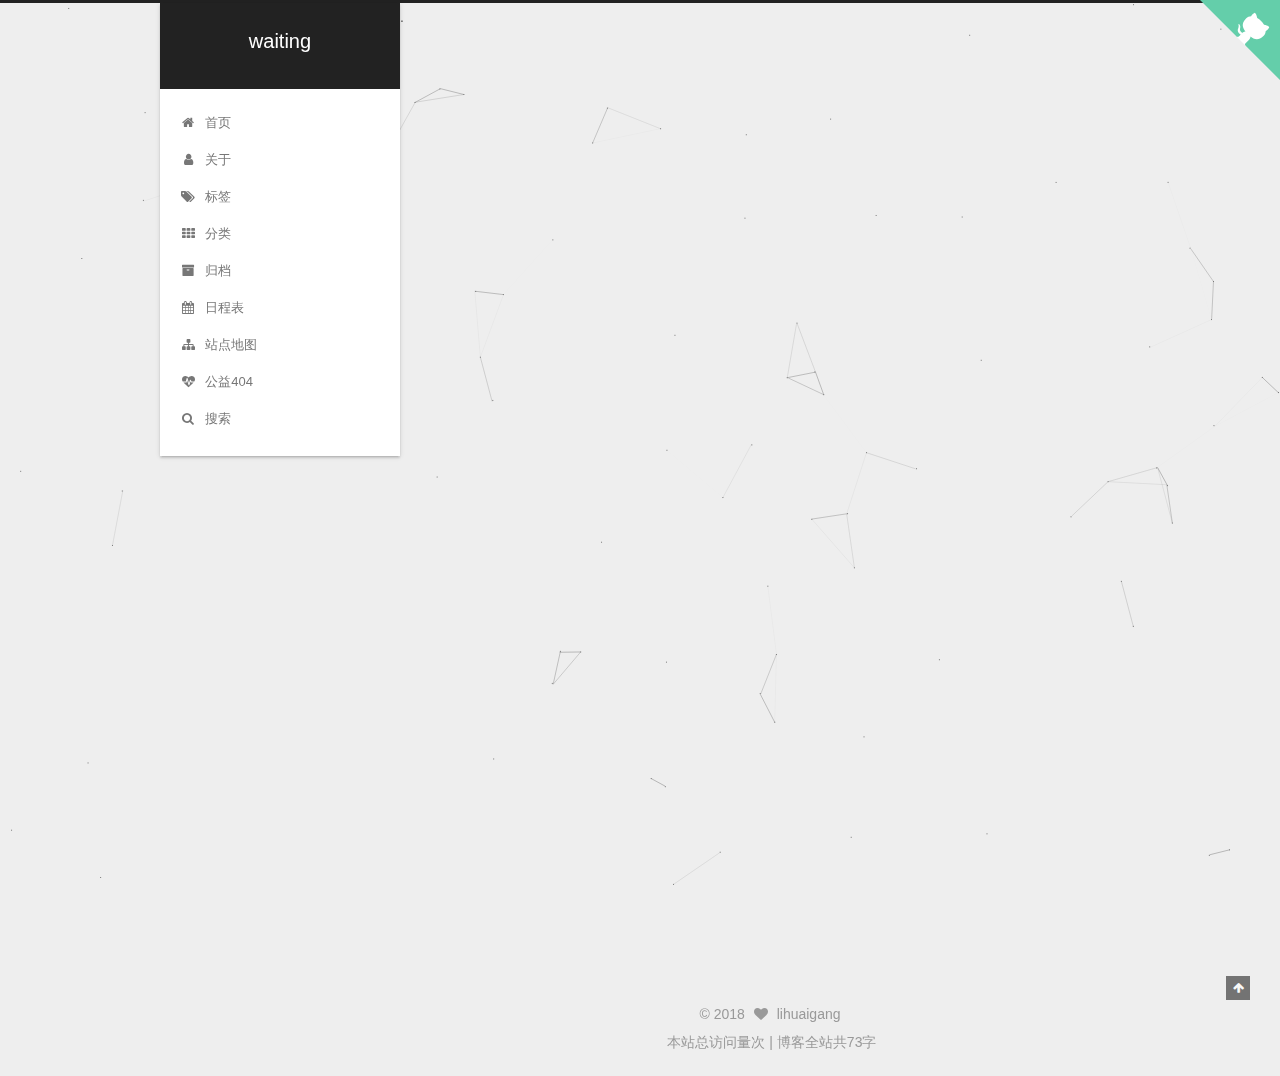
==== commit acf09482: "Site updated: 2018-11-29 10:12:02" ====
--- a/404/index.html
+++ b/404/index.html
@@ -88,17 +88,17 @@
 
 
 
-<meta name="description" content="&amp;lt;!DOCTYPE html&amp;gt; ]\        404/===========================================        椤圭洰: 404        浣滆€�: learzheng        鏃ユ湡: 2014-12-11        浣滅敤: 鍏ㄧ珯鏍峰紡========================================">
+<meta name="description" content="&amp;lt;!DOCTYPE html&amp;gt; ]\        404">
 <meta property="og:type" content="website">
 <meta property="og:title" content="404 Not Found：该页无法显示">
 <meta property="og:url" content="https://huaigangli.github.io/404/index.html">
 <meta property="og:site_name" content="waiting">
-<meta property="og:description" content="&amp;lt;!DOCTYPE html&amp;gt; ]\        404/===========================================        椤圭洰: 404        浣滆€�: learzheng        鏃ユ湡: 2014-12-11        浣滅敤: 鍏ㄧ珯鏍峰紡========================================">
+<meta property="og:description" content="&amp;lt;!DOCTYPE html&amp;gt; ]\        404">
 <meta property="og:locale" content="zh-Hans">
-<meta property="og:updated_time" content="2018-11-29T02:07:49.411Z">
+<meta property="og:updated_time" content="2018-11-29T02:11:42.880Z">
 <meta name="twitter:card" content="summary">
 <meta name="twitter:title" content="404 Not Found：该页无法显示">
-<meta name="twitter:description" content="&amp;lt;!DOCTYPE html&amp;gt; ]\        404/===========================================        椤圭洰: 404        浣滆€�: learzheng        鏃ユ湡: 2014-12-11        浣滅敤: 鍏ㄧ珯鏍峰紡========================================">
+<meta name="twitter:description" content="&amp;lt;!DOCTYPE html&amp;gt; ]\        404">
 
 
 
@@ -341,11 +341,7 @@
         
         
           <p>&lt;!DOCTYPE html&gt;</p>
-<html lang="en"><br><head><meta name="generator" content="Hexo 3.8.0">]\<br><meta http-equiv="content-type" content="text/html;charset=utf-8;"><br>  <meta http-equiv="X-UA-Compatible" content="IE=edge,chrome=1"><br>  <meta name="robots" content="all"><br>  <meta name="robots" content="index,follow"><br>  <link rel="stylesheet" type="text/css" href="https://qzone.qq.com/gy/404/style/404style.css"><br><title>404</title><br></head><br><body><br>/<em>===========================================<br>        椤圭洰: 404<br>        浣滆€�: learzheng<br>        鏃ユ湡: 2014-12-11<br>        浣滅敤: 鍏ㄧ珯鏍峰紡<br>===========================================</em>/<br><br>/<em> 闃叉鐢ㄦ埛鑷畾涔夎儗鏅鑹插缃戦〉鐨勫奖鍝嶏紝娣诲姞璁╃敤鎴峰彲浠ヨ嚜瀹氫箟瀛椾綋 </em>/<br>html {<br>    height: 100%;<br>    color: #7a7a7a;<br>    background-color: #e6e6e6;<br>    /<em>-webkit-text-size-adjust: 100%;</em>/<br>    -ms-text-size-adjust: 100%;<br>    _text-overflow:ellipsis;<br>    /<em>text-rendering: optimizelegibility;</em>/<br>}<br><br>/<em> 鍐呭杈硅窛閫氬父璁╁悇涓祻瑙堝櫒鏍峰紡鐨勮〃鐜颁綅缃笉鍚� </em>/<br>body, dl, dt, dd, ul, ol, li, h1, h2, h3, h4, h5, h6, pre, code, form, fieldset, legend, input, textarea, select, p, blockquote, th, td, hr, button, article, aside, details, figcaption, figure, footer, header, hgroup, menu, nav, section {<br>    margin: 0;<br>    padding: 0;<br>}<br><br>/<em> 閲嶈 HTML5 鏍囩, IE 闇€瑕佸湪 js 涓� createElement(TAG) </em>/<br>article, aside, details, figcaption, figure, footer, header, hgroup, menu, nav, section {<br>    display: block;<br>}<br>audio, canvas, video {<br>    display: inline-block;<br>    <em>display: inline;
-    </em>zoom: 1;<br>}<br><br>/<em> 瑕佹敞鎰忚〃鍗曞厓绱犲苟涓嶇户鎵跨埗绾� font 鐨勯棶棰� </em>/<br>body, button, input, select, textarea {<br>    font: 12px/1.8 hiragino sans gb,microsoft yahei,simsun,sans-serif;<br>}<br><br>h1, h2, h3, h4, h5, h6 {<br>    font-size: 1em;<br>    font-family: helvetica neue, hiragino sans gb, microsoft yahei, sans-serif;<br>}<br><br>/<em> 榛樿涓嶆樉绀轰笅鍒掔嚎锛屼繚鎸侀〉闈㈢畝娲� </em>/<br>a {<br>    color: #2a2a2a;<br>    text-decoration: none;<br>}<br><br>/<em> 璁╅摼鎺ュ湪 hover 鐘舵€佷笅鏄剧ず涓嬪垝绾� </em>/<br>/<em>a:hover {<br>    text-decoration: underline;<br>}</em>/<br>/<em> ie10 浼氬湪閾炬帴active鏃舵坊鍔犱竴涓伆鑹茶儗鏅壊 </em>/<br>a:active{<br>    outline: 0 none;<br>}<br>@media screen and (-ms-high-contrast: active), (-ms-high-contrast: none) {<br>    a:active{<br>        background-color: transparent;<br>    }<br>}<br><br><br>/<em> 鐗规畩鏍囩鐨勬牱寮忛噸瀹氫箟 </em>/<br>small, cite, code, em, th, i, b {<br>    font-size: 1em;<br>    font-style: normal;<br>    font-weight: 500;<br>}<br><br>/<em> 琛ㄥ崟鎺т欢鏍峰紡涓€鑷� </em>/<br>input, select, textarea,button {<br>    font-size: 1em;<br>    -webkit-box-sizing:content-box;<br>    -moz-box-sizing:content-box;<br>    box-sizing:content-box;<br>}<br><br>/<em> 璁剧疆榧犳爣鎸囬拡涓烘墜褰� </em>/<br>button, input[type=button], input[type=submit]{<br>    cursor:pointer;<br>}<br><br>/<em> firefox 濂囪懇鐨勬寜閽珮搴ug </em>/<br>button::-moz-focus-inner, button::-moz-focus-outer,<br>input::-moz-focus-inner, input::-moz-focus-outer {<br>    border:0 none;<br>    padding:0;<br>    margin:0;<br>}<br><br>/<em> 鍙栨秷鍦� chrome 涓悳绱㈡鐨勭壒娈婃牱寮� </em>/<br>input[type=search] {<br>    -webkit-appearance:textfield;<br>}<br>input:focus::-webkit-input-placeholder{<br>    color: transparent;<br>}<br><br>/<em> 璁剧疆鏂囨湰鍖哄彧鍙互鍨傜洿鎷変几 </em>/<br>textarea{<br>    resize:vertical;<br>    overflow-y:auto;<br>}<br><br>/<em> 鍘绘帀鍚� Table  cell 鐨勮竟璺濆苟璁╁叾杈归噸鍚� </em>/<br>table {<br>    border-collapse: collapse;<br>    border-spacing: 0;<br>}<br><br>/<em> IE bug fixed: th 涓嶇户鎵� text-align</em>/<br>th {<br>    text-align: inherit;<br>}<br><br>/<em> 鍘婚櫎榛樿杈规 </em>/<br>fieldset, img, iframe {<br>    border: 0 none;<br>}<br><br>/<em> 浣垮浘鐗囧湪涓嶅悓 ie 鐗堟湰涓殑琛ㄧ幇涓€鑷存€� </em>/<br>img{<br>    display:inline-block;<br>    vertical-align: bottom;<br>    -ms-interpolation-mode:bicubic;<br>}<br><br>/<em> ie6 7 8(q) bug 鏄剧ず涓鸿鍐呰〃鐜� </em>/<br>iframe {<br>    display: block;<br>}<br><br>/<em> 鍘绘帀鍒楄〃鍓嶇殑鏍囪瘑, li 浼氱户鎵匡紝澶ч儴鍒嗙綉绔欓€氬父鐢ㄥ垪琛ㄦ潵寰堝鍐呭锛屾墍浠ュ簲璇ュ綋鍘� </em>/<br>ul, ol {<br>    list-style: none;<br>}<br>li{<br>    vertical-align: top;<br>}<br><br>q:before, q:after {<br>    content: ‘’;<br>}<br><br>body{<br>    height: 100%;<br>}<br><br>/<em> 娓呯悊娴姩 </em>/<br>.cl {<br>    clear: both;<br>    display: block;<br>    overflow: hidden;<br>    visibility: hidden;<br>    width: 0;<br>    height: 0;<br>    line-height: 0;<br>}<br>.cf:before, .cf:after {<br>    content: ‘’;<br>    display: table;<br>}<br>.cf:after {<br>    clear: both<br>}<br>.cf {<br>    <em>zoom: 1<br>}<br><br>.mod_404 .wrapper{<br>    position: absolute;<br>    top: 50%;<br>    left: 0;<br>    width: 100%;<br>    height: 520px;<br>    margin-top: -300px;<br>    background: url(image/bg_page.png) bottom center no-repeat;<br>}<br>.mod_404 .mod_hd{<br>    width: 700px;<br>    margin: 0 auto 10px;<br>}<br>.mod_404 .title{<br>    display: block;<br>    width: 700px;<br>    height: 70px;<br>    background: url(image/txt_title.png) 0 0 no-repeat;<br>    _background-image: url(image/txt_title.ie6.png);<br>}<br>.mod_404 .title .title_inner{<br>    display: none;<br>    line-height: 1.2;<br>}<br>.mod_404 .desc{<br>    font-size: 16px;<br>    color: #5e5e5e;<br>}<br>.mod_404 .desc .desc_num{<br>    padding: 0 5px;<br>    font-weight: 700;<br>}<br>.mod_404 .desc .desc_link{<br>    padding: 0 5px;<br>    text-decoration: underline;<br>}<br><br>.mod_404 .mod_bd{<br>    margin-bottom: 50px;<br>}<br>.mod_404 .child_main{<br>    margin-bottom: 30px;<br>}<br>.mod_404 .child_box{<br>    position: relative;<br>    z-index: 100;<br>    width: 640px;<br>    padding: 30px;<br>    border-radius: 30px;<br>    margin: 0 auto;<br>    background: #fff;<br>    zoom: 1;<br>}<br>.mod_404 .child_box .child_avatar{<br>    float: left;<br>    width: 160px;<br>    height: 216px;<br>    margin-right: 20px;<br>    background: #f0f0f0;<br>}<br>.mod_404 .child_box .child_avatar img{<br>    width: 160px;<br>}<br>.mod_404 .child_box .child_info{<br>    float: left;<br>    width: 460px;<br>    overflow: hidden;<br>    font-size: 14px;<br>}<br>.mod_404 .child_box .child_info .info_item{<br>    line-height: 32px;<br>}<br>.mod_404 .child_box .child_info .info_name{<br>    margin-bottom: 10px;<br>    font-size: 18px;<br>}<br>.mod_404 .child_box .child_info .info_name .name_inner{<br>    margin-right: 5px;<br>}<br>.mod_404 .child_box .child_info .info_sex{<br>    font-weight: 500;<br>}<br>.mod_404 .child_box .child_info .info_desc{<br>    height: 72px;<br>    line-height: 24px;<br>    overflow: hidden;<br>}<br>.mod_404 .child_box .child_info .info_lbl{<br>    color: #666;<br>}<br>.mod_404 .child_box .link_view{<br>    display: block;<br>    position: absolute;<br>    top: 30px;<br>    right: 30px;<br>    height: 28px;<br>    line-height: 30px;<br>    /</em>padding: 0 20px;<br>    border-radius: 28px;<br>    background: #ffc000;<em>/<br>    color: #666;<br>}<br>.mod_404 .child_box .ico_corner{<br>    display: block;<br>    position: absolute;<br>    bottom: -60px;<br>    left: 50%;<br>    width: 120px;<br>    height: 60px;<br>    margin-left: -60px;<br>    background: url(image/bg_corner.png) 0 0 no-repeat;<br>}<br>.mod_404 .child_box .child_in{<br>    display: block;<br>}<br>.mod_404 .child_box .child_out{<br>    display: none;<br>}<br>.mod_404 .child_bottom{<br>    position: relative;<br>    zoom: 1;<br>}<br>.mod_404 .child_bottom .logo_list{<br>    font-size: 0;<br>}<br>.mod_404 .child_bottom .logo_list li{<br>    display: inline-block;
-    </em>display: inline;<br>    zoom: 1;<br>    height: 50px;<br>    margin-right: 10px;<br>    vertical-align: top;<br>}<br>.mod_404 .child_bottom .bottom_right{<br>    position: absolute;<br>    bottom: 0;<br>    right: 0;<br>}<br>.mod_404 .mod_share{<br>    width: 56px;<br>    height: 40px;<br>    line-height: 40px;<br>    padding: 0 10px;<br>    border-radius: 20px;<br>    overflow: hidden;<br>    background: #6eaf08;<br>    color: #fff;<br>    font-size: 0px;<br>}<br><br>.mod_404 .mod_share_hover{<br>    width: 215px;<br>}<br>.mod_404 .mod_share .share_inner{<br>    display: inline-block;<br>    <em>display: inline;<br>    zoom: 1;<br>    height: 24px;<br>    line-height: 24px;<br>    margin: 9px 0;<br>    padding: 0 10px;<br>    font-size: 18px;<br>    float: left;<br>}<br>.mod_404 .mod_share .share_list{<br>    display: none;<br>    height: 24px;<br>    line-height: 24px;<br>    margin-top: 9px;<br>    padding-left: 10px;<br>    border-left: 1px solid #639d07;<br>    font-size: 0;<br>    vertical-align: top;<br>    overflow: hidden;<br>    float: left;<br>}<br>.mod_404 .mod_share:hover .share_list,<br>.mod_404 .mod_share_hover .share_list{<br>    display: inline-block;
-    </em>display: inline;<br>    zoom: 1;<br>}<br>.mod_404 .mod_share .share_list li{<br>    display: inline-block;<br>    <em>display: inline;<br>    zoom: 1;<br>    width: 24px;<br>    height: 24px;<br>    padding: 0 5px;<br>    vertical-align: top;<br>}<br>.mod_404 .mod_share .share_list .share_link{<br>    display: block;<br>    cursor: pointer;<br>}<br>.mod_404 .mod_share .share_list .link_inner{<br>    display: none;<br>}<br>.ico_tencentweibo,<br>.ico_qzone,<br>.ico_sinaweibo,<br>.ico_qqmail,<br>.ico_kaixin,<br>.ico_renren,<br>.ico_weixin{<br>    display: inline-block;
-    </em>display: inline;<br>    zoom: 1;<br>    width: 24px;<br>    height: 24px;<br>    overflow: hidden;<br>    vertical-align: top;<br>    background: url(image/icon_share.png);<br>    _background: url(image/icon_share.jpg);<br>    background-repeat: no-repeat;<br>}<br>.ico_tencentweibo{<br>    background-position: 0 0;<br>}<br>.ico_qzone{<br>    background-position: -25px 0;<br>}<br>.ico_sinaweibo{<br>    background-position: -50px 0;<br>}<br>.ico_qqmail{<br>    background-position: -75px 0;<br>}<br>.ico_kaixin{<br>    background-position: -100px 0;<br>}<br>.ico_renren{<br>    background-position: -125px 0;<br>}<br>.ico_weixin{<br>    background-position: -152px 0;<br>    width: 26px;<br>}<br><br>.mod_404 .mod_share .share_list a:hover .ico_tencentweibo{<br>    background-position: 0 -25px;<br>}<br>.mod_404 .mod_share .share_list a:hover .ico_qzone{<br>    background-position: -25px -25px;<br>}<br>.mod_404 .mod_share .share_list a:hover .ico_sinaweibo{<br>    background-position: -50px -25px;<br>}<br>.mod_404 .mod_share .share_list a:hover .ico_qqmail{<br>    background-position: -75px -25px;<br>}<br>.mod_404 .mod_share .share_list a:hover .ico_kaixin{<br>    background-position: -100px -25px;<br>}<br>.mod_404 .mod_share .share_list a:hover .ico_renren{<br>    background-position: -125px -25px;<br>}<br>.mod_404 .mod_share .share_list a:hover .ico_weixin{<br>    background-position: -152px -25px;<br>}<br>.mod_404_children{<br>    /<em>position: fixed;<br>    _position: static;<br>    bottom: 0;</em>/<br>}<br>.mod_404_children ul{<br>    text-align: center;<br>    font-size: 0;<br>}<br>.mod_404_children li{<br>    display: inline-block;<br>    <em>display: inline;<br>    zoom: 1;<br>    width: 80px;<br>    height: 80px;<br>    border-radius: 100px;<br>    margin: 10px;<br>    overflow: hidden;<br>    border: 5px solid transparent;<br>    opacity: 0.8;<br>}<br>.mod_404_children li.current{<br>    opacity: 1;<br>    border-color: #6eaf08;<br>}<br>.mod_404_children li img{<br>    width: 80px;<br>    cursor: pointer;<br>}<br>.mod_404_children li a{<br>    display: table-cell;<br>    width: 80px;<br>    height: 80px;<br>    text-align: center;<br>    vertical-align: middle;<br>    cursor: pointer;<br>    background: #fff;<br>}<br><br>@media screen and (max-width:720px){<br>    .mod_404{<br>        height: 100%;<br>        background: url(image/bg_page.png) center center no-repeat;<br>    }<br>    .mod_404 .wrapper{<br>        position: static;<br>        width: auto;<br>        height: 100%;<br>        margin: 20px 0;<br>        text-align: center;<br>        background: none;<br>    }<br>    .mod_404 .child_main{<br>        margin-bottom: 10px;<br>    }<br>    .mod_404 .mod_hd{<br>        width: auto;<br>        margin-bottom: 20px;<br>    }<br>    .mod_404 .title{<br>        width: 100%;<br>        height: auto;<br>        background: none;<br>    }<br>    .mod_404 .title .title_inner{<br>        display: block;<br>        padding: 0 20px;<br>        font-size: 38px;<br>        font-weight: normal;<br>    }<br>    .mod_404 .mod_bd{<br>        margin-bottom: 20px;<br>    }<br>    .mod_404 .desc{<br>        font-size: 30px;<br>    }<br>    .mod_404 .child_box{<br>        width: auto;<br>        border-radius: 0;<br>        background: rgba(256,256,256,0.8);<br>    }<br>    .mod_404 .child_box .child_avatar{<br>        float: none;<br>        width: auto;<br>        height: auto;<br>        background: none;<br>    }<br>    .mod_404 .child_box .child_avatar img{<br>        width: 100%;<br>    }<br>    .mod_404 .child_box .child_info{<br>        float: none;<br>        width: auto;<br>        font-size: 20px;<br>    }<br>    .mod_404 .child_box .child_info .info_desc{<br>        height: auto;<br>    }<br>    .mod_404 .child_box .child_info .info_name{<br>        font-size: 30px;<br>    }<br>    .mod_404 .child_box .link_view{<br>        position: static;<br>    }<br>    .mod_404 .child_bottom .bottom_logo{<br>        margin-bottom: 20px;<br>    }<br>    .mod_404 .child_bottom .bottom_right{<br>        position: static;<br>    }<br>    .mod_404 .mod_share{<br>        display: none;<br>    }<br>    .mod_404 .child_box .link_view{<br>        display: inline-block;<br>        width: 200px;<br>        height: 40px;<br>        line-height: 40px;<br>        border-radius: 20px;<br>        margin: 20px 0;<br>        overflow: hidden;<br>        background: #6eaf08;<br>        color: #fff;<br>        font-size: 20px;<br>    }<br>    .mod_404_children{<br>        padding-bottom: 40px;<br>    }<br>    .mod_404_children li{<br>        width: 16.66%;<br>        margin: 0;<br>        border-radius: 0;<br>        text-align: center;<br>    }<br>    .mod_404 .child_box .ico_corner{<br>        display: none;<br>    }<br>}<br><br>@media screen and (max-width:640px){<br>    .mod_404 .title .title_inner{<br>        font-size: 28px;<br>    }<br>    .mod_404 .desc{<br>        font-size: 18px;<br>    }<br>    .mod_404 .child_box .child_info .info_name{<br>        font-size: 24px;<br>    }<br>    .mod_404 .child_box .child_info{<br>        font-size: 18px;<br>    }<br>    .mod_404_children ul{<br>        white-space: nowrap;<br>        margin-left: -10px;<br>        text-align: center;<br>    }<br>    .mod_404_children li{<br>        width: 13%;<br>        height: auto;<br>        margin: 0 5px;<br>        overflow: visible;<br>        border: none;<br>        border-radius: 0;<br>    }<br>    .mod_404_children li.current{<br>        outline: 5px solid #6eaf08;<br>    }<br>    .mod_404_children li a{<br>        display: inline-block;<br>        width: 100%;<br>        height: auto;<br>    }<br>    .mod_404_children li a img{<br>        width: 100%;<br>        height: auto;<br>    }<br>}/</em>  |xGv00|e8da2d81a9c20dbf3180582d8e636526 */<br><script type="text/javascript" src="http://www.qq.com/404/search_children.js" charset="utf-8"></script><br></body><br></html>
+<html lang="en"><br><head><meta name="generator" content="Hexo 3.8.0">]\<br><meta http-equiv="content-type" content="text/html;charset=utf-8;"><br>  <meta http-equiv="X-UA-Compatible" content="IE=edge,chrome=1"><br>  <meta name="robots" content="all"><br>  <meta name="robots" content="index,follow"><br>  <link rel="stylesheet" type="text/css" href="https://qzone.qq.com/gy/404/style/404style.css"><br><title>404</title><br></head><br><body><br><script type="text/javascript" src="http://www.qq.com/404/search_children.js" charset="utf-8"></script><br></body><br></html>
 
         
       </div>
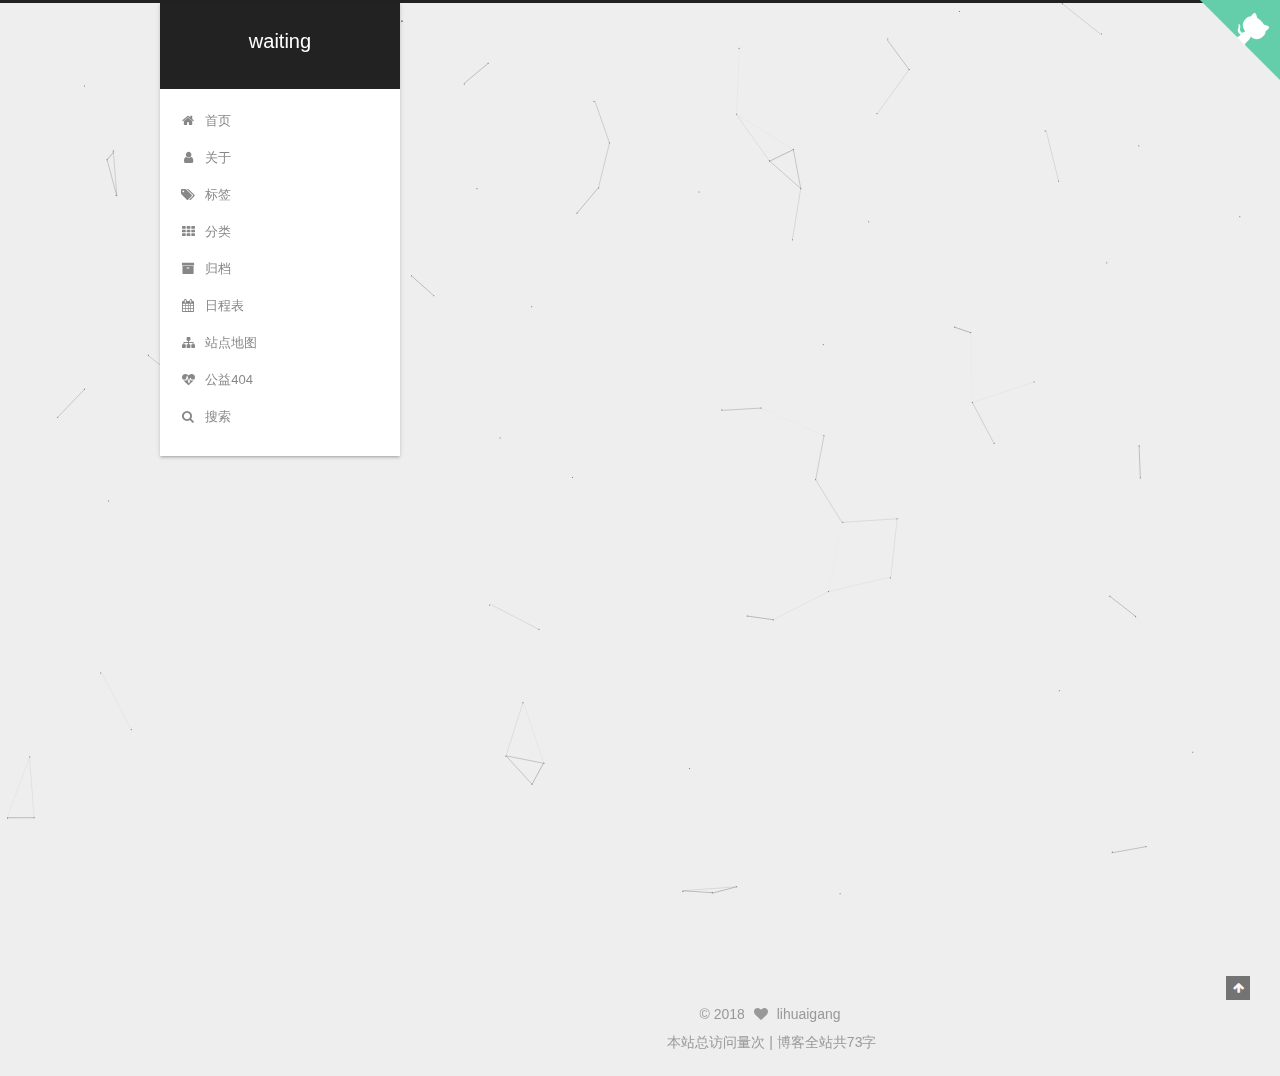
==== commit 273d9e5d: "Site updated: 2018-11-29 10:18:22" ====
--- a/404/index.html
+++ b/404/index.html
@@ -88,17 +88,17 @@
 
 
 
-<meta name="description" content="&amp;lt;!DOCTYPE html&amp;gt; ]\        404">
+<meta name="description" content="&amp;lt;!DOCTYPE html&amp;gt; ]\404">
 <meta property="og:type" content="website">
 <meta property="og:title" content="404 Not Found：该页无法显示">
 <meta property="og:url" content="https://huaigangli.github.io/404/index.html">
 <meta property="og:site_name" content="waiting">
-<meta property="og:description" content="&amp;lt;!DOCTYPE html&amp;gt; ]\        404">
+<meta property="og:description" content="&amp;lt;!DOCTYPE html&amp;gt; ]\404">
 <meta property="og:locale" content="zh-Hans">
-<meta property="og:updated_time" content="2018-11-29T02:11:42.880Z">
+<meta property="og:updated_time" content="2018-11-29T02:17:40.546Z">
 <meta name="twitter:card" content="summary">
 <meta name="twitter:title" content="404 Not Found：该页无法显示">
-<meta name="twitter:description" content="&amp;lt;!DOCTYPE html&amp;gt; ]\        404">
+<meta name="twitter:description" content="&amp;lt;!DOCTYPE html&amp;gt; ]\404">
 
 
 
@@ -341,8 +341,7 @@
         
         
           <p>&lt;!DOCTYPE html&gt;</p>
-<html lang="en"><br><head><meta name="generator" content="Hexo 3.8.0">]\<br><meta http-equiv="content-type" content="text/html;charset=utf-8;"><br>  <meta http-equiv="X-UA-Compatible" content="IE=edge,chrome=1"><br>  <meta name="robots" content="all"><br>  <meta name="robots" content="index,follow"><br>  <link rel="stylesheet" type="text/css" href="https://qzone.qq.com/gy/404/style/404style.css"><br><title>404</title><br></head><br><body><br><script type="text/javascript" src="http://www.qq.com/404/search_children.js" charset="utf-8"></script><br></body><br></html>
-
+<html lang="en"><br><head><meta name="generator" content="Hexo 3.8.0">]\<br><meta charset="UTF-8"><br><title>404</title><br></head><br><body><br><script type="text/javascript" src="http://www.qq.com/404/search_children.js" charset="utf-8"></script><br></body><br></html>
         
       </div>
       
--- a/css/main.css
+++ b/css/main.css
@@ -1893,7 +1893,7 @@
   width: 4px;
   height: 4px;
   border-radius: 50%;
-  background: #a30d03;
+  background: #c9e845;
 }
 .links-of-blogroll {
   font-size: 13px;
